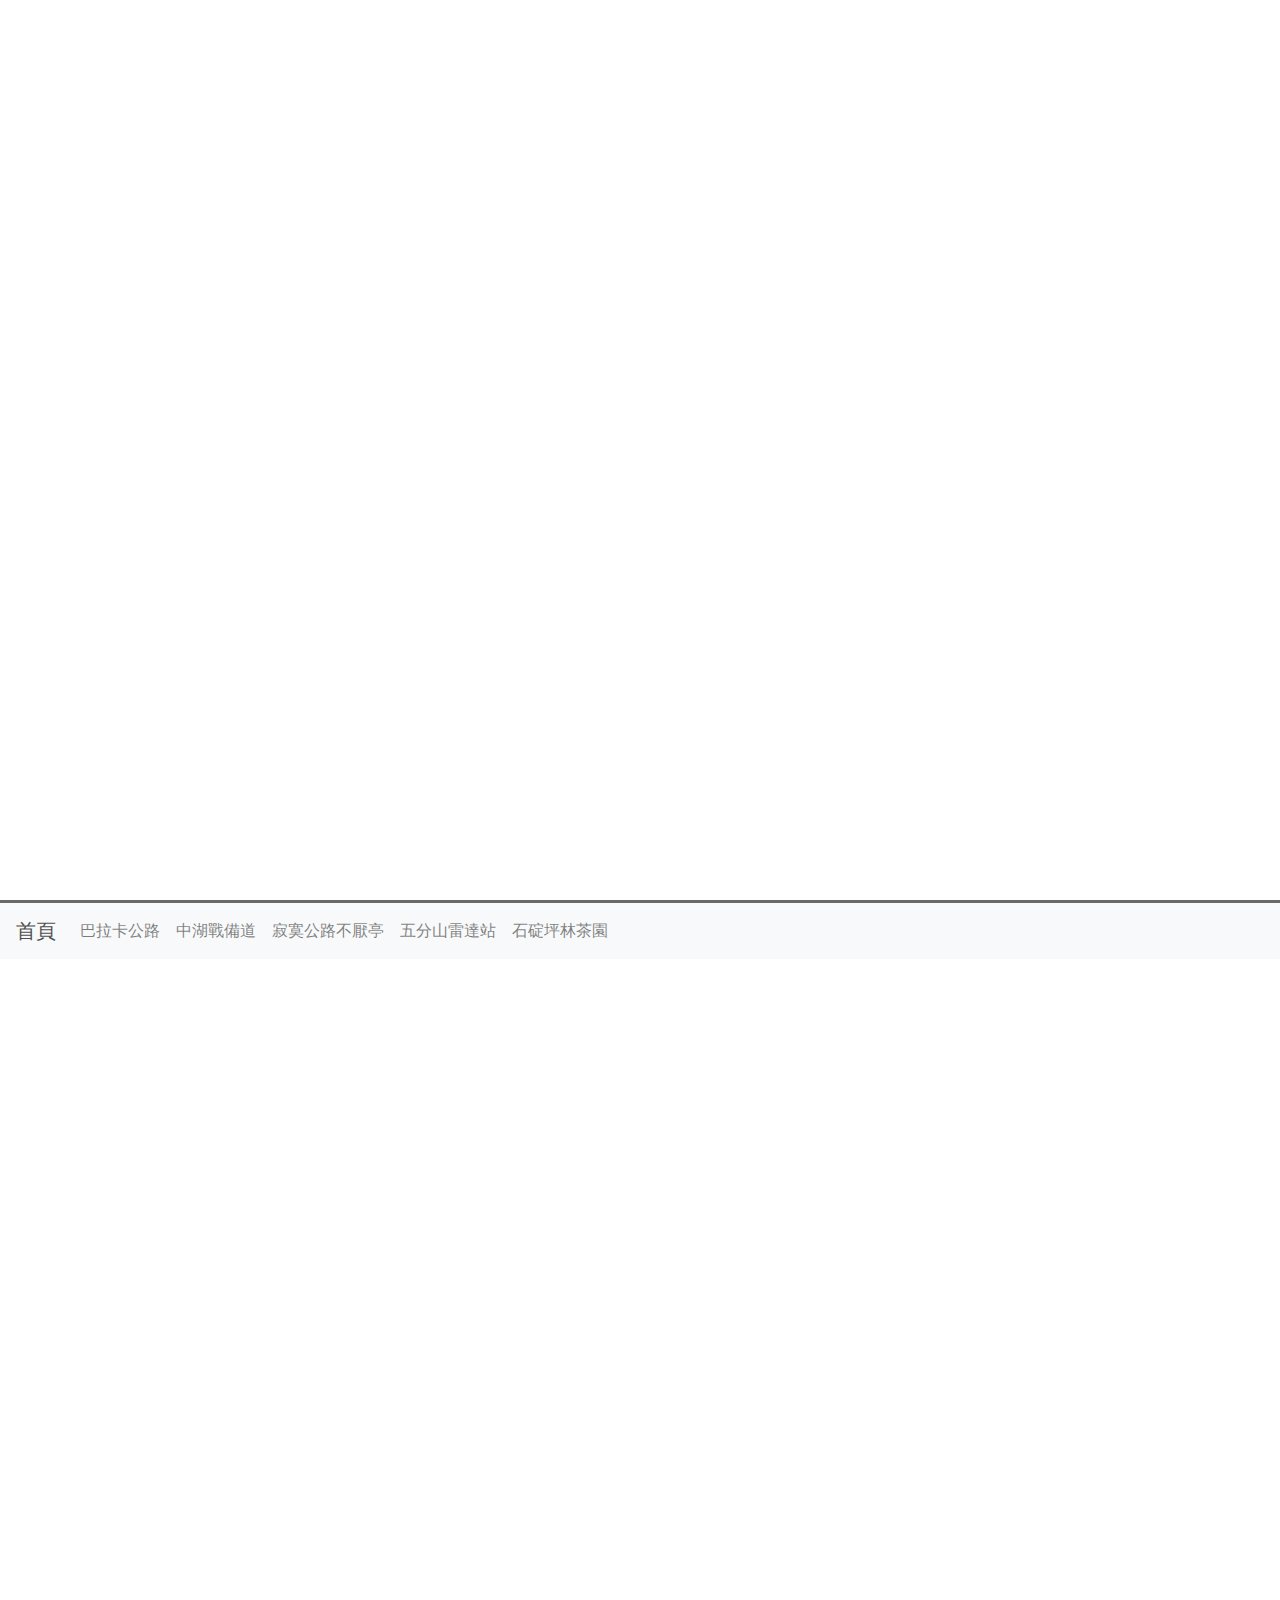
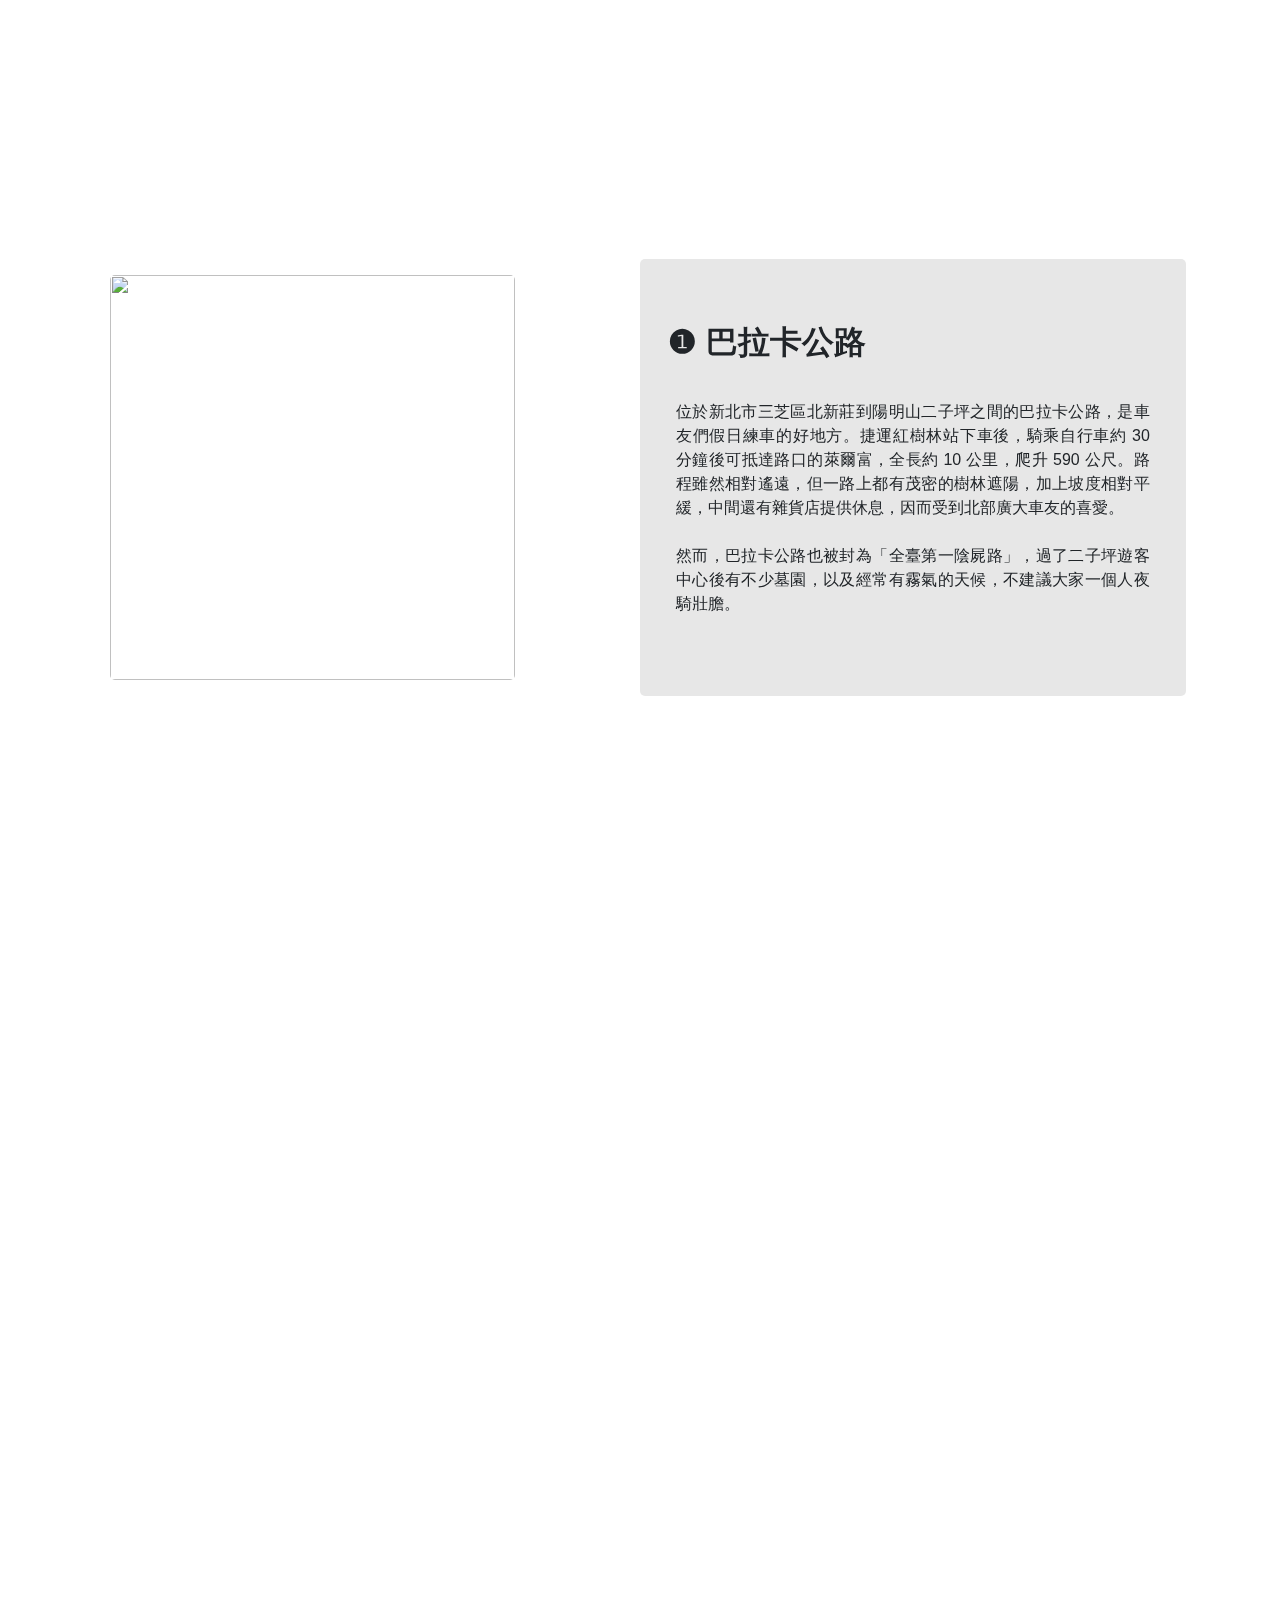
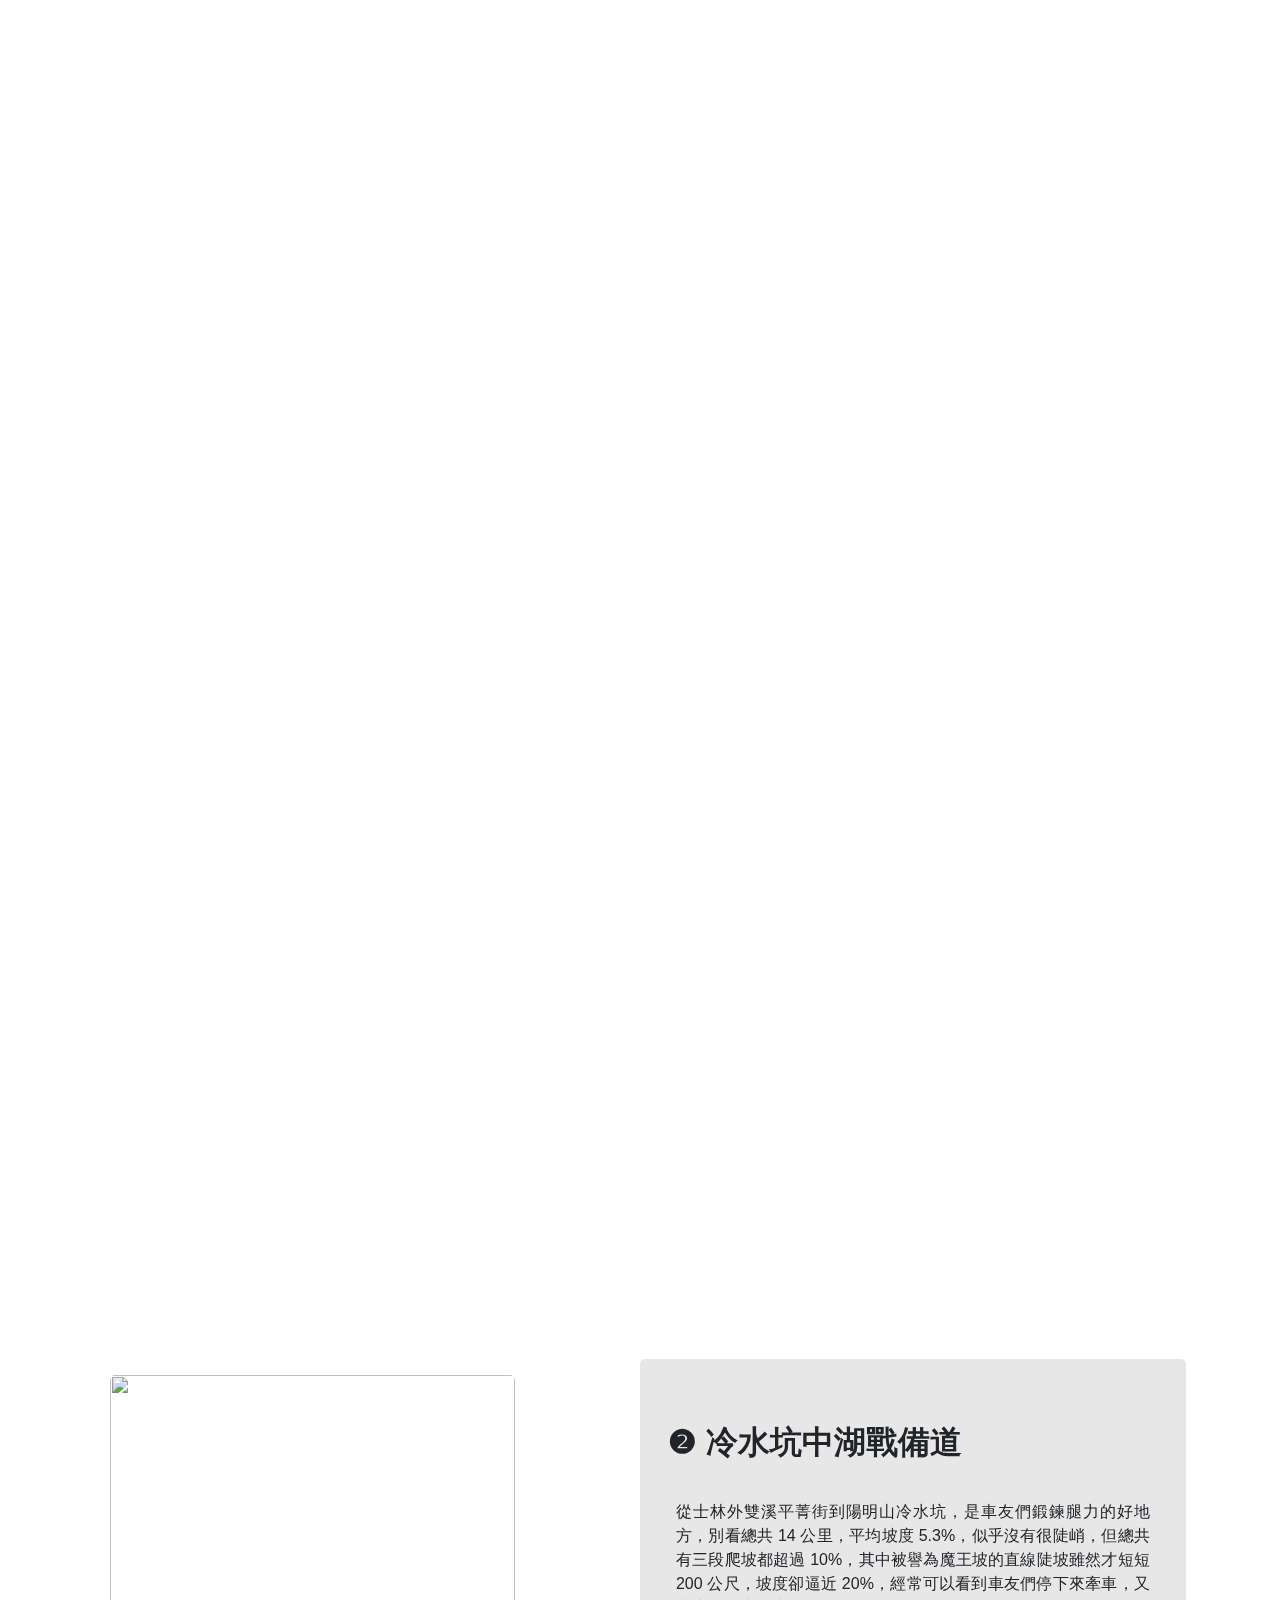
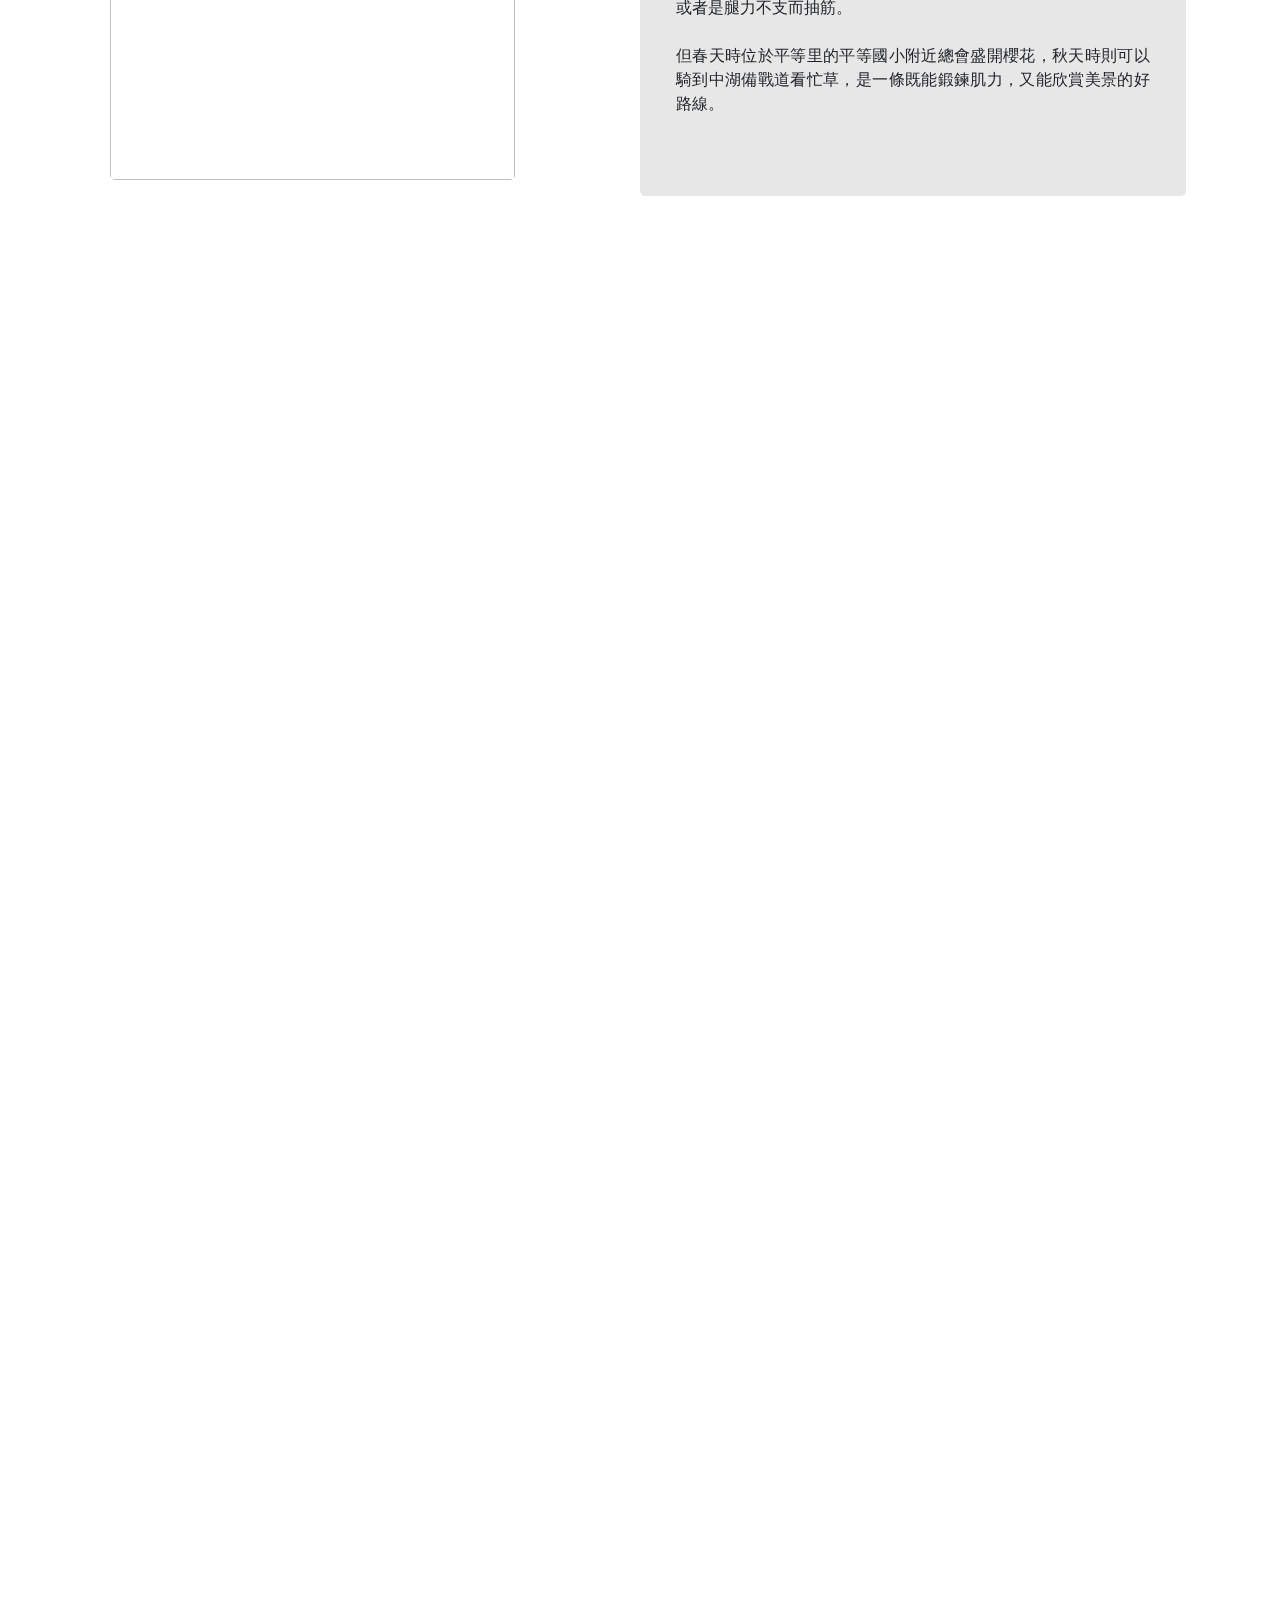
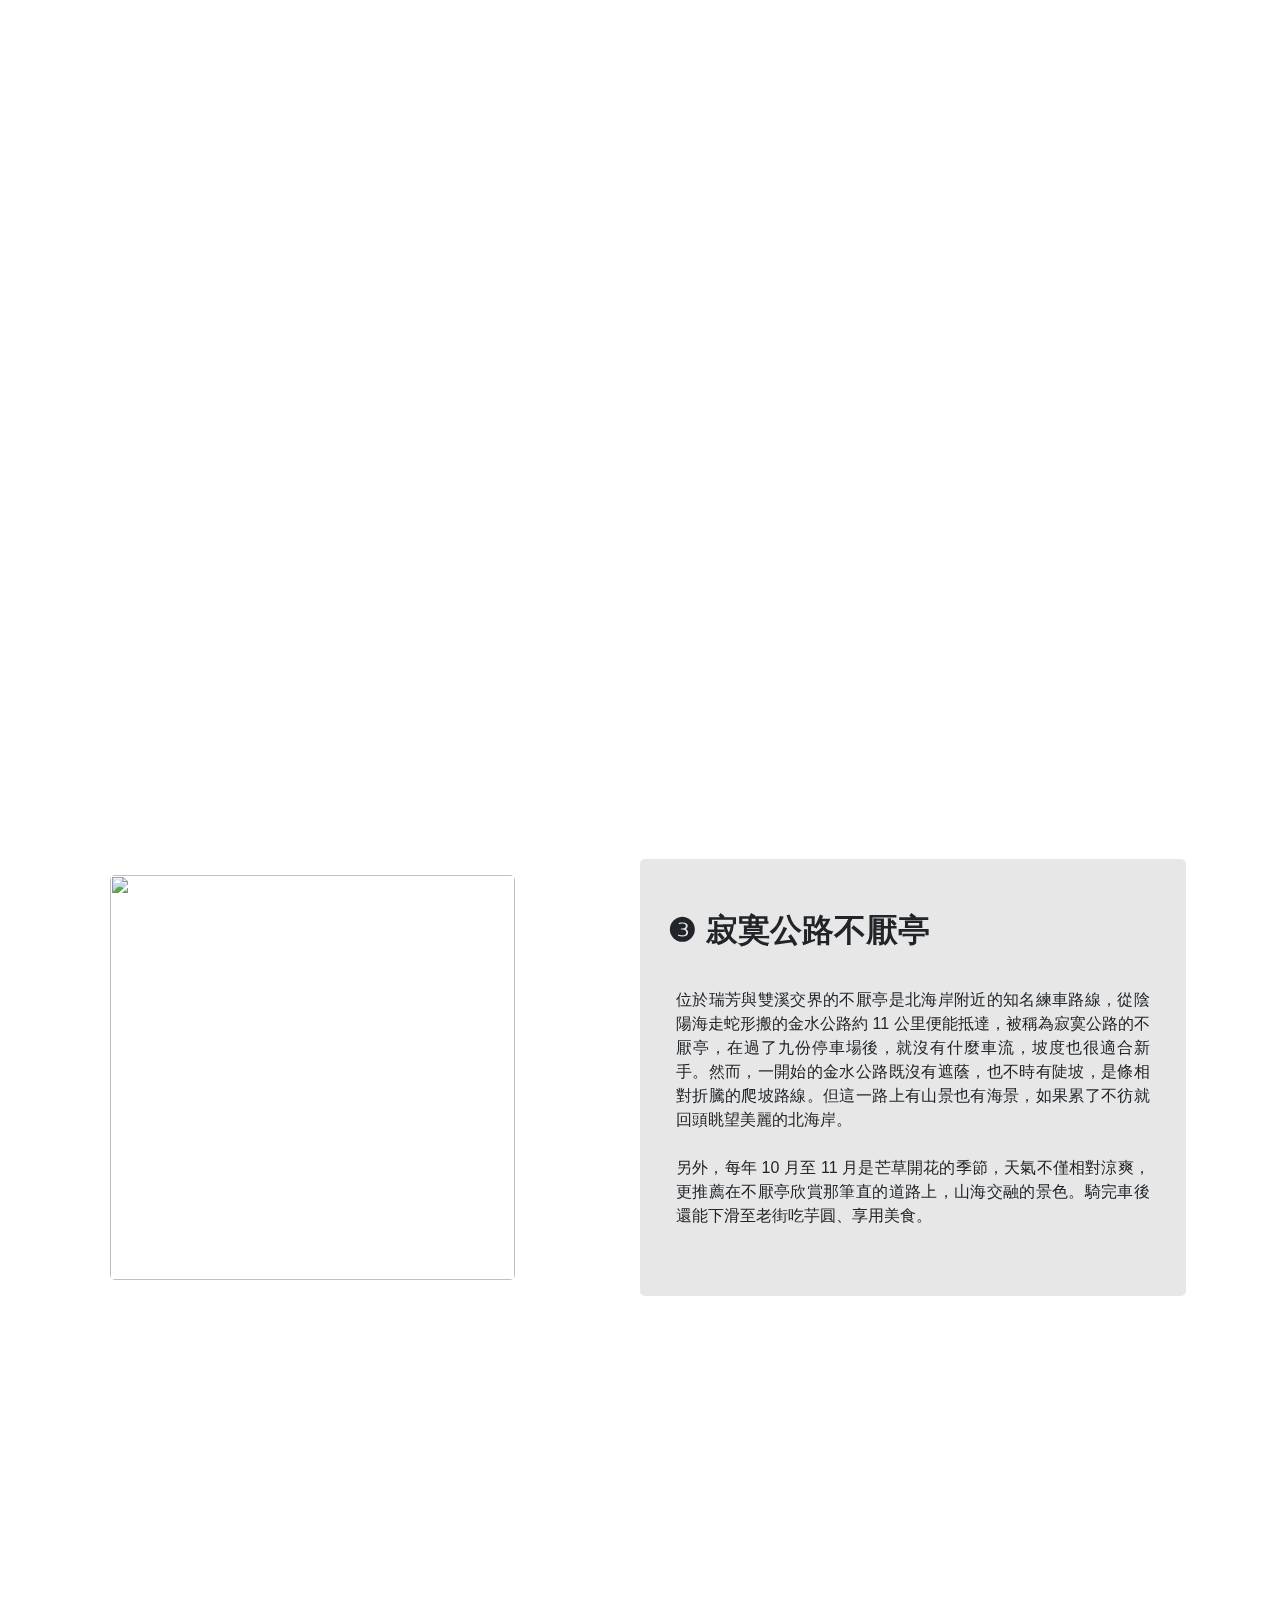
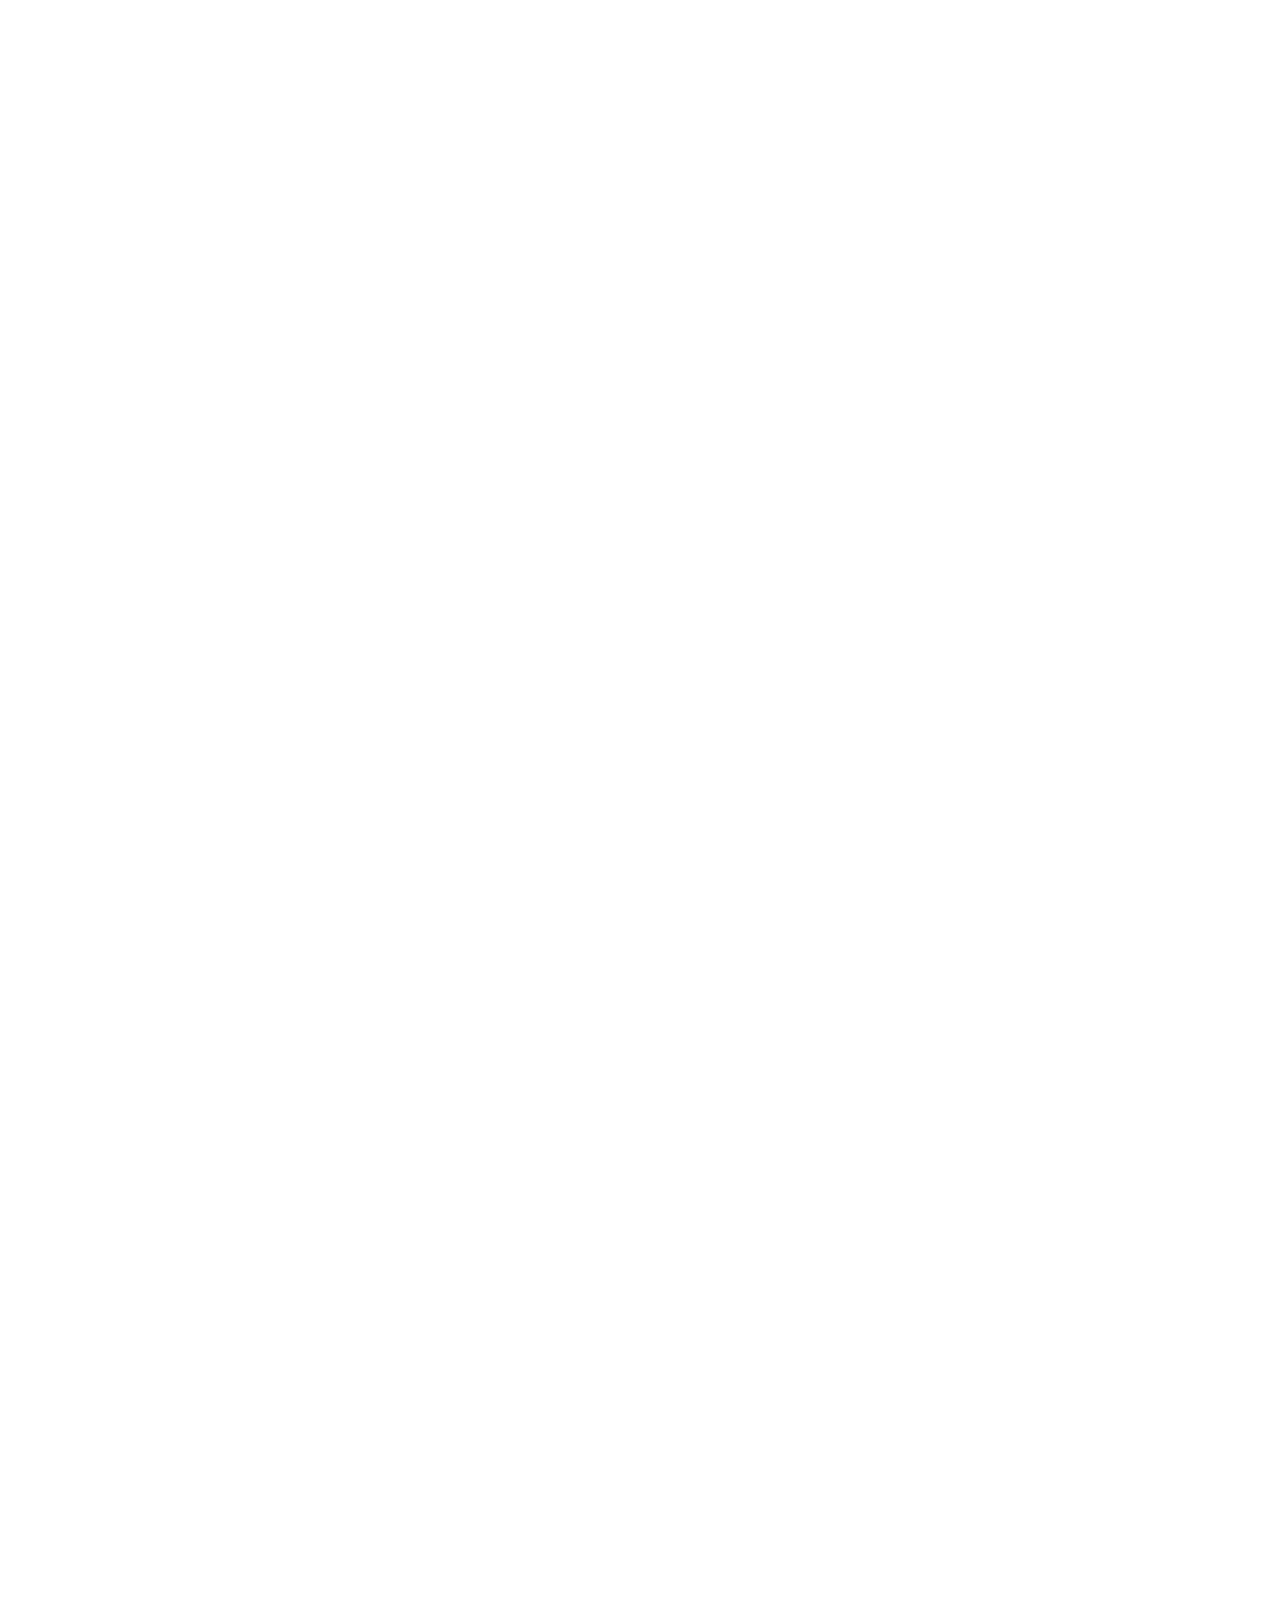
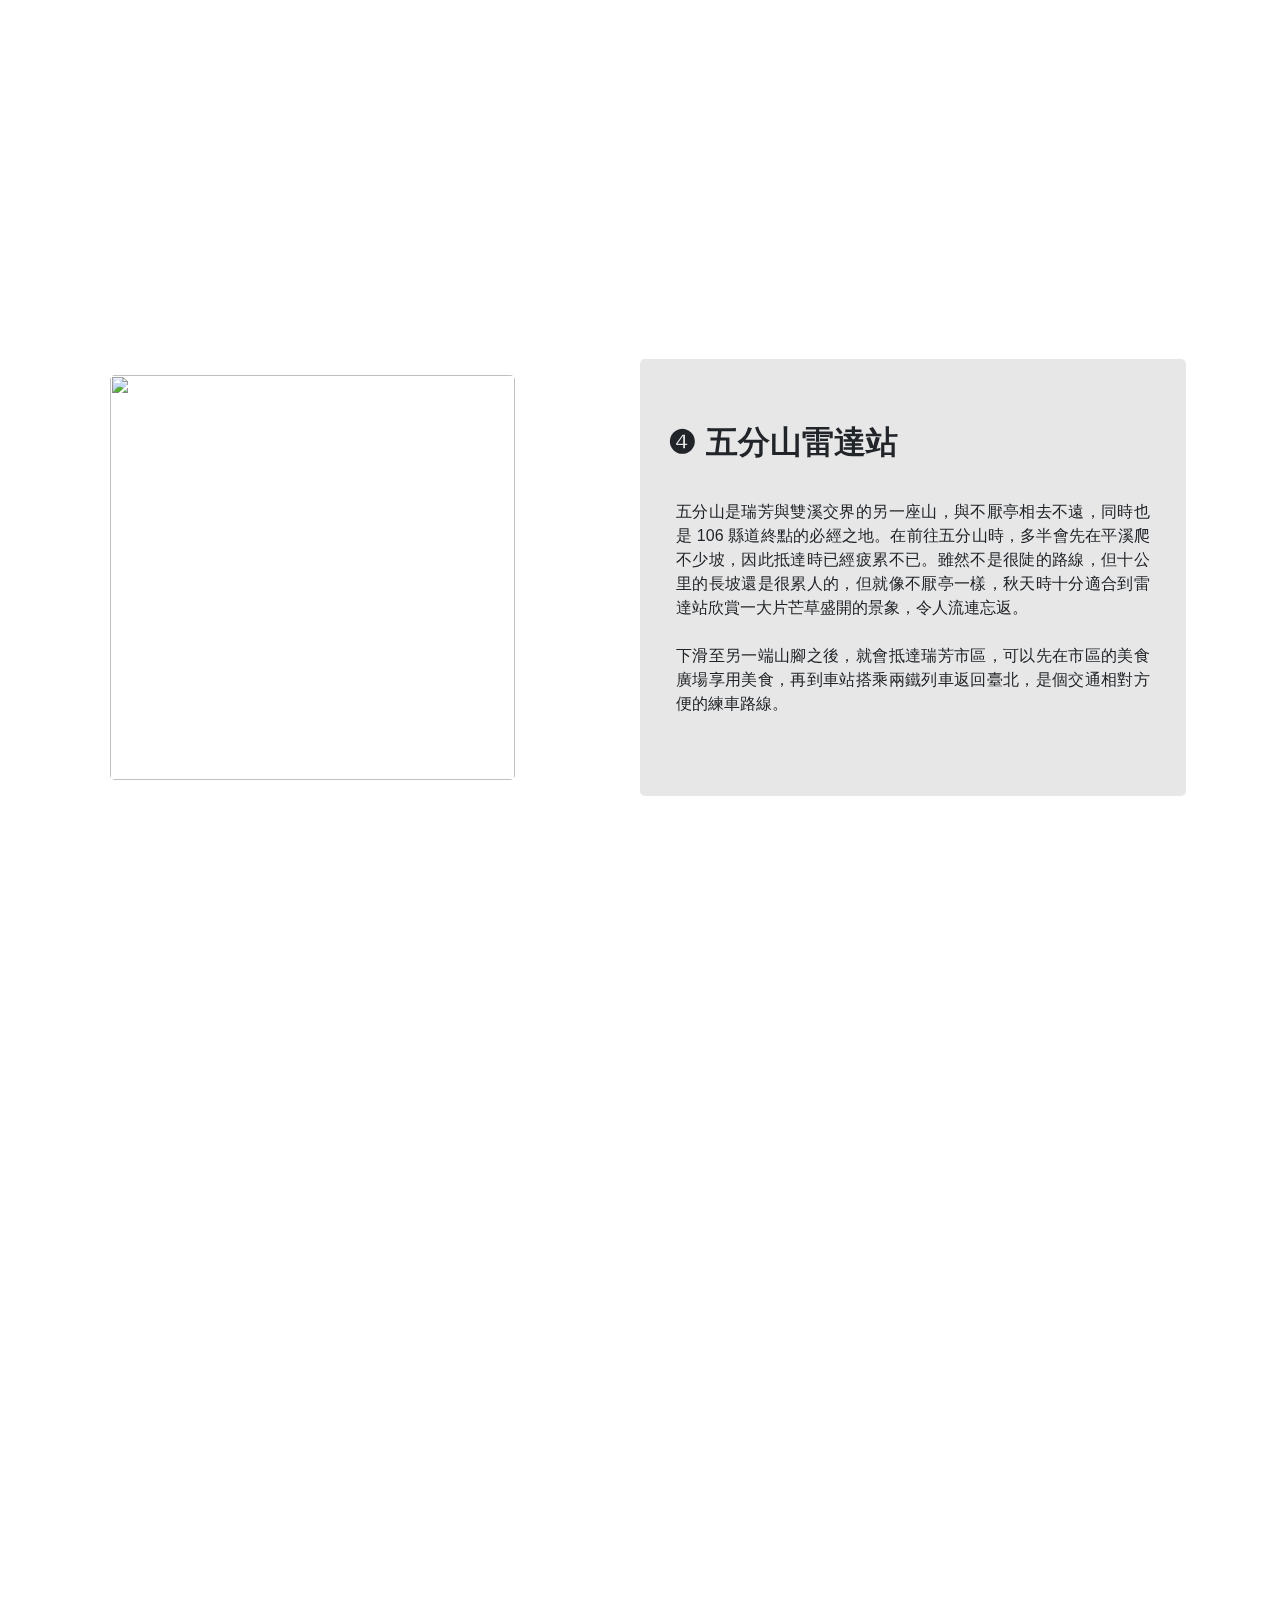
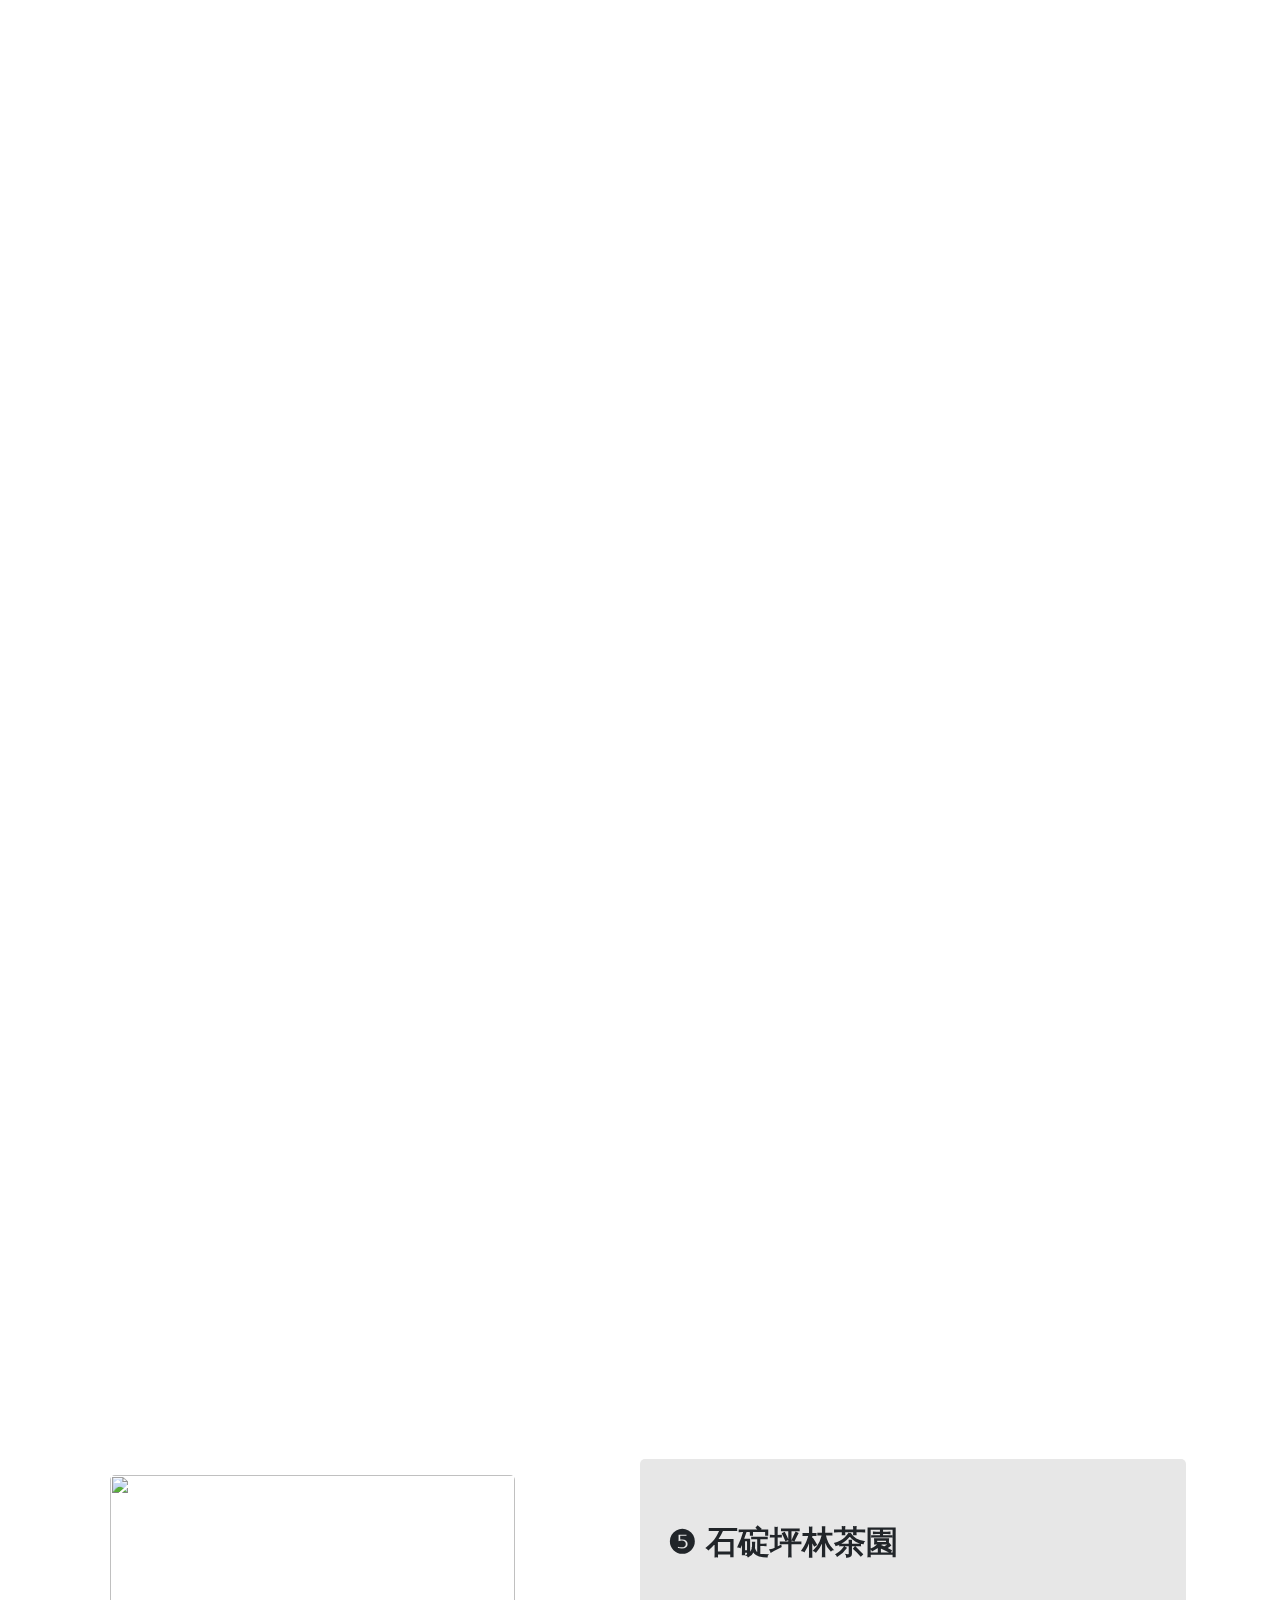
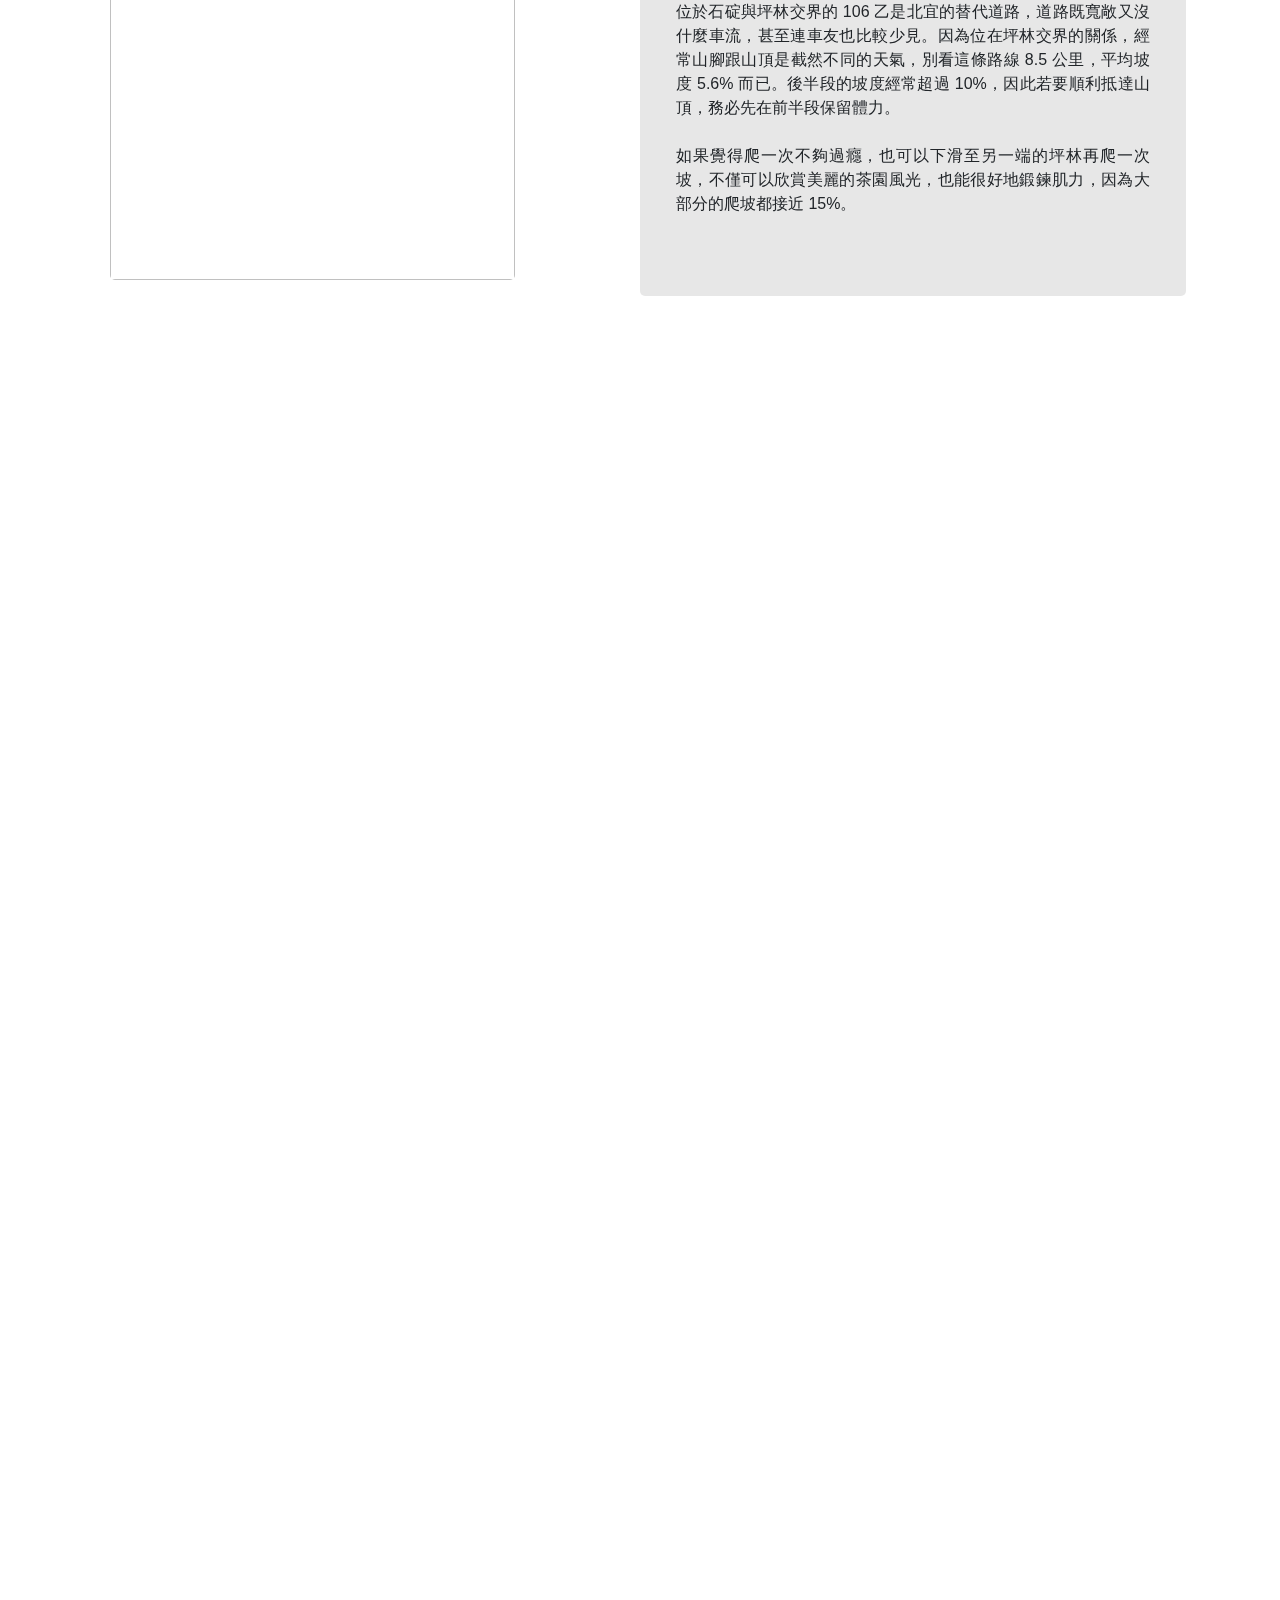
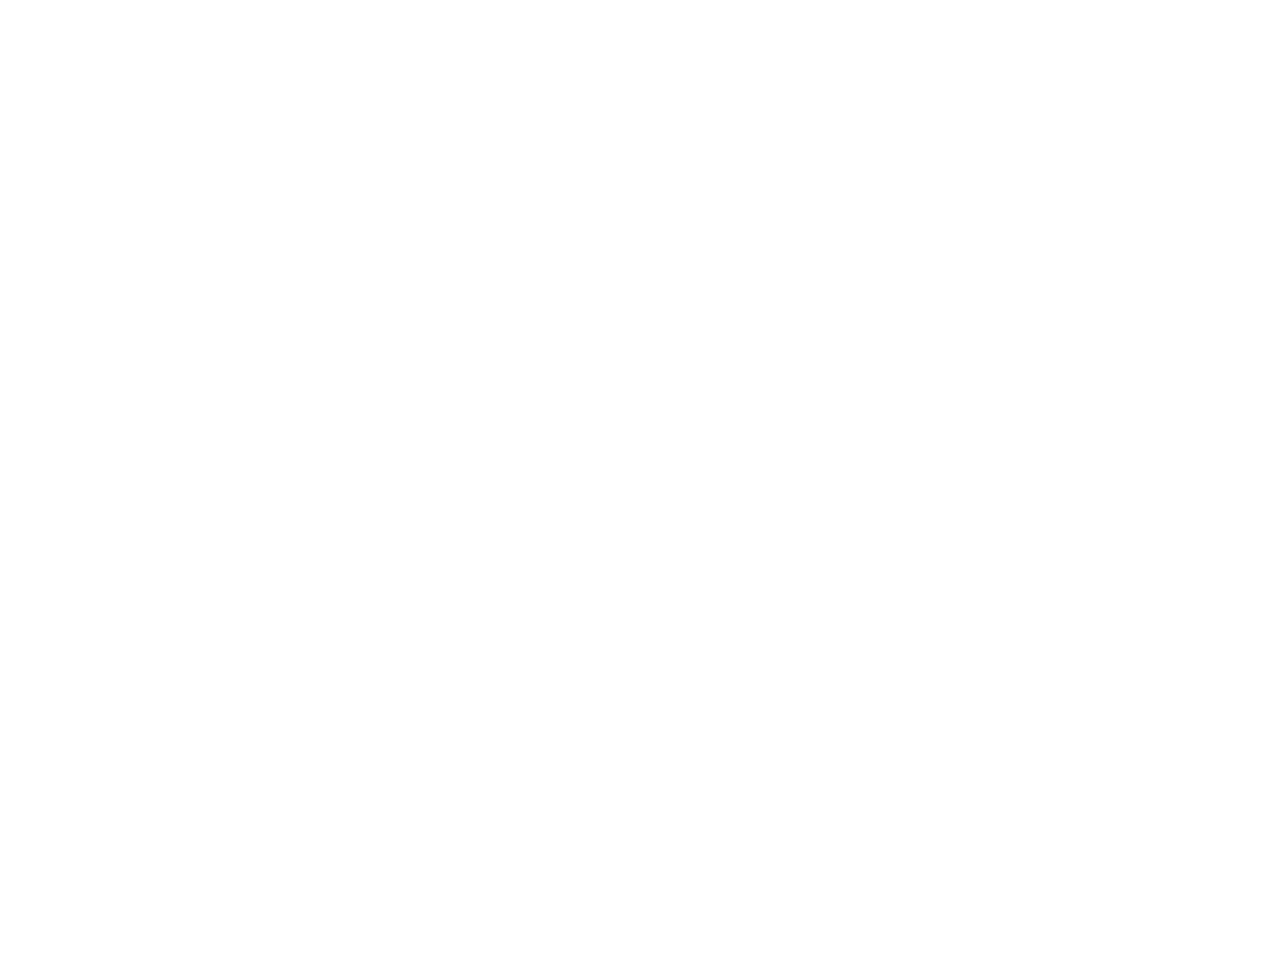
==== index.html @ a6b3d667 "Rename sticky-top.html to index.html" ====
<!DOCTYPE html>
<html lang="zh-Hant-TW">

<head>
    <meta charset="UTF-8">
    <meta name="viewport" content="width=device-width, initial-scale=1.0">
    <title>網頁設計與敘事-作業三</title>
    <link href="https://cdn.jsdelivr.net/npm/bootstrap@4.5.2/dist/css/bootstrap.min.css" rel="stylesheet">
    <link href="https://cdn.jsdelivr.net/npm/bootstrap@4.5.2/dist/js/bootstrap.min.js">
    <link rel="stylesheet" href="sticky-top.css">
</head>

<body>
    <div class="bg banner-div" style="height:100vh;background-image:url('https://yufan1120.github.io/cycling-photo/Cycling-Taiwan.jpg')">
        <h1 style="font-weight:600">雙北地區五條自行車經典爬坡路線</h1>
        <h4>Go Hard or Go Home</h4>
    </div>
    
    <div class="sticky-top" style="height:3px;background-color:dimgray;z-index:1051">
        <div id="statusbar" style="height:3px;width:0px;background-color: #90EE90"></div>
    </div>

    <nav class="navbar navbar-expand-lg navbar-light bg-light sticky-top">
        <a class="navbar-brand" style="font-weight:550;color:#4f4f4f" href="#">首頁</a>
        <button class="navbar-toggler" type="button" data-toggle="collapse" data-target="#navbarNav" aria-controls="navbarNav" aria-expanded="false" aria-label="Toggle navigation">
            <span class="navbar-toggler-icon"></span>
        </button>
        <div class="collapse navbar-collapse" id="navbarNav">
            <ul class="navbar-nav">
                <li class="nav-item">
                    <a class="nav-link" href="#section1">巴拉卡公路</a>
                </li>
                <li class="nav-item">
                    <a class="nav-link" href="#section2">中湖戰備道</a>
                </li>
                <li class="nav-item">
                    <a class="nav-link" href="#section3">寂寞公路不厭亭</a>
                </li>
                <li class="nav-item">
                    <a class="nav-link" href="#section4">五分山雷達站</a>
                </li>
                <li class="nav-item">
                    <a class="nav-link" href="#section5">石碇坪林茶園</a>
                </li>
            </ul>
        </div>
    </nav>
    
    <div id="section1" style="height:300vh">
        <div class="sticky-top bg" style="height:100vh;z-index:-1;background-image: url('https://yufan1120.github.io/cycling-photo/Bailaka-Road.jpg')"></div>
        <div class="row">
            <div class="col-sm-1"></div>
            <div class="col-sm-4 bg content-bg content-padding">
                <div class="grid-photo">
                    <img src="https://yufan1120.github.io/cycling-photo/Bailaka-Strava.png" class="square-photo">
                </div>
            </div>
            <div class="col-sm-1"></div>
            <div class="col-sm-5 content-bg content-padding d-flex flex-column justify-content-center" style="background-color:rgba(225, 225, 225, 0.8)">
                <h2 style="font-weight:600;padding-left:12px">❶ 巴拉卡公路</h2>
                <p class="p-text">
                    位於新北市三芝區北新莊到陽明山二子坪之間的巴拉卡公路，是車友們假日練車的好地方。捷運紅樹林站下車後，騎乘自行車約 30 分鐘後可抵達路口的萊爾富，全長約 10 公里，爬升 590 公尺。路程雖然相對遙遠，但一路上都有茂密的樹林遮陽，加上坡度相對平緩，中間還有雜貨店提供休息，因而受到北部廣大車友的喜愛。<br><br>
                    然而，巴拉卡公路也被封為「全臺第一陰屍路」，過了二子坪遊客中心後有不少墓園，以及經常有霧氣的天候，不建議大家一個人夜騎壯膽。
                </p>
            </div>
            <div class="col-sm-1"></div>
        </div>
    </div>
      
    <div id="section2" style="height:300vh">
        <div class="sticky-top bg" style="height:100vh;z-index:-1;background-image: url('https://yufan1120.github.io/cycling-photo/Zhonghu-Road.jpg')"></div> 
        <div class="row">
            <div class="col-sm-1"></div>
            <div class="col-sm-4 bg content-bg content-padding">
                <div class="grid-photo">
                    <img src="https://yufan1120.github.io/cycling-photo/Zhonghu-Strava.png" class="square-photo">
                </div>
            </div>
            <div class="col-sm-1"></div>
            <div class="col-sm-5 content-bg content-bg d-flex flex-column justify-content-center" style="background-color:rgba(225, 225, 225, 0.8)">
                <h2 style="font-weight:600;padding-left:12px">❷ 冷水坑中湖戰備道</h2>
                <p class="p-text">
                    從士林外雙溪平菁街到陽明山冷水坑，是車友們鍛鍊腿力的好地方，別看總共 14 公里，平均坡度 5.3%，似乎沒有很陡峭，但總共有三段爬坡都超過 10%，其中被譽為魔王坡的直線陡坡雖然才短短 200 公尺，坡度卻逼近 20%，經常可以看到車友們停下來牽車，又或者是腿力不支而抽筋。<br><br>
                    但春天時位於平等里的平等國小附近總會盛開櫻花，秋天時則可以騎到中湖備戰道看忙草，是一條既能鍛鍊肌力，又能欣賞美景的好路線。
                </p>
            </div>
            <div class="col-sm-1"></div>
        </div>  
    </div>
      
    <div id="section3" style="height:300vh">
        <div class="sticky-top bg" style="height:100vh;z-index:-1;background-image: url('https://yufan1120.github.io/cycling-photo/Buyangting-Pavilion.jpg')"></div> 
        <div class="row">
            <div class="col-sm-1"></div>
            <div class="col-sm-4 bg content-bg content-padding">
                <div class="grid-photo">
                    <img src="https://yufan1120.github.io/cycling-photo/Buyangting-Strava.png" class="square-photo">
                </div>
            </div>
            <div class="col-sm-1"></div>
            <div class="col-sm-5 content-bg content-bg d-flex flex-column justify-content-center" style="background-color:rgba(225, 225, 225, 0.8)">
                <h2 style="font-weight:600;padding-left:12px">❸ 寂寞公路不厭亭</h2>
                <p class="p-text">
                    位於瑞芳與雙溪交界的不厭亭是北海岸附近的知名練車路線，從陰陽海走蛇形搬的金水公路約 11 公里便能抵達，被稱為寂寞公路的不厭亭，在過了九份停車場後，就沒有什麼車流，坡度也很適合新手。然而，一開始的金水公路既沒有遮蔭，也不時有陡坡，是條相對折騰的爬坡路線。但這一路上有山景也有海景，如果累了不彷就回頭眺望美麗的北海岸。<br><br>
                    另外，每年 10 月至 11 月是芒草開花的季節，天氣不僅相對涼爽，更推薦在不厭亭欣賞那筆直的道路上，山海交融的景色。騎完車後還能下滑至老街吃芋圓、享用美食。
                </p>
            </div>
            <div class="col-sm-1"></div>
        </div>
    </div>
      
    <div id="section4" style="height:300vh">
        <div class="sticky-top bg" style="height:100vh;z-index:-1;background-image: url('https://yufan1120.github.io/cycling-photo/Wufenshan-Radar.jpg')"></div> 
        <div class="row">
            <div class="col-sm-1"></div>
            <div class="col-sm-4 bg content-bg content-padding">
                <div class="grid-photo">
                    <img src="https://yufan1120.github.io/cycling-photo/Wufenshan-Strava.png" class="square-photo">
                </div>
            </div>
            <div class="col-sm-1"></div>
            <div class="col-sm-5 content-bg content-bg d-flex flex-column justify-content-center" style="background-color:rgba(225, 225, 225, 0.8)">
                <h2 style="font-weight:600;padding-left:12px">❹ 五分山雷達站</h2>
                <p class="p-text">
                    五分山是瑞芳與雙溪交界的另一座山，與不厭亭相去不遠，同時也是 106 縣道終點的必經之地。在前往五分山時，多半會先在平溪爬不少坡，因此抵達時已經疲累不已。雖然不是很陡的路線，但十公里的長坡還是很累人的，但就像不厭亭一樣，秋天時十分適合到雷達站欣賞一大片芒草盛開的景象，令人流連忘返。<br><br>
                    下滑至另一端山腳之後，就會抵達瑞芳市區，可以先在市區的美食廣場享用美食，再到車站搭乘兩鐵列車返回臺北，是個交通相對方便的練車路線。
                </p>
            </div>
            <div class="col-sm-1"></div>
        </div>
    </div>

    <div id="section5" style="height:300vh">
        <div class="sticky-top bg" style="height:100vh;z-index:-1;background-image: url('https://yufan1120.github.io/cycling-photo/Pinglin-106.jpg')"></div> 
        <div class="row">
            <div class="col-sm-1"></div>
            <div class="col-sm-4 bg content-bg content-padding">
                <div class="grid-photo">
                    <img src="https://yufan1120.github.io/cycling-photo/Pinglin-Strava.png" class="square-photo">
                </div>
            </div>
            <div class="col-sm-1"></div>
            <div class="col-sm-5 content-bg content-bg d-flex flex-column justify-content-center" style="background-color:rgba(225, 225, 225, 0.8)">
                <h2 style="font-weight:600;padding-left:12px">❺ 石碇坪林茶園</h2>
                <p class="p-text">
                    位於石碇與坪林交界的 106 乙是北宜的替代道路，道路既寬敞又沒什麼車流，甚至連車友也比較少見。因為位在坪林交界的關係，經常山腳跟山頂是截然不同的天氣，別看這條路線 8.5 公里，平均坡度 5.6% 而已。後半段的坡度經常超過 10%，因此若要順利抵達山頂，務必先在前半段保留體力。<br><br>
                    如果覺得爬一次不夠過癮，也可以下滑至另一端的坪林再爬一次坡，不僅可以欣賞美麗的茶園風光，也能很好地鍛鍊肌力，因為大部分的爬坡都接近 15%。
                </p>
            </div>
            <div class="col-sm-1"></div>
        </div>
    </div>    

    <div class="bg banner-div" style="height:100vh;background-image:url('https://yufan1120.github.io/cycling-photo/Keep-Cycling.jpg')">
        <h1 style="font-weight:650">Just Go Cycling</h1>
    </div>

    <script src="https://code.jquery.com/jquery-3.5.1.slim.min.js"></script>
    <script src="https://cdn.jsdelivr.net/npm/@popperjs/core@2.5.3/dist/umd/popper.min.js"></script>
    <script src="sticky-top.js"></script>
</body>

</html>
---- sticky-top.css ----
.bg {
  background-position: center;
  background-repeat: no-repeat;
  background-size: cover;
}

.banner-div {
  height: 100vh;
  color: #fff;
  text-align: center;
  display: flex;
  flex-direction: column;
  justify-content: center;
}

.content-div {
  padding: 2rem;
}

.content-padding {
  padding: 0 2rem;
}

.content-bg {
  padding: 1rem;
  border-radius: 5px;
}

.p-text {
  text-align: justify;
  text-align-last: left;
  margin-top: 30px;
  font-weight: 450;
  padding-left: 20px;
  padding-right: 20px;
}

.grid-photo {
  position: relative;
  width: 100%;
  height: 0;
  padding-bottom: 100%;
  border-radius: inherit;
  overflow: hidden;
}

.square-photo {
  position: absolute;
  top: 0;
  left: 0;
  width: 100%;
  height: 100%;
  object-fit: contain;
}

.footer-div {
  height: 100vh;
  color: #000000;
  text-align: center;
  display: flex;
  flex-direction: column;
  justify-content: center;
}
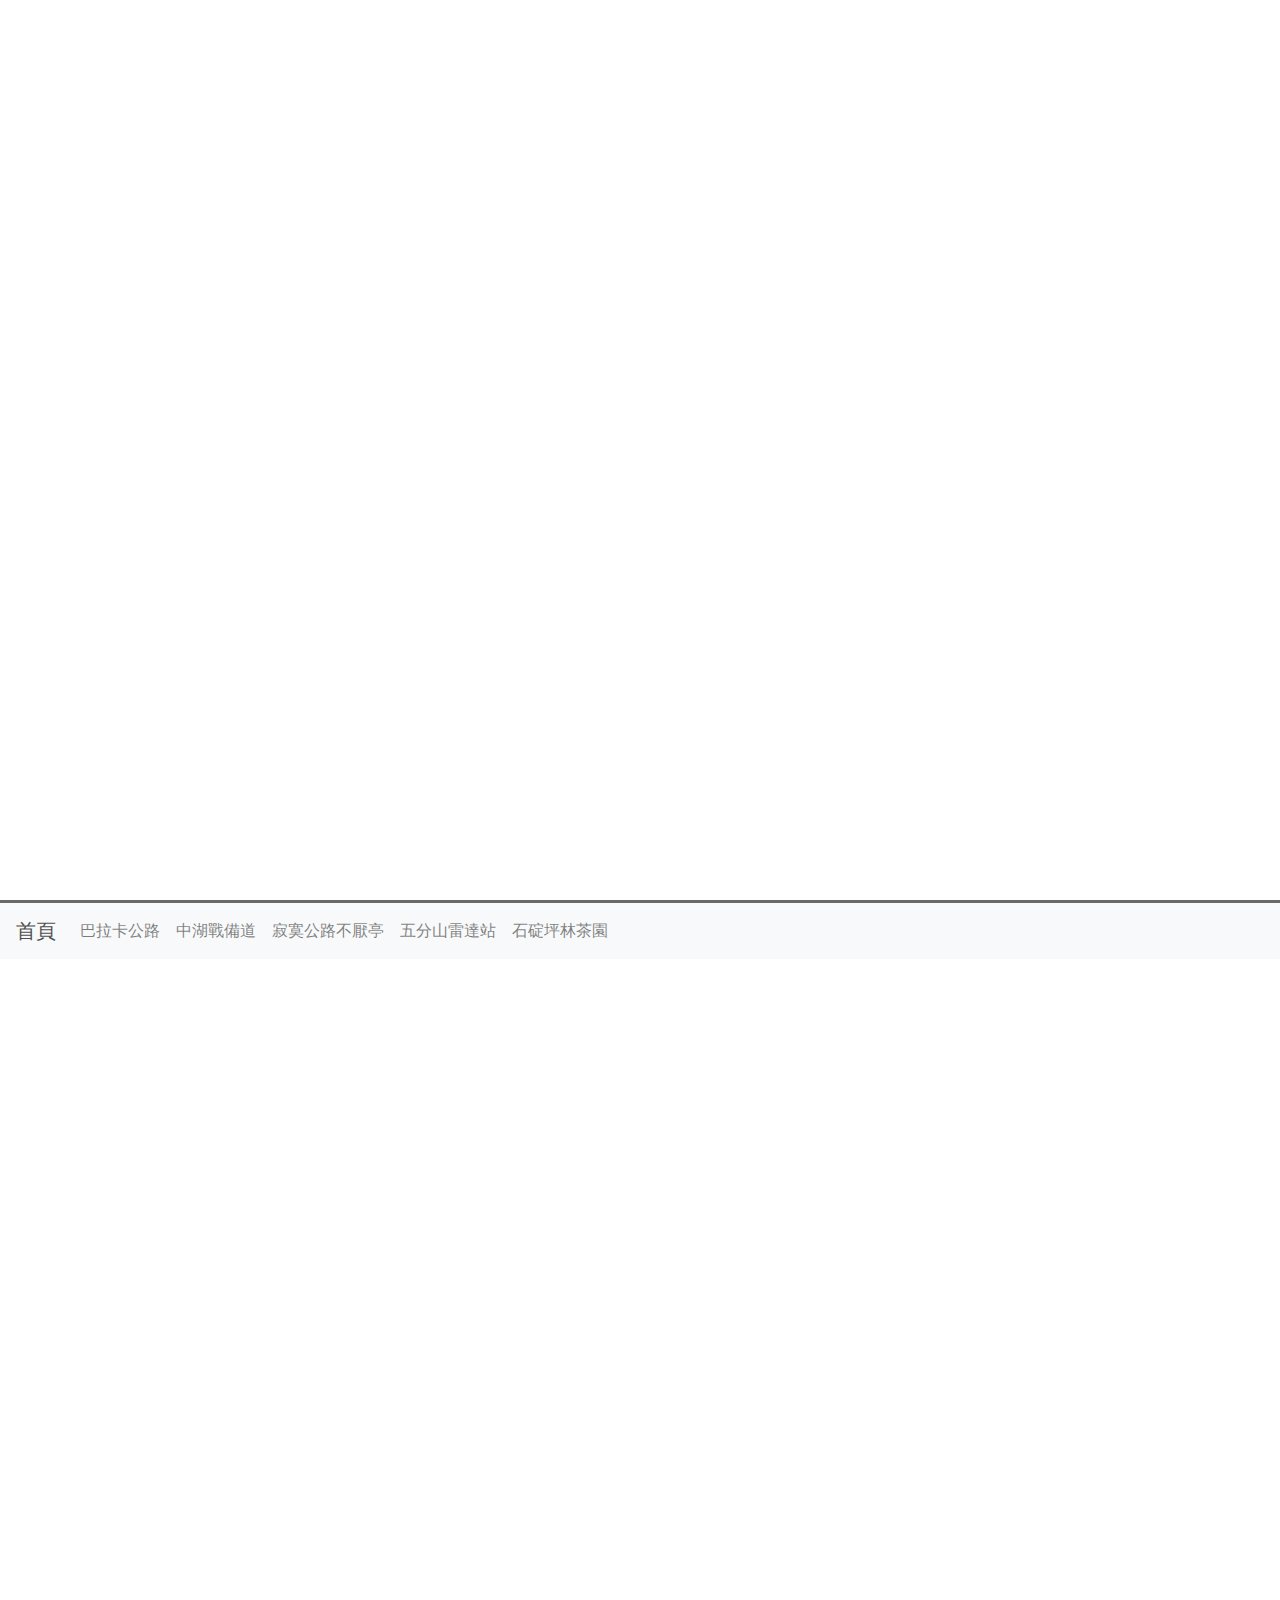
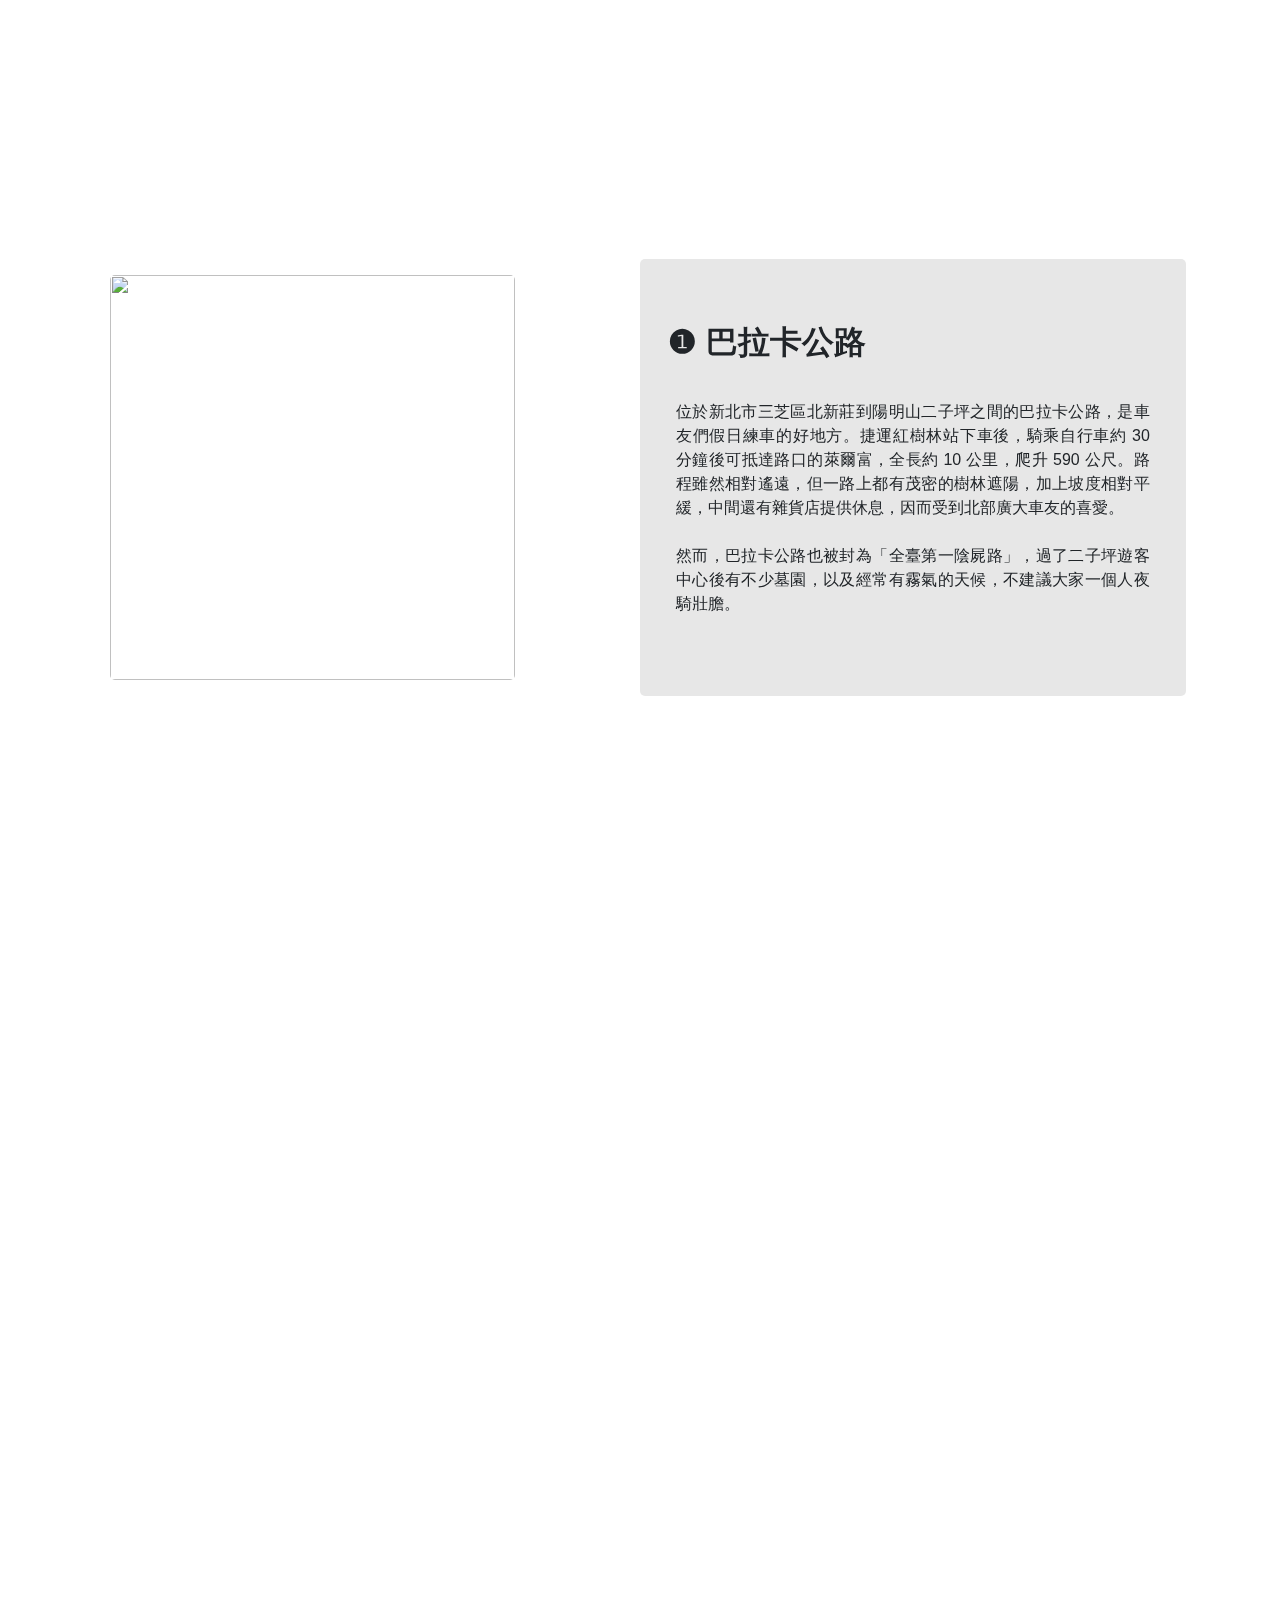
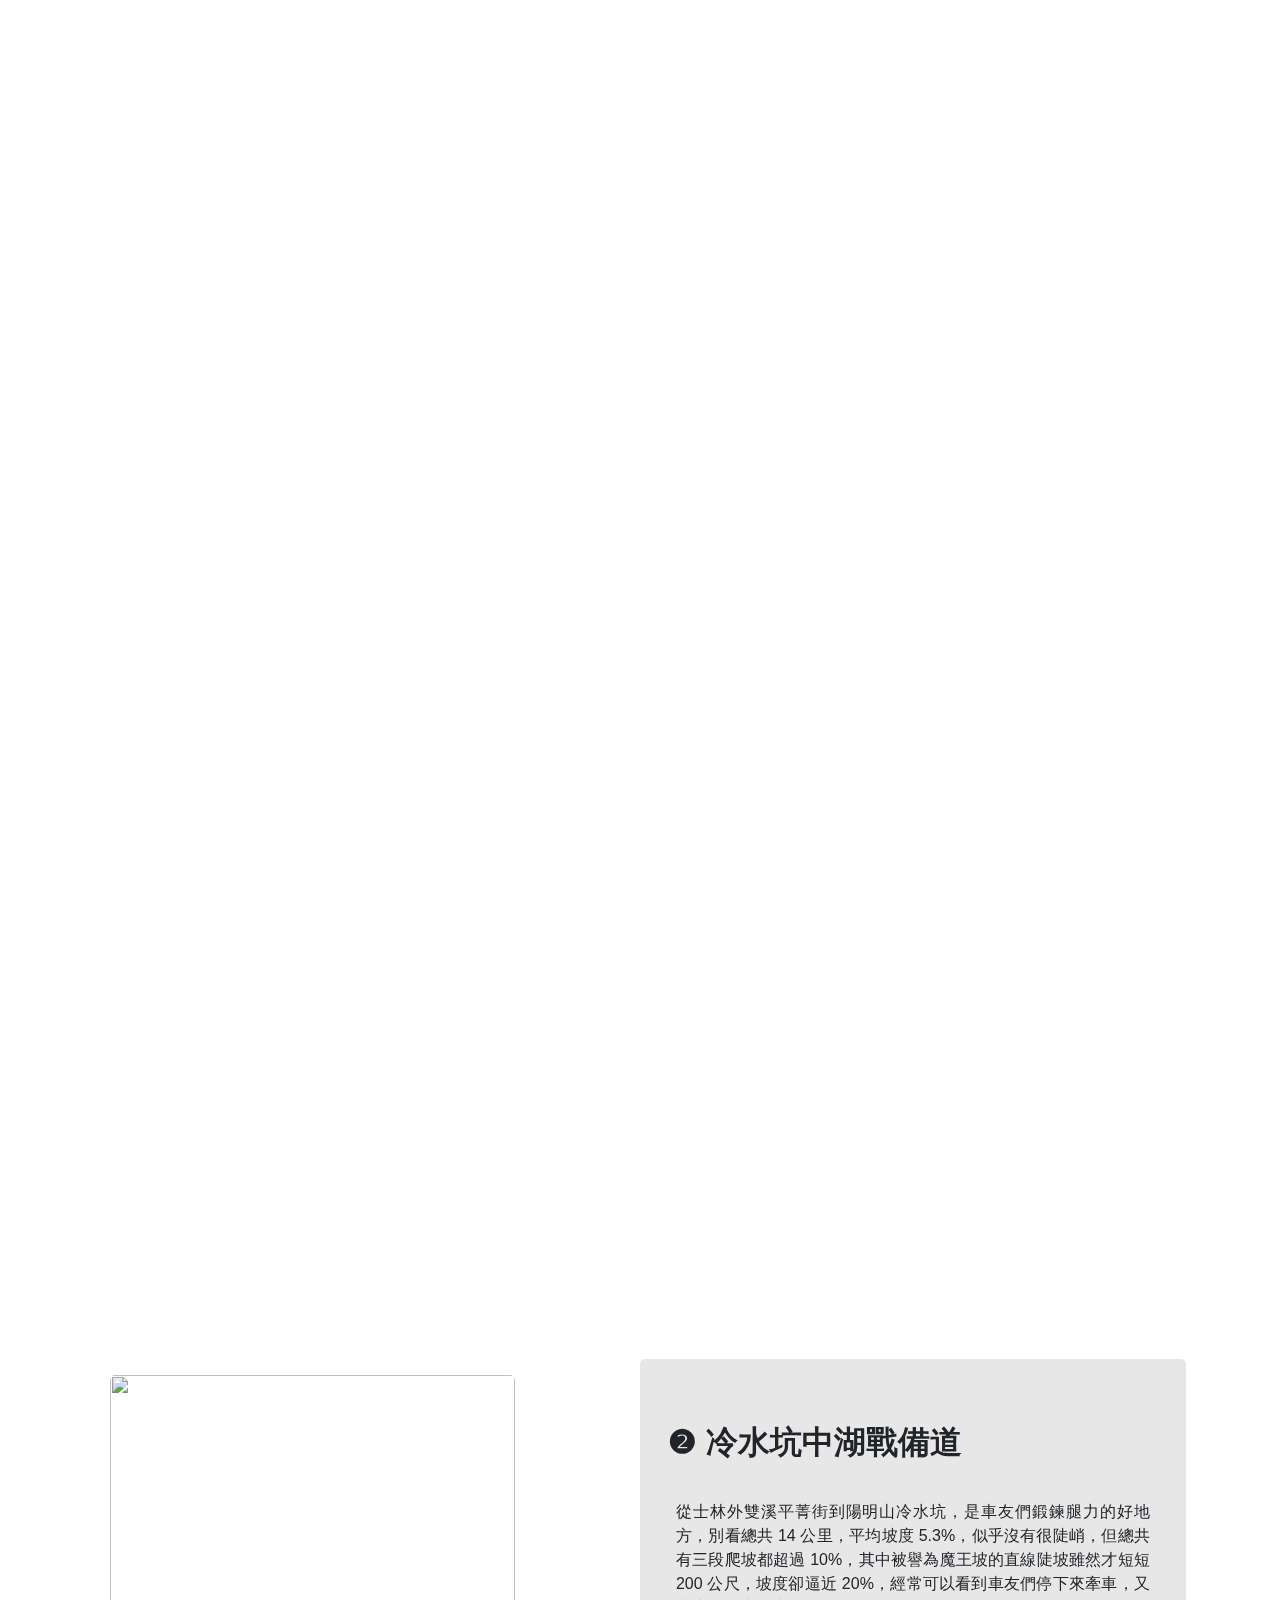
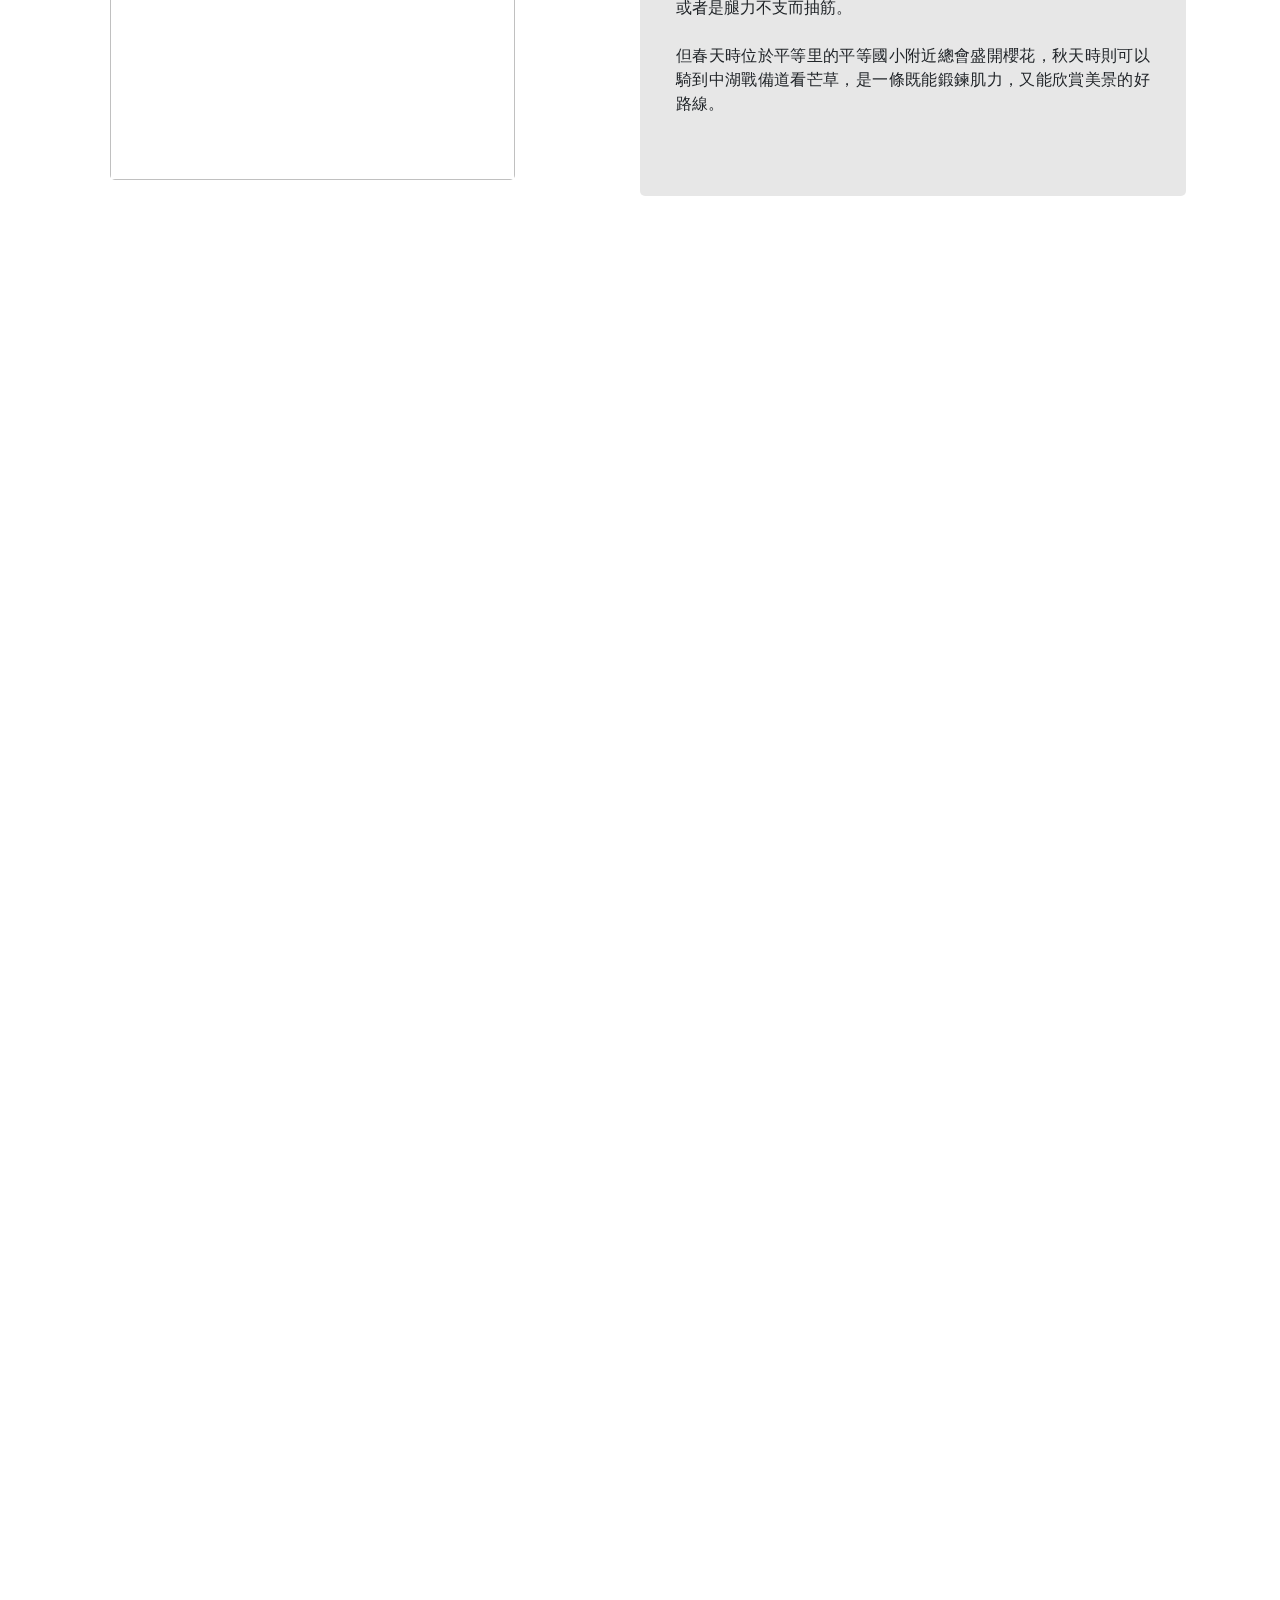
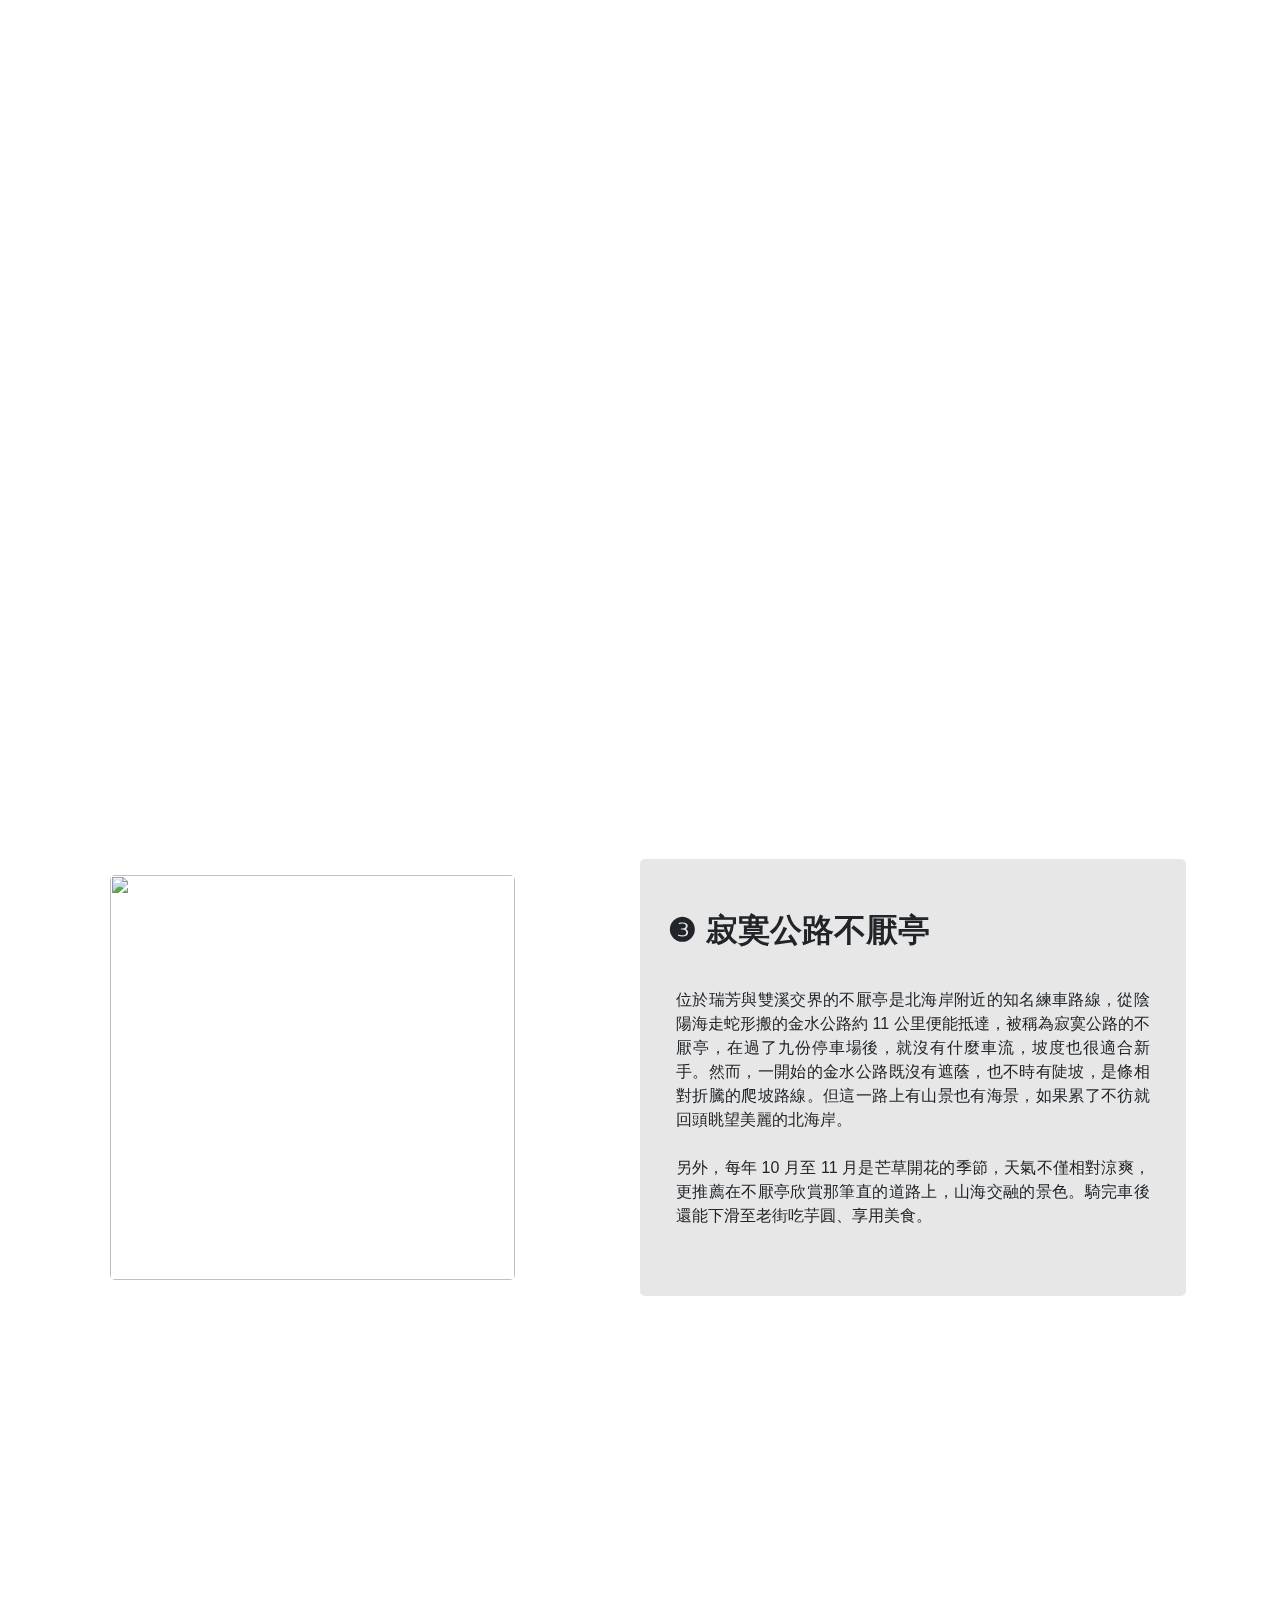
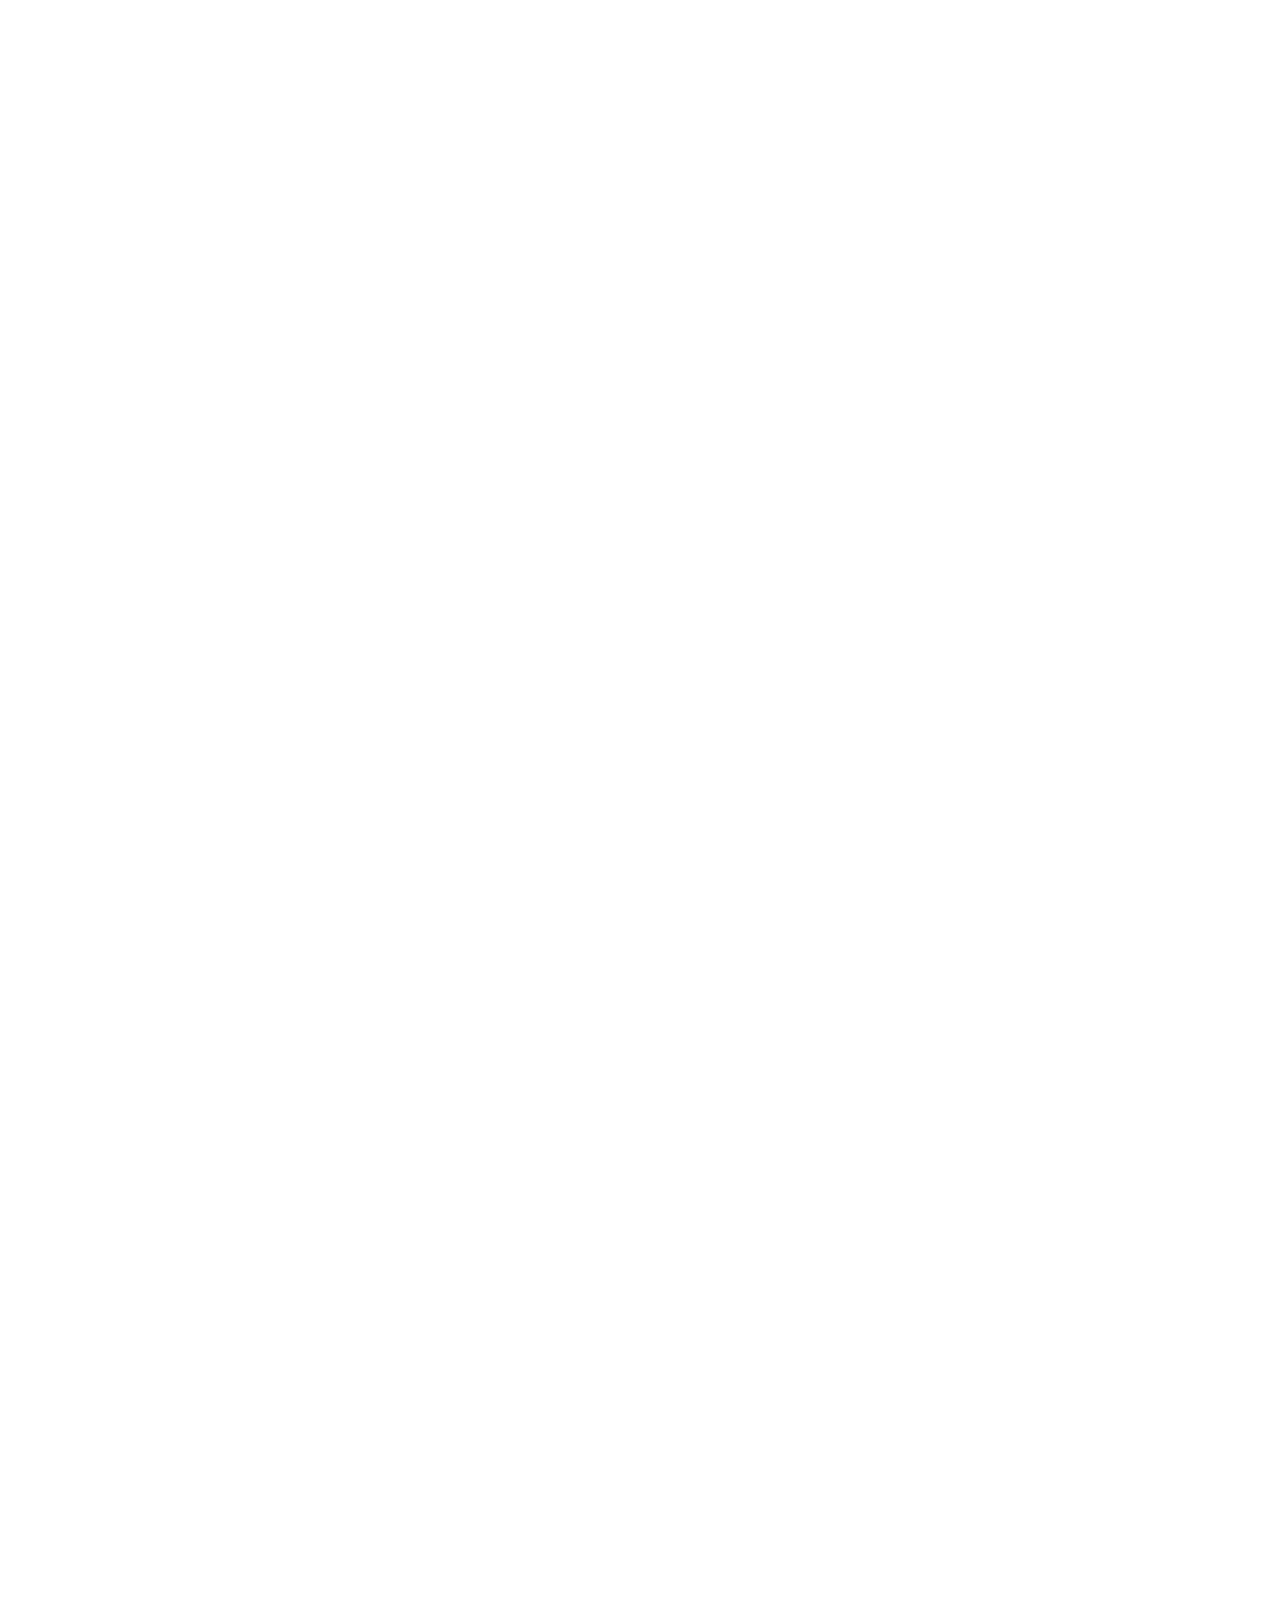
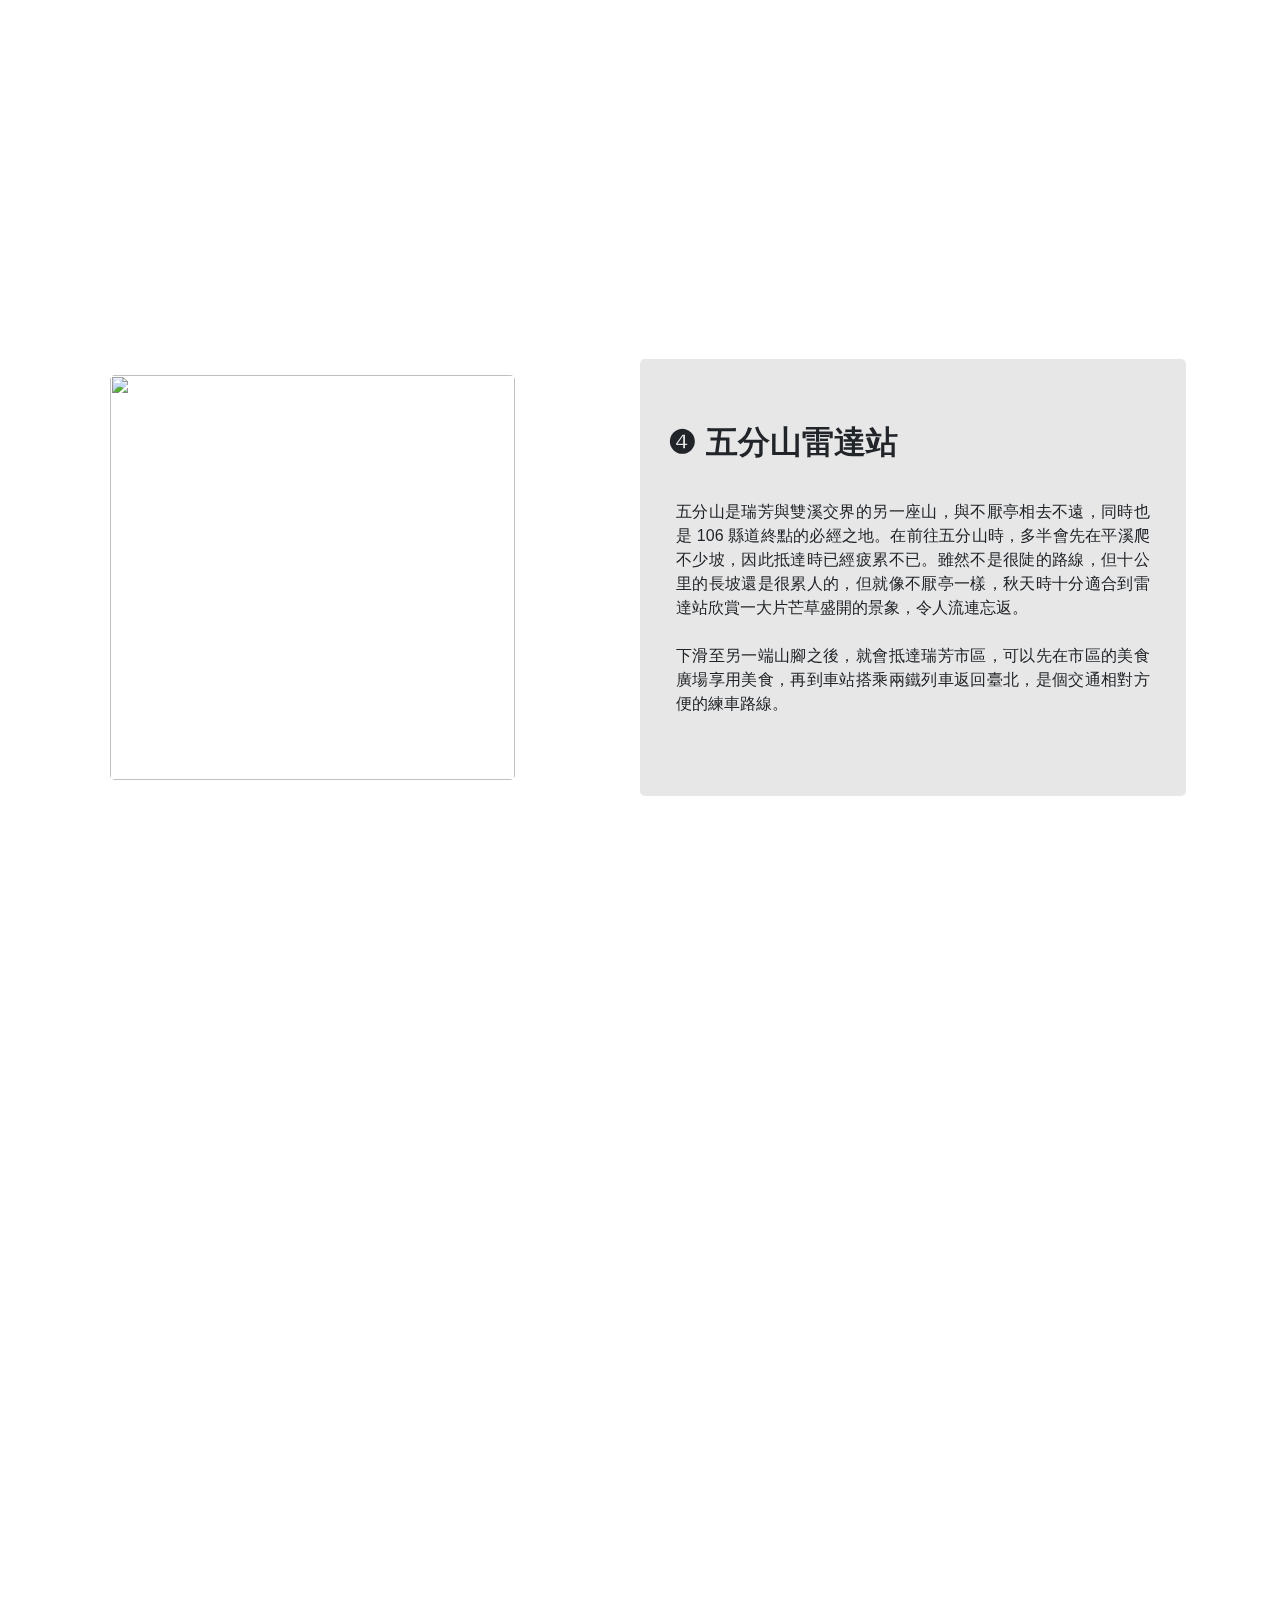
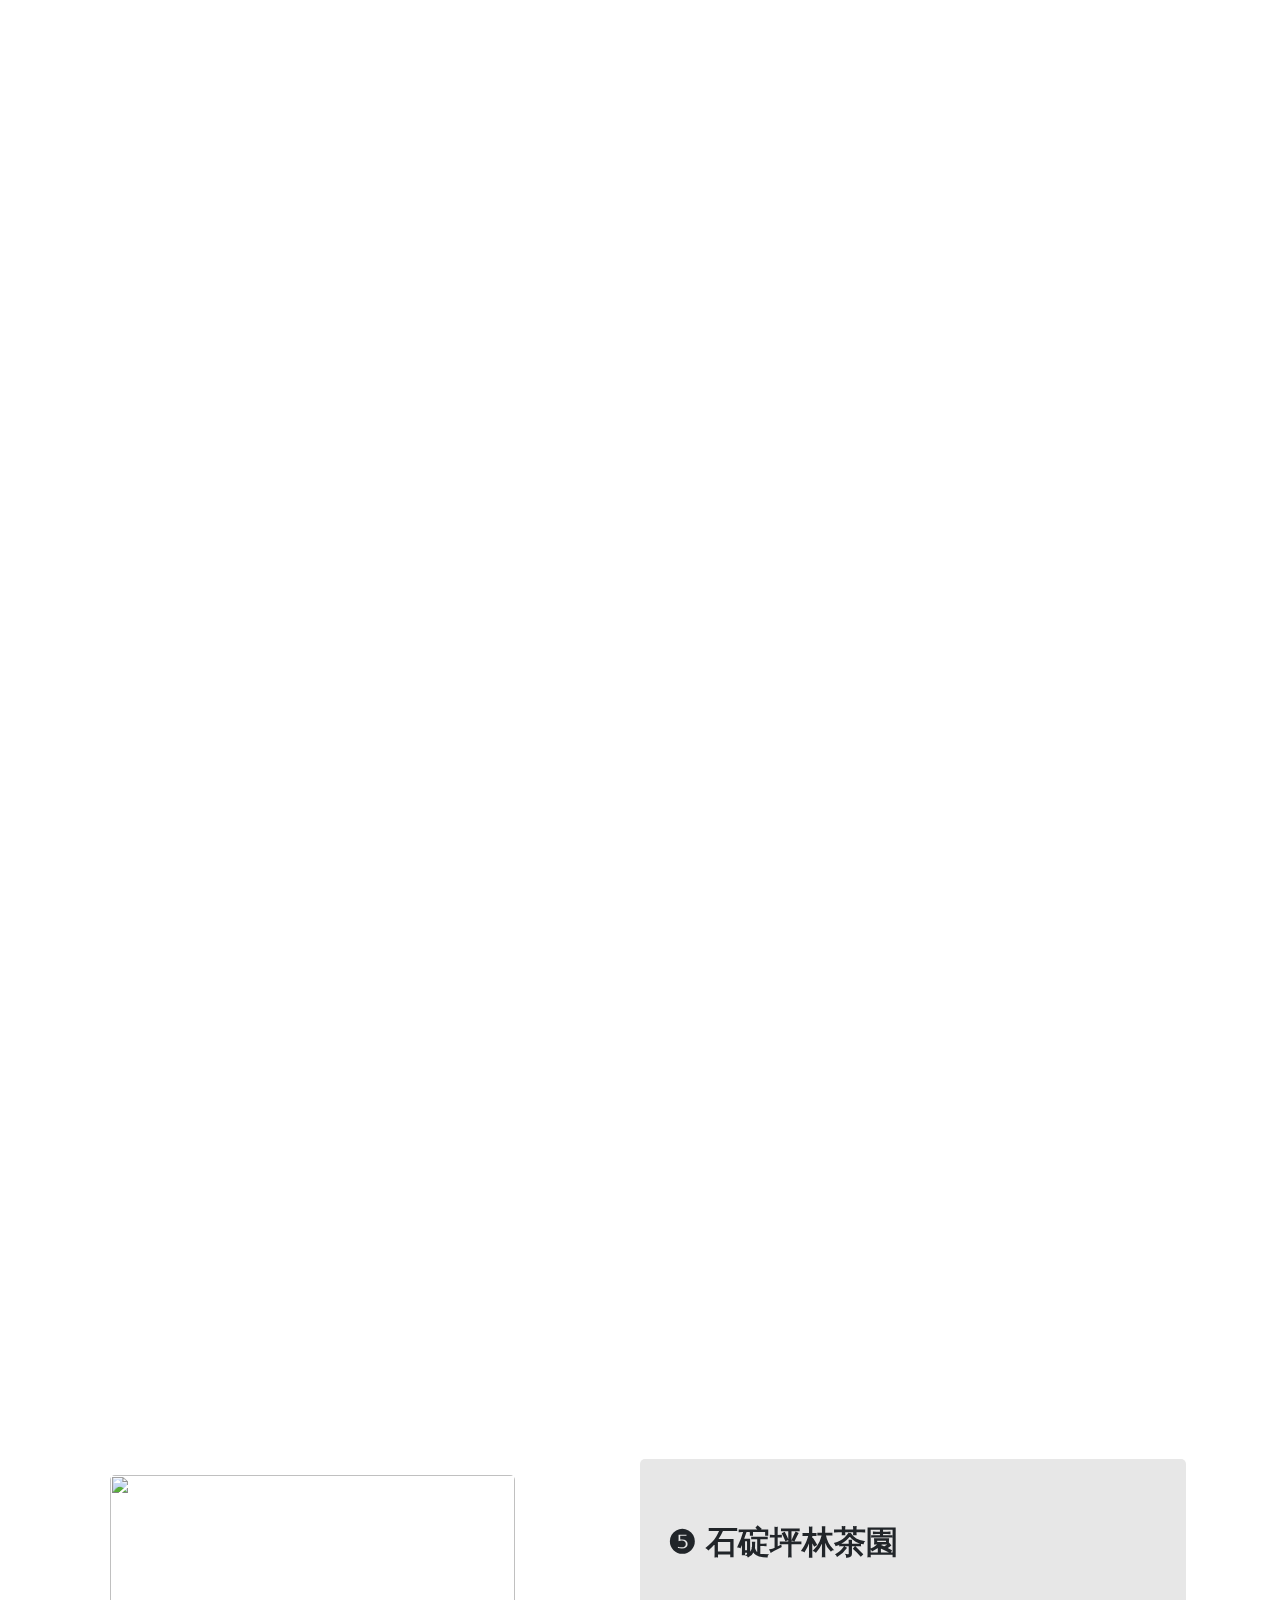
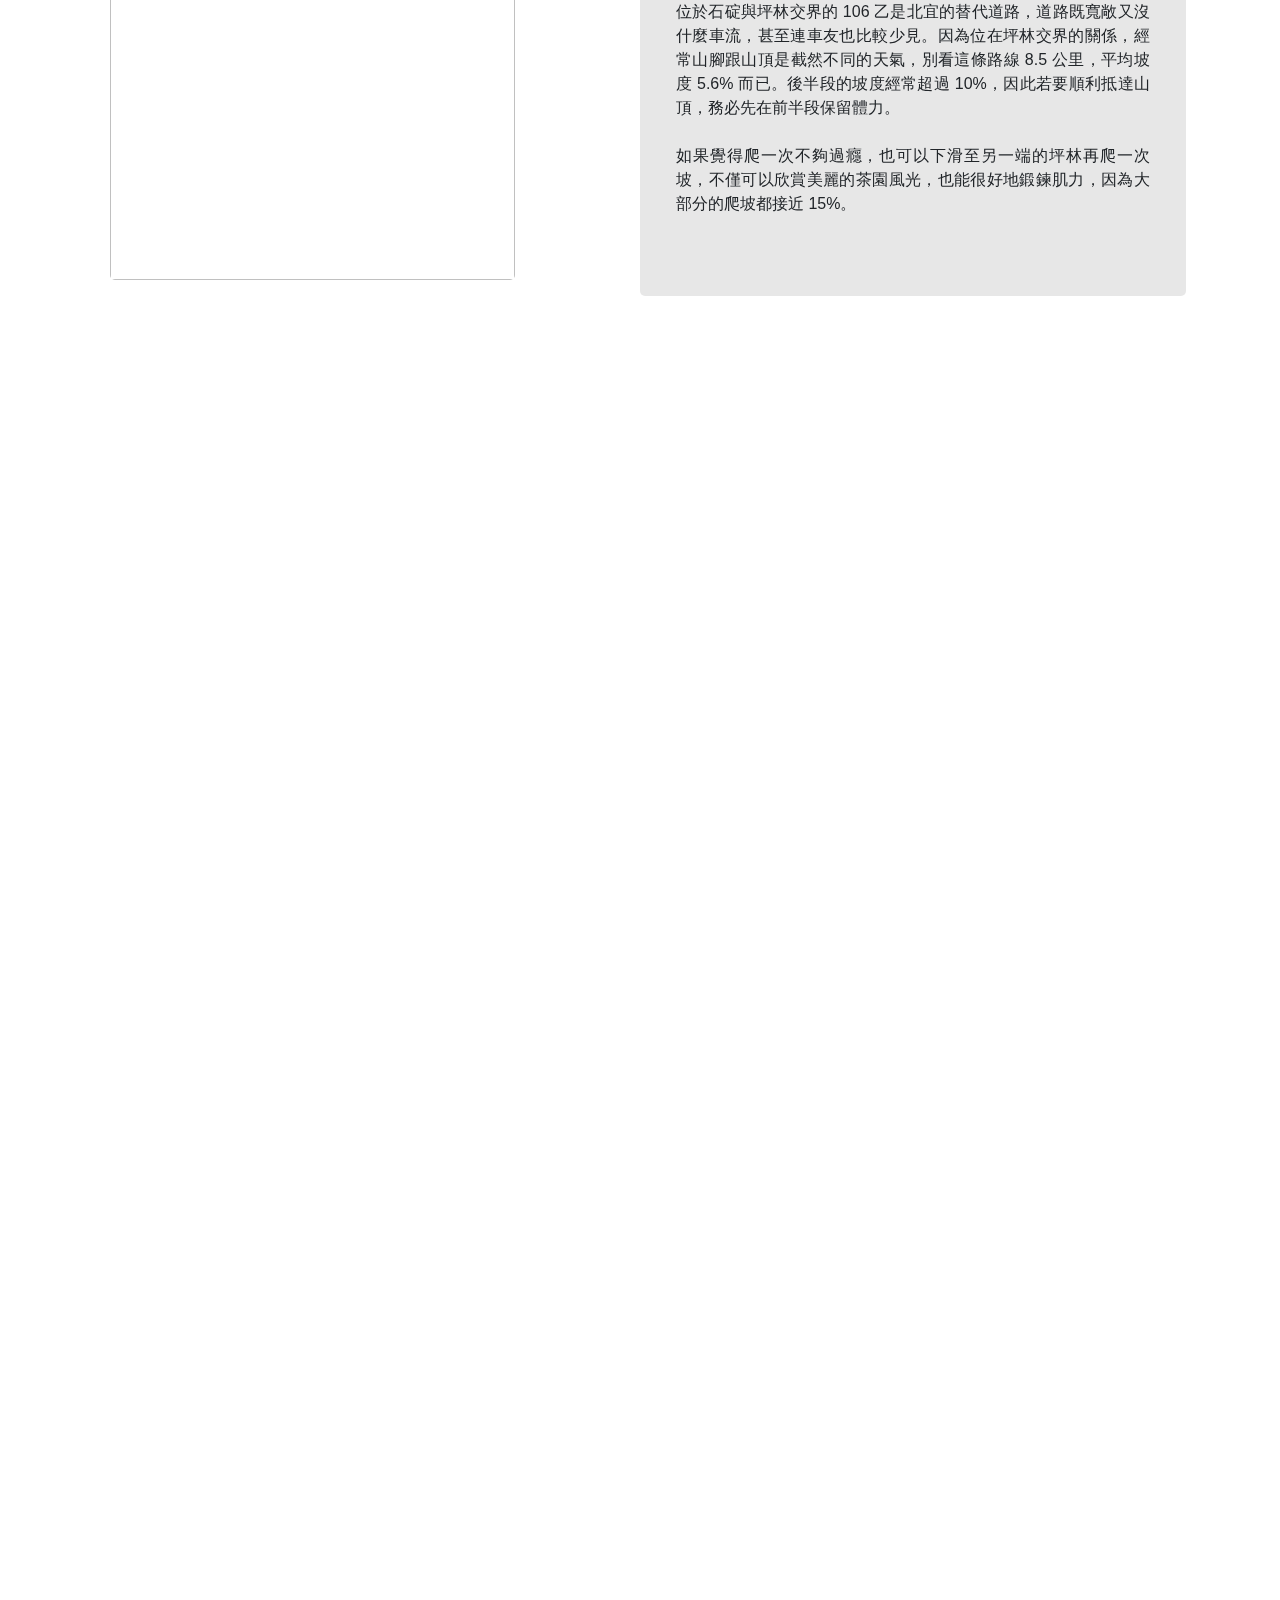
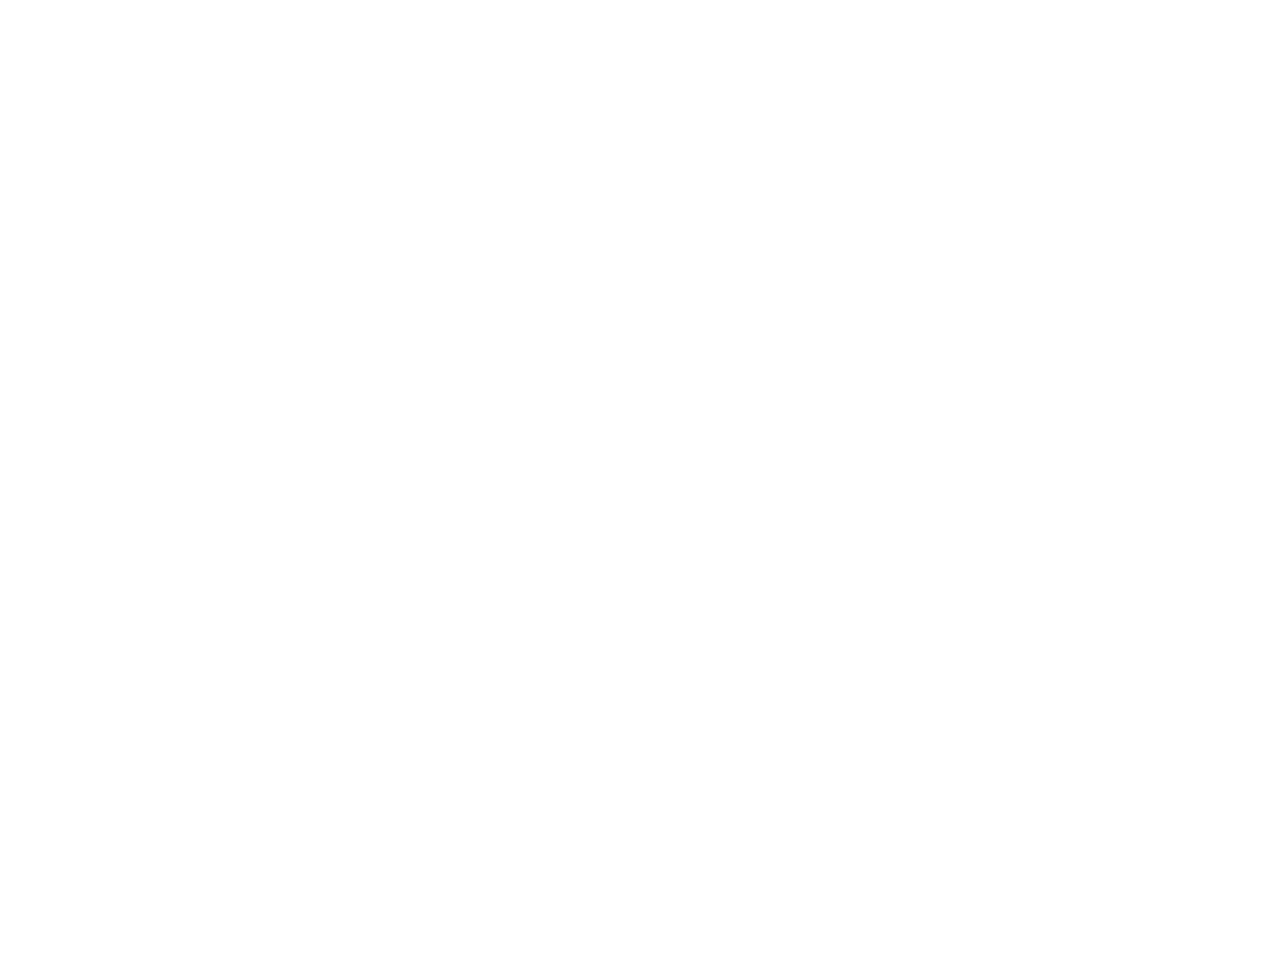
==== commit c1622611: "Update index.html" ====
--- a/index.html
+++ b/index.html
@@ -81,7 +81,7 @@
                 <h2 style="font-weight:600;padding-left:12px">❷ 冷水坑中湖戰備道</h2>
                 <p class="p-text">
                     從士林外雙溪平菁街到陽明山冷水坑，是車友們鍛鍊腿力的好地方，別看總共 14 公里，平均坡度 5.3%，似乎沒有很陡峭，但總共有三段爬坡都超過 10%，其中被譽為魔王坡的直線陡坡雖然才短短 200 公尺，坡度卻逼近 20%，經常可以看到車友們停下來牽車，又或者是腿力不支而抽筋。<br><br>
-                    但春天時位於平等里的平等國小附近總會盛開櫻花，秋天時則可以騎到中湖備戰道看忙草，是一條既能鍛鍊肌力，又能欣賞美景的好路線。
+                    但春天時位於平等里的平等國小附近總會盛開櫻花，秋天時則可以騎到中湖戰備道看芒草，是一條既能鍛鍊肌力，又能欣賞美景的好路線。
                 </p>
             </div>
             <div class="col-sm-1"></div>
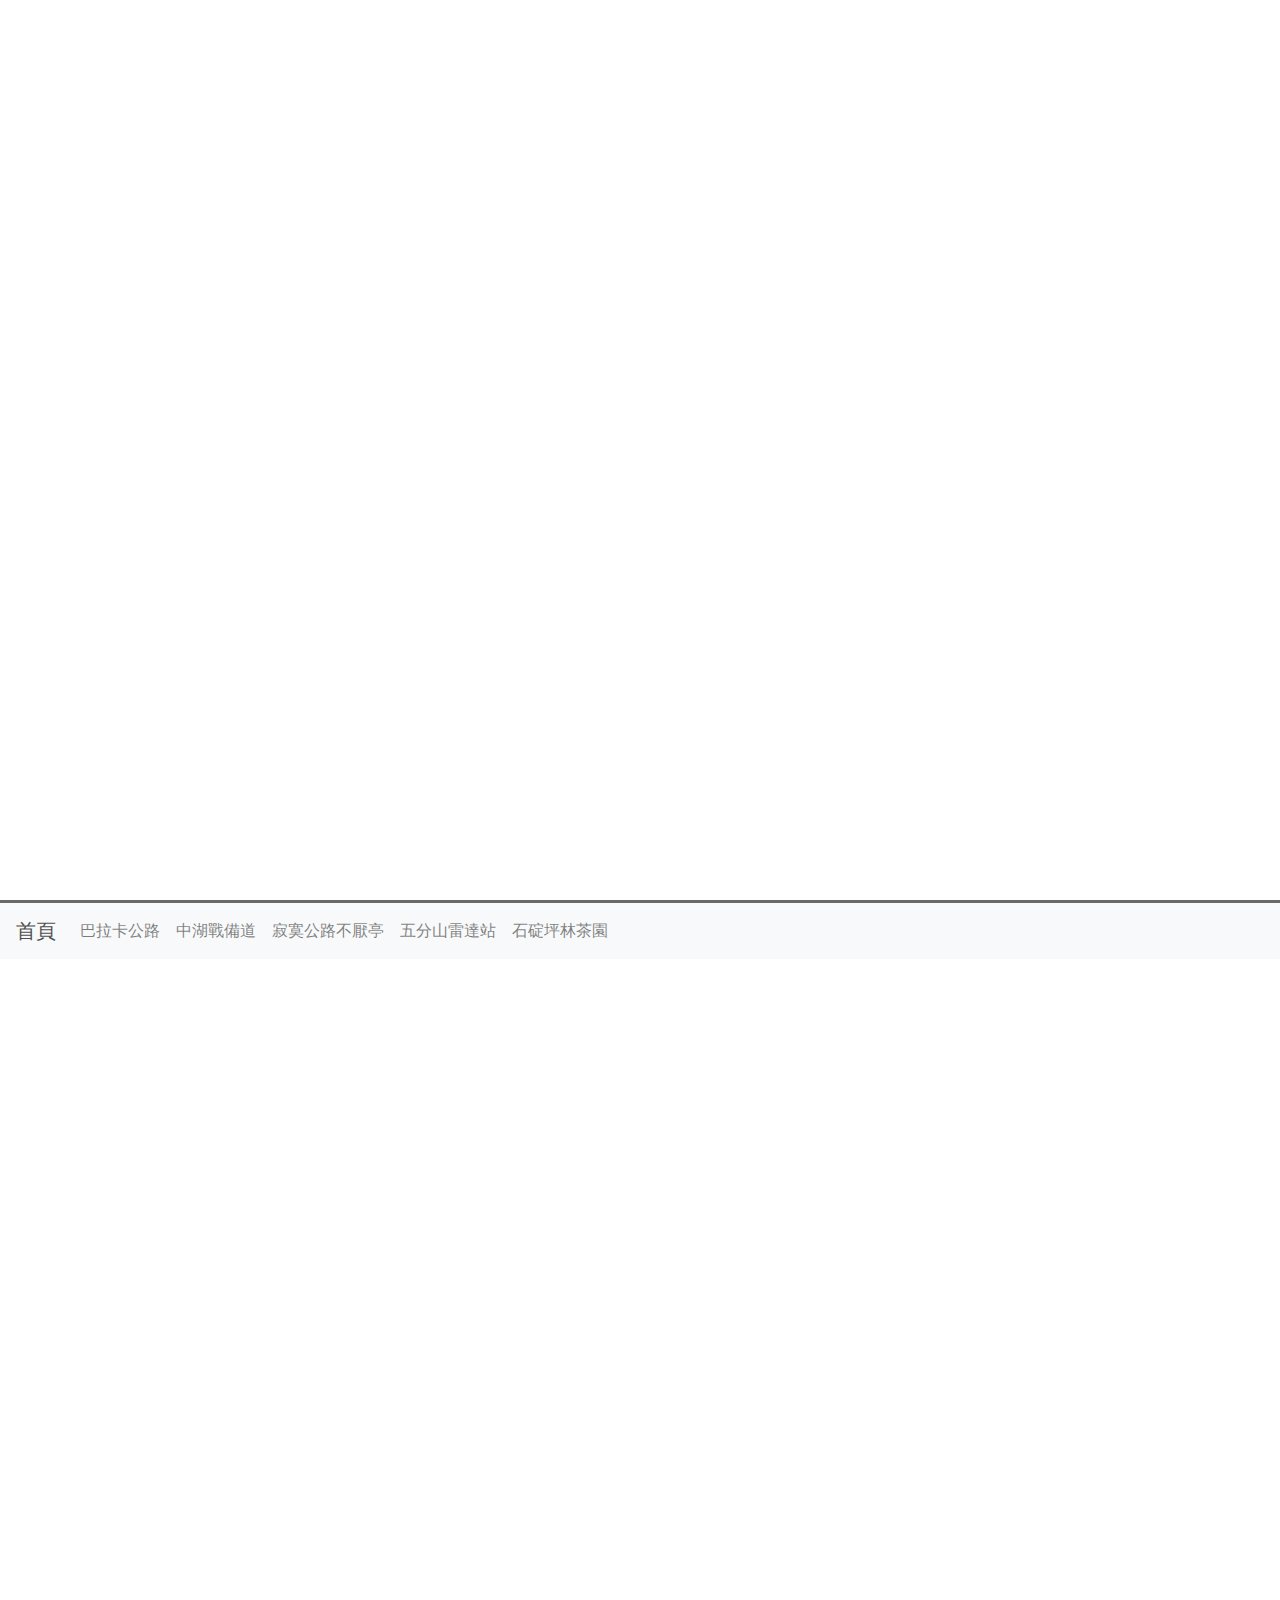
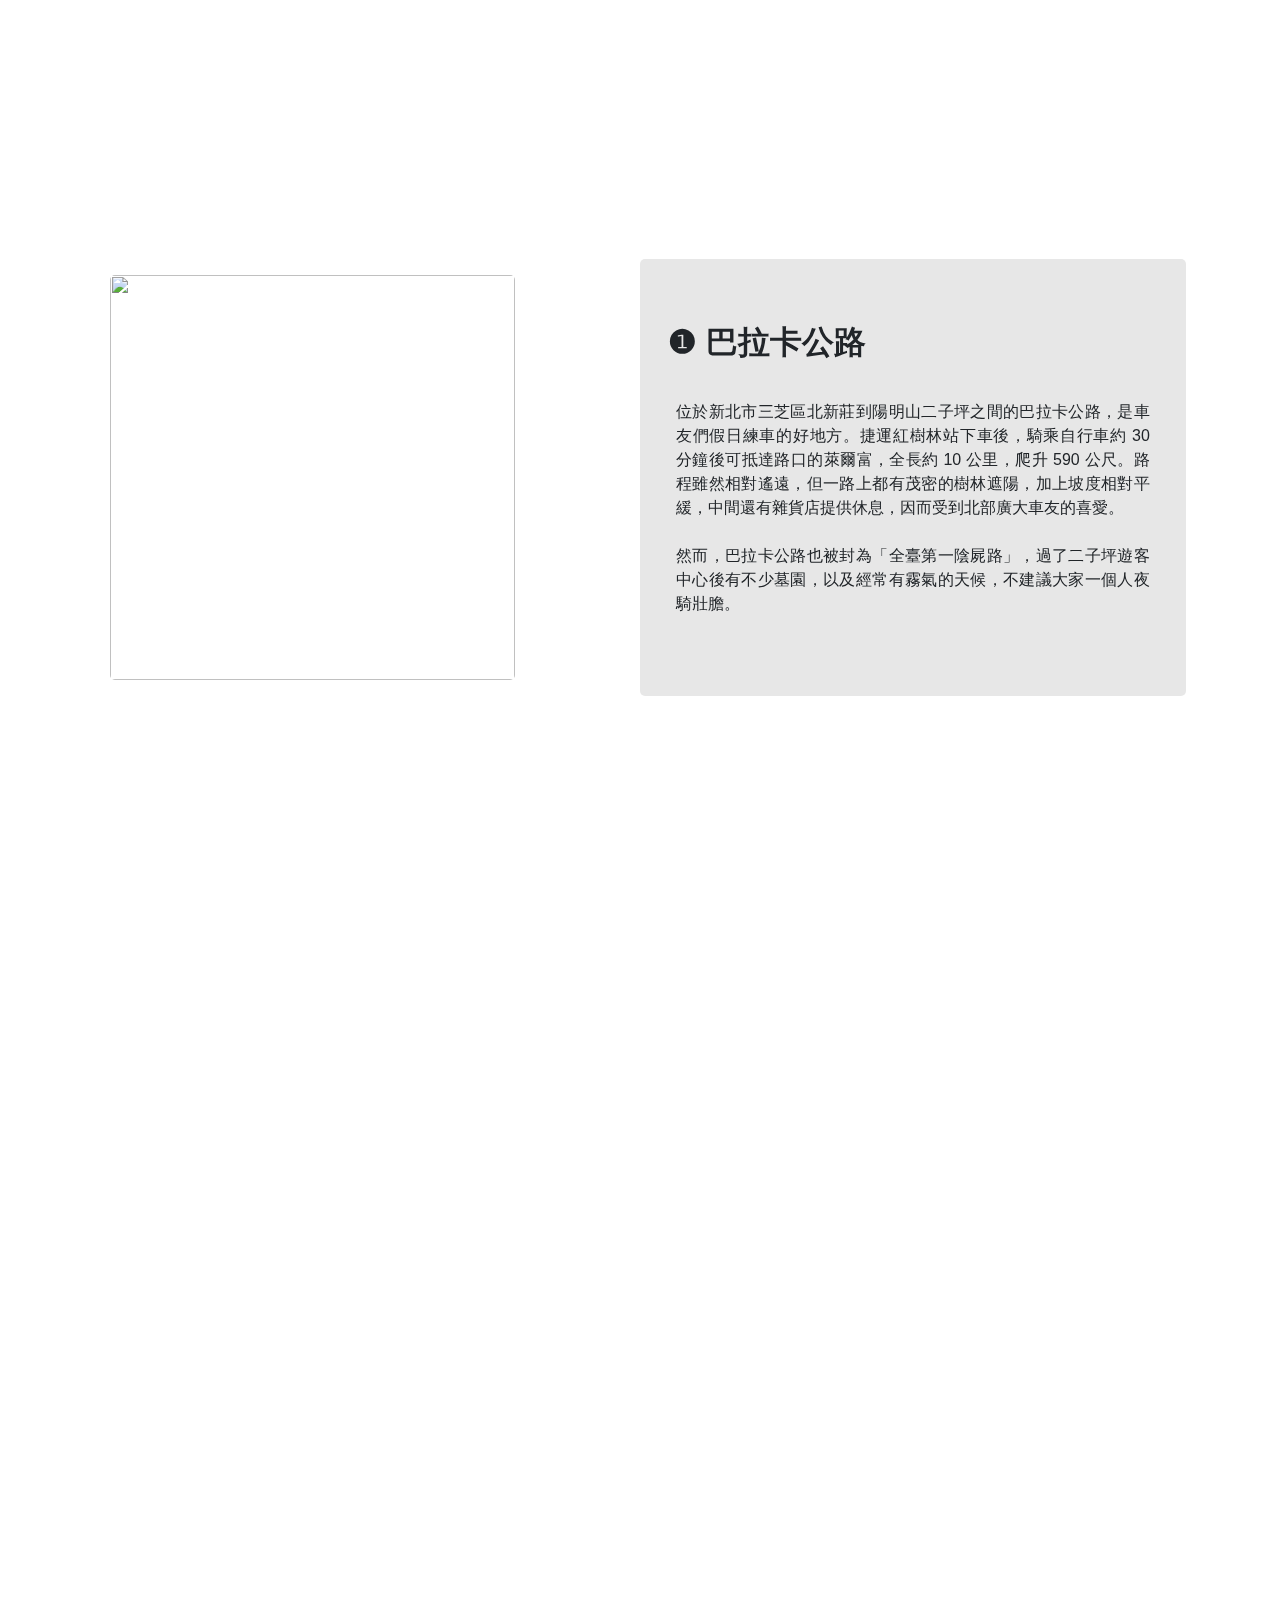
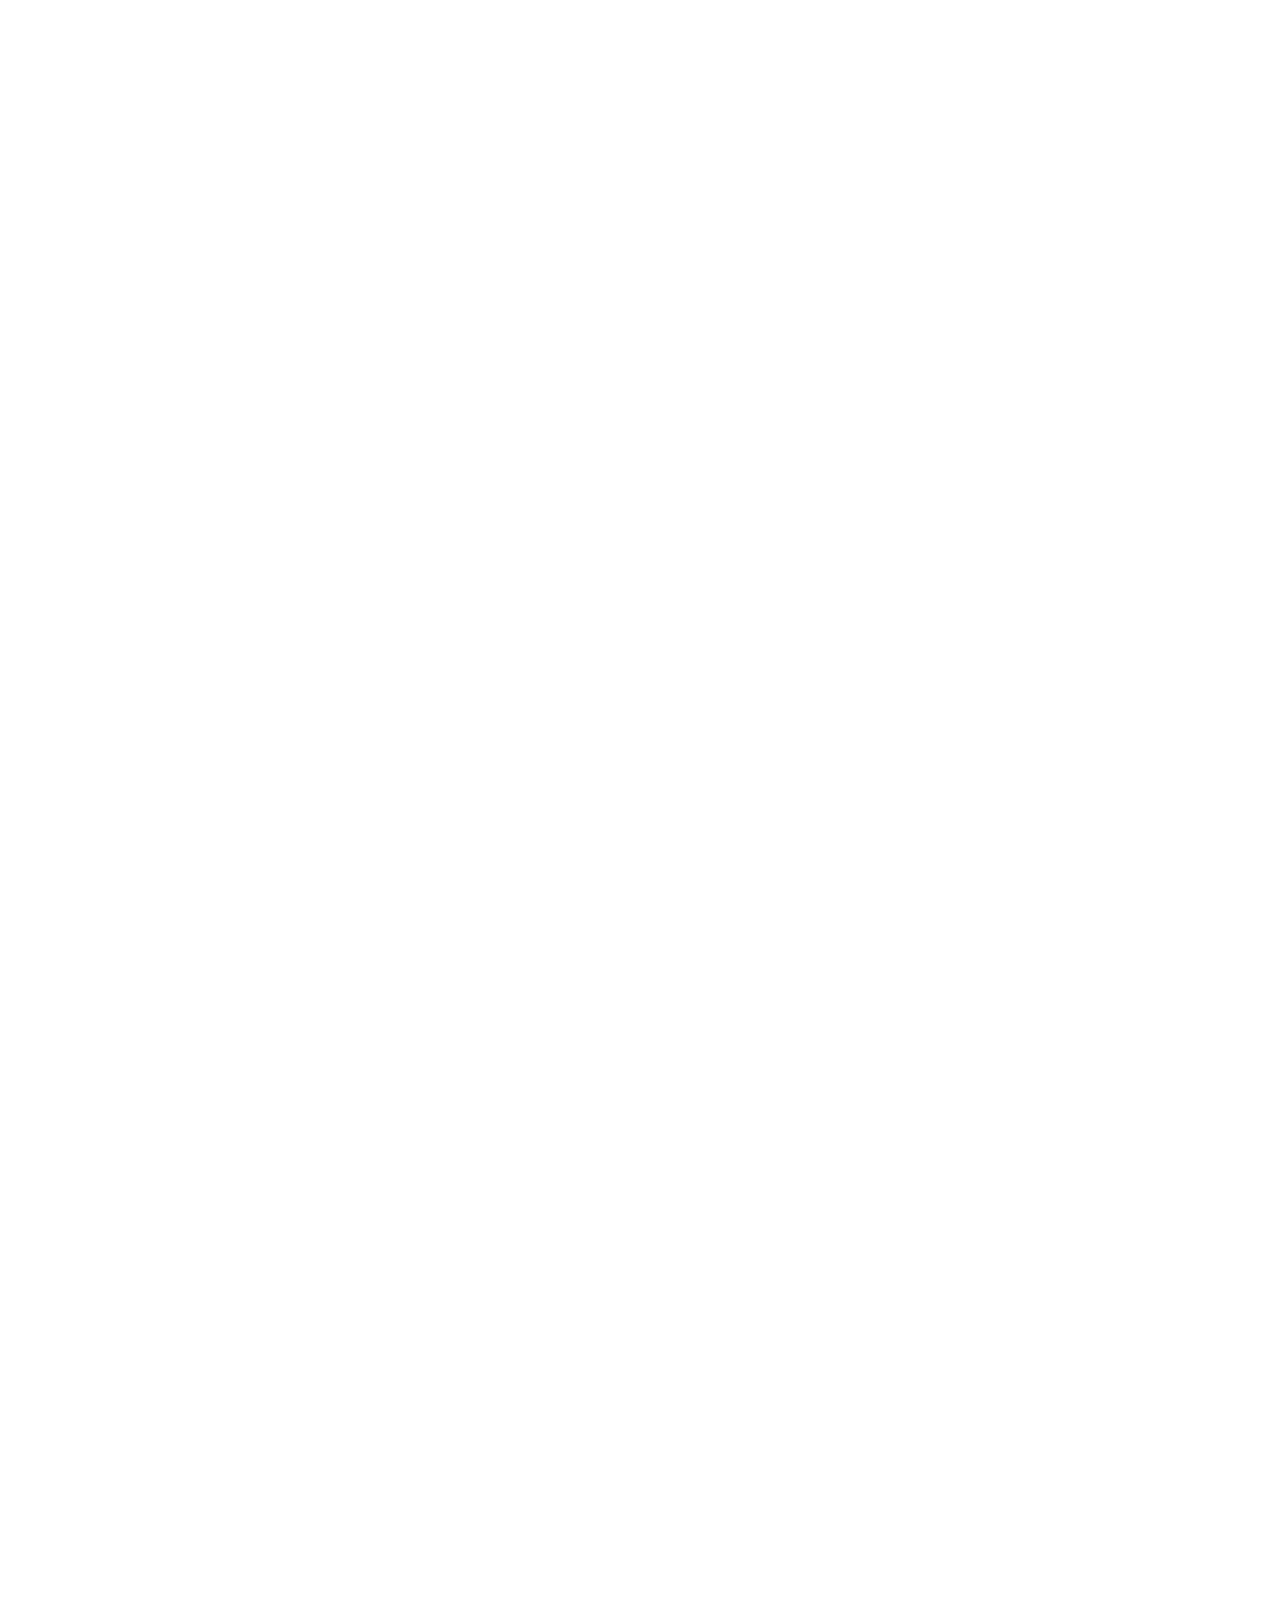
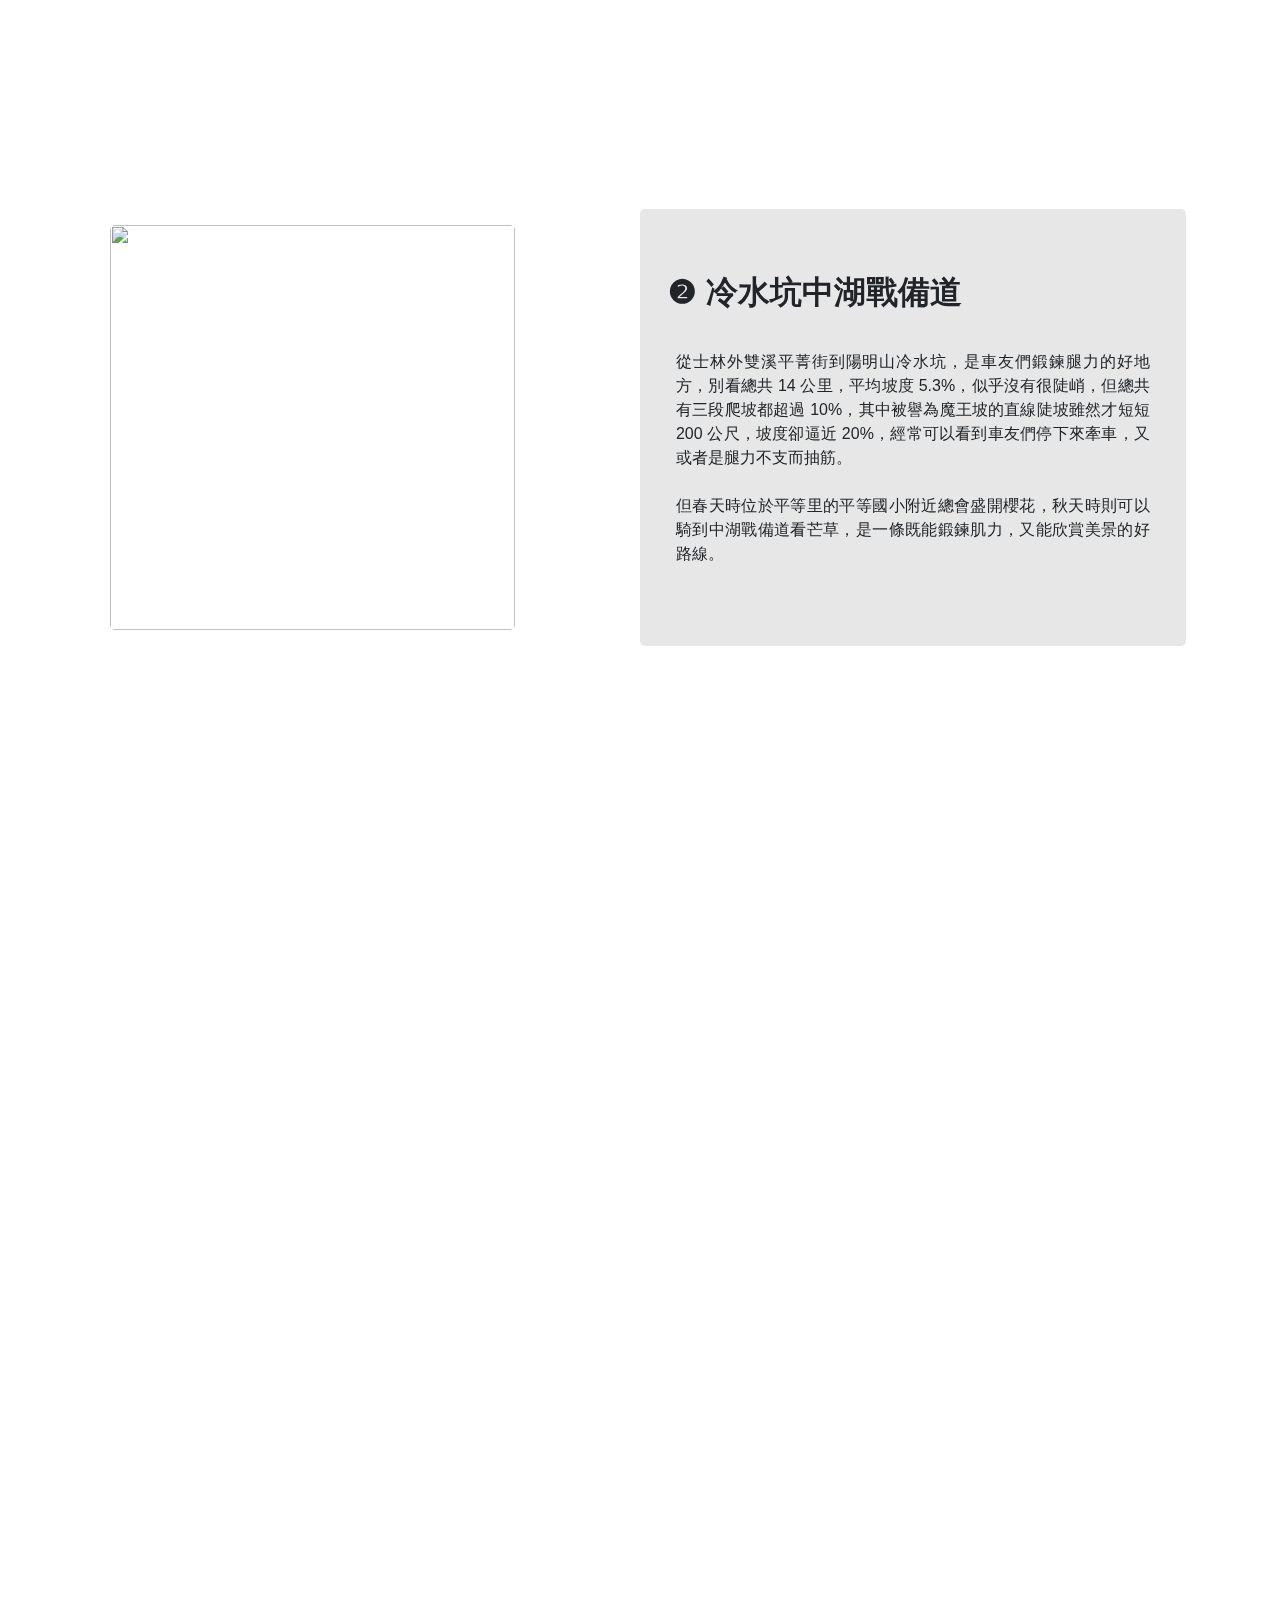
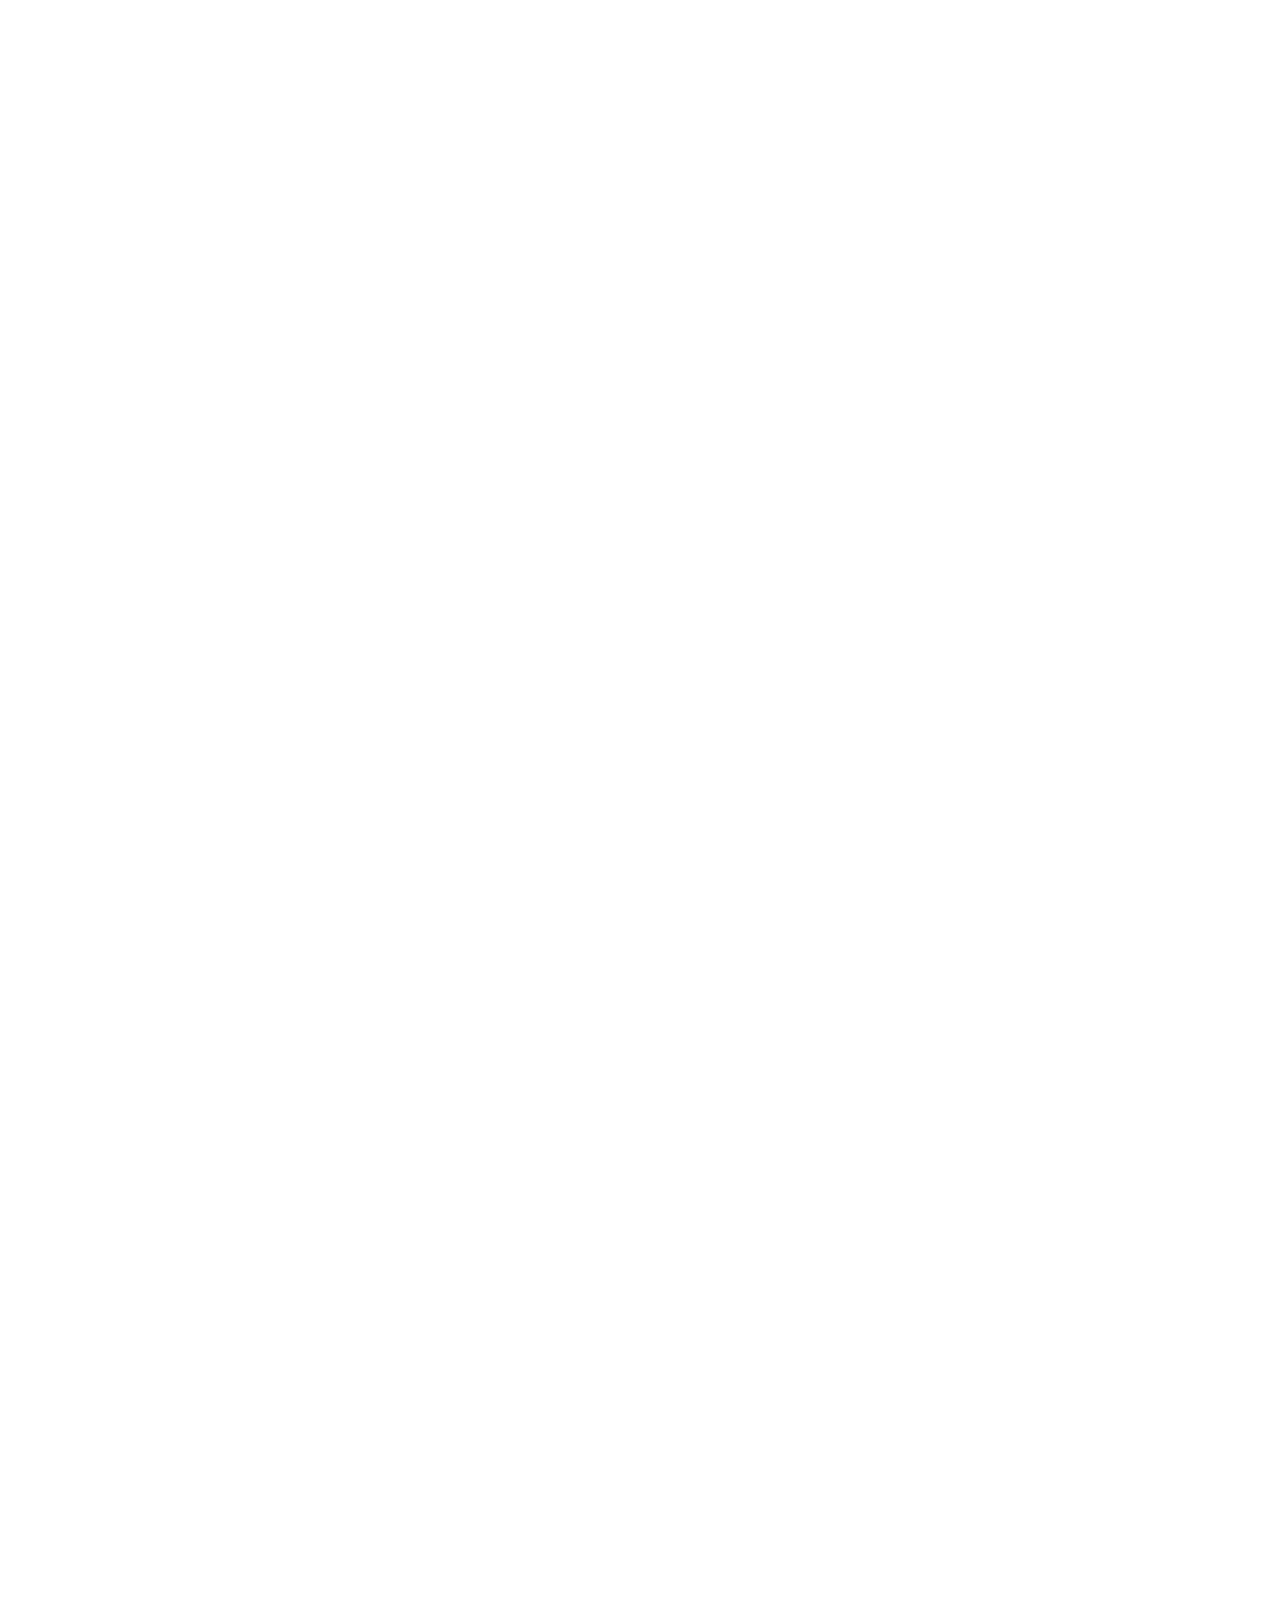
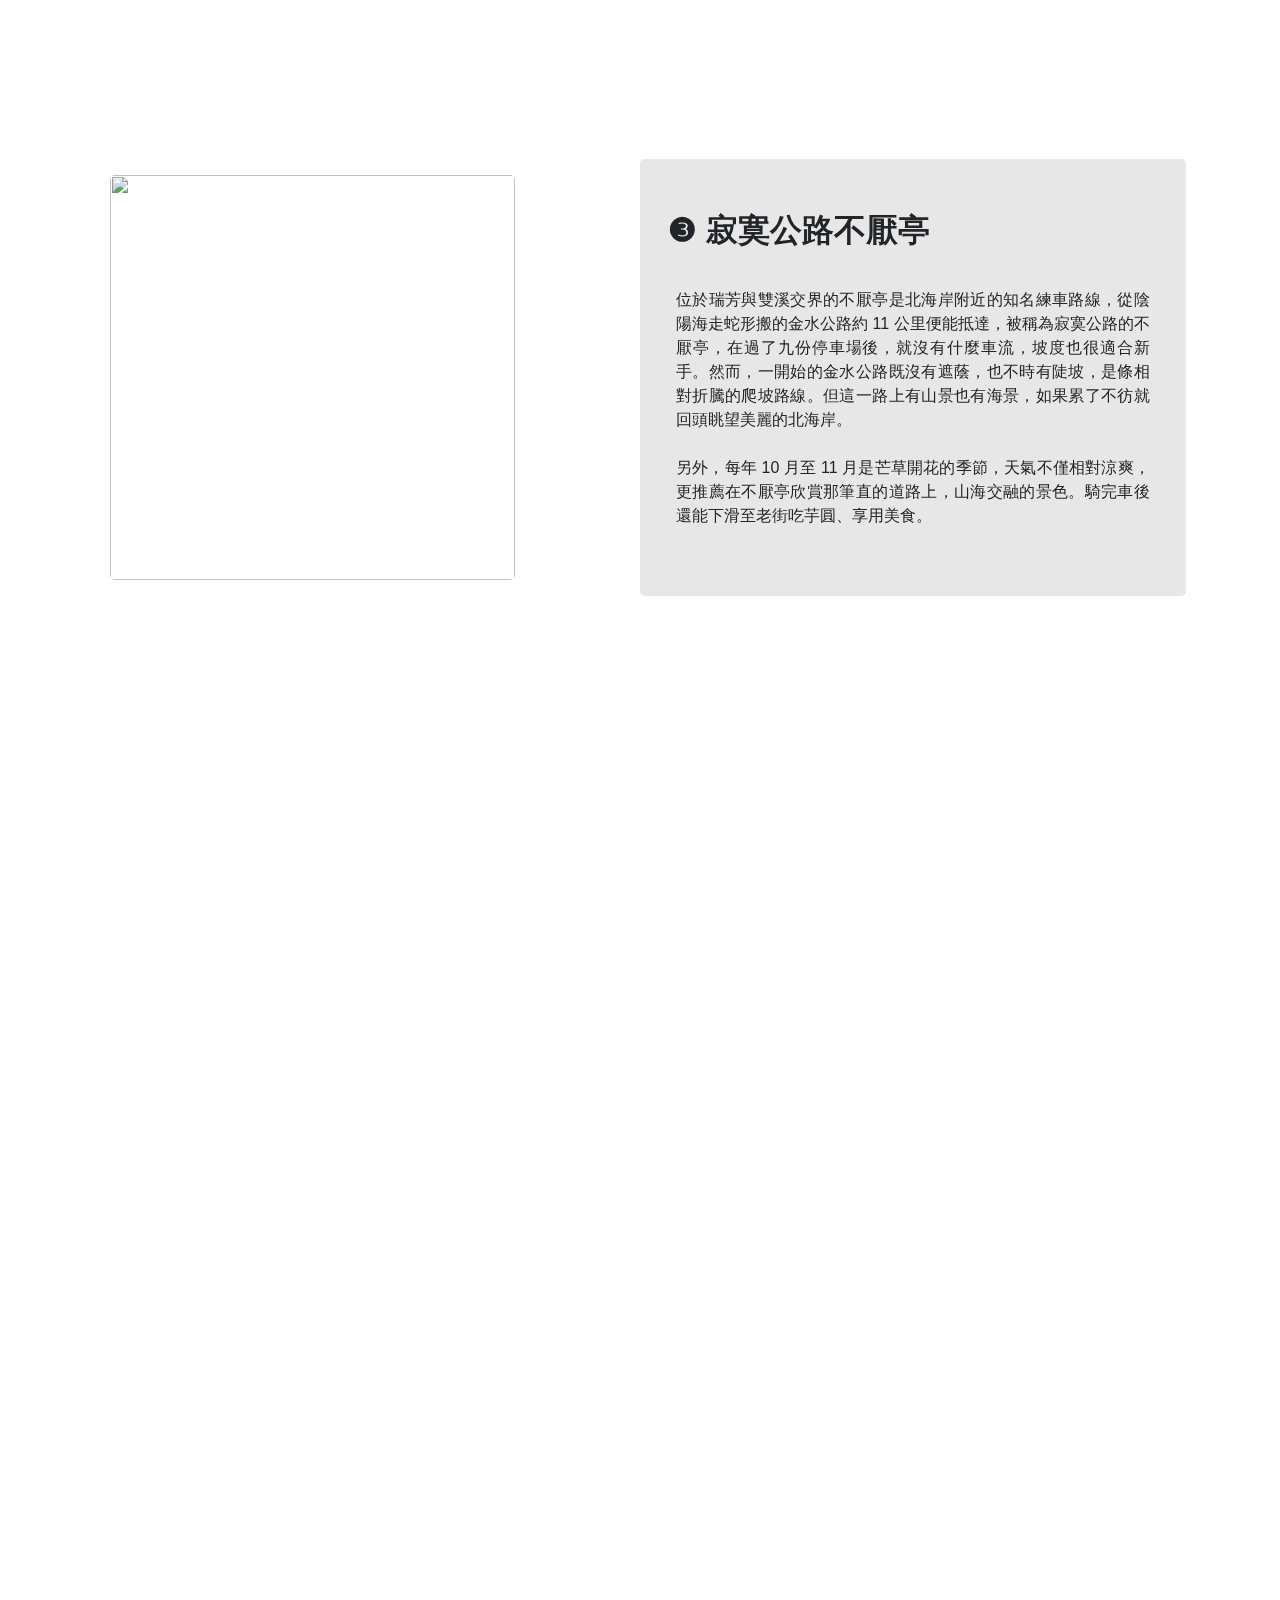
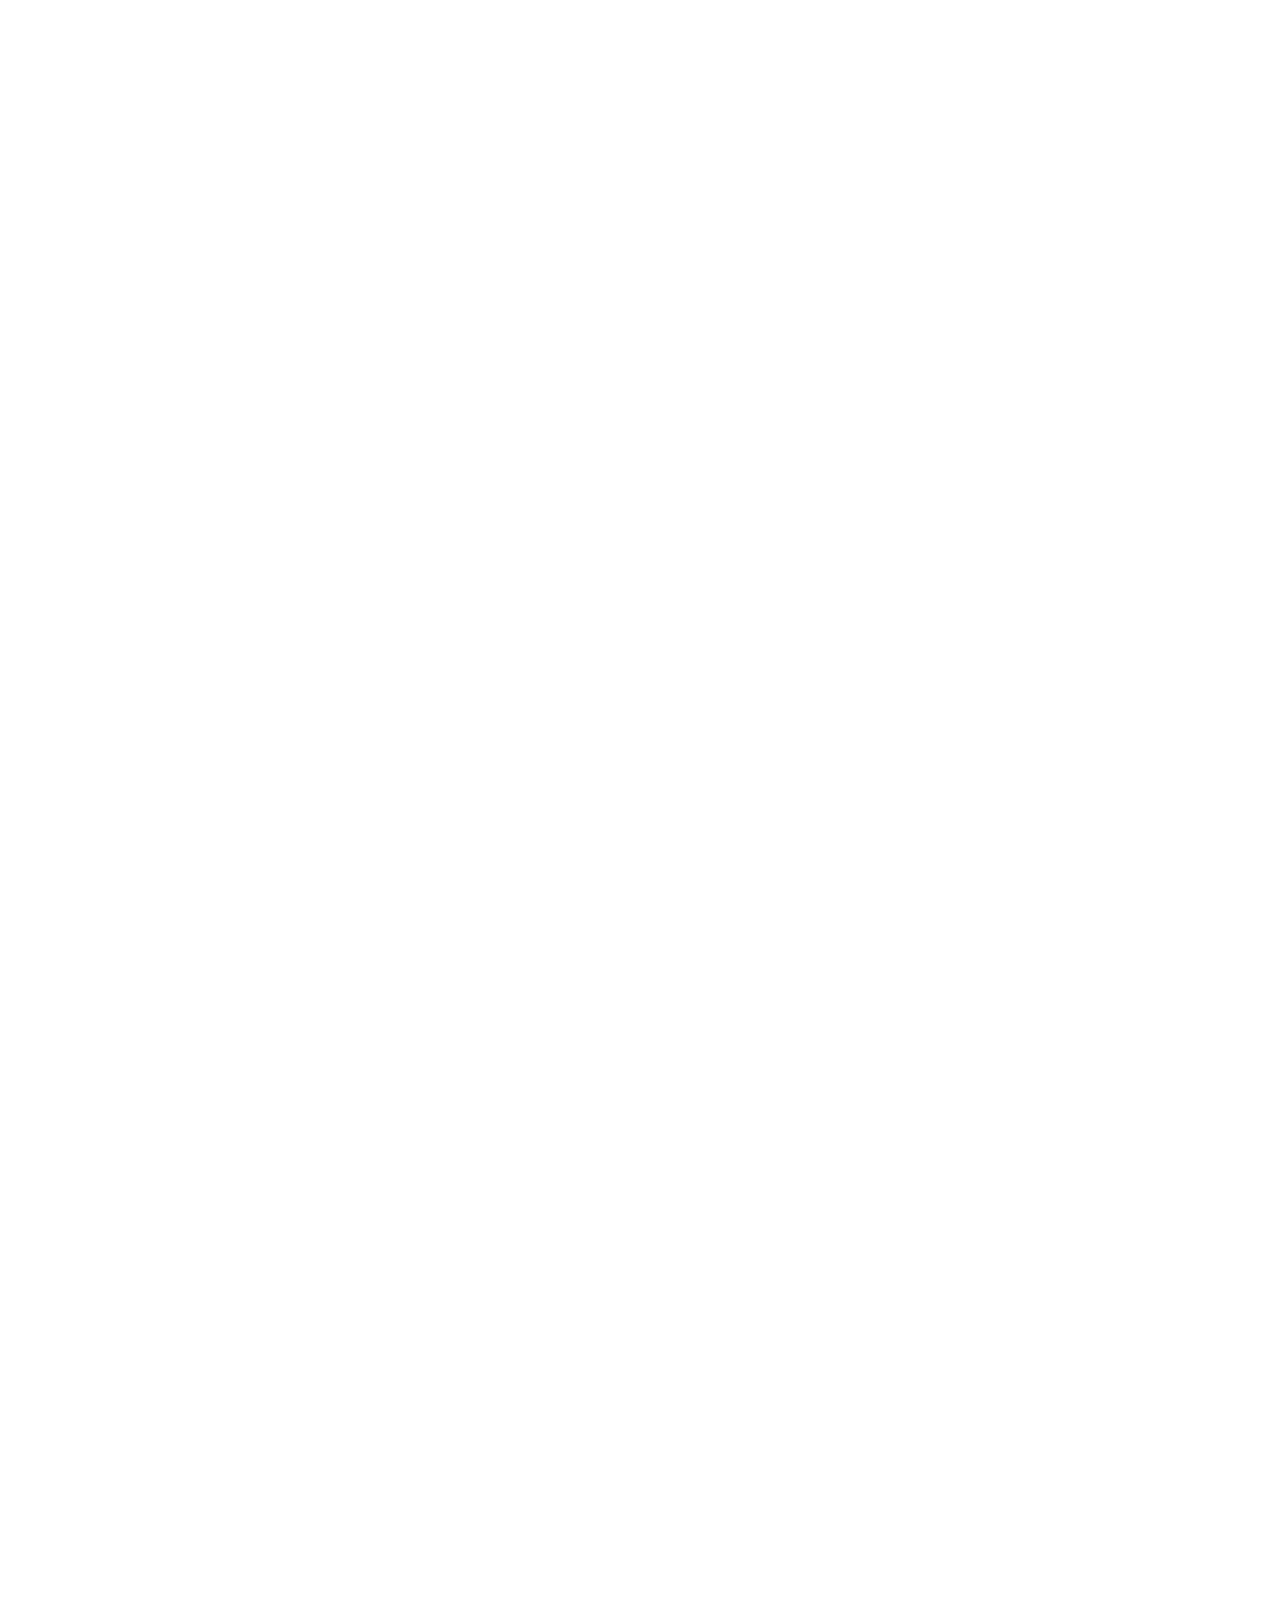
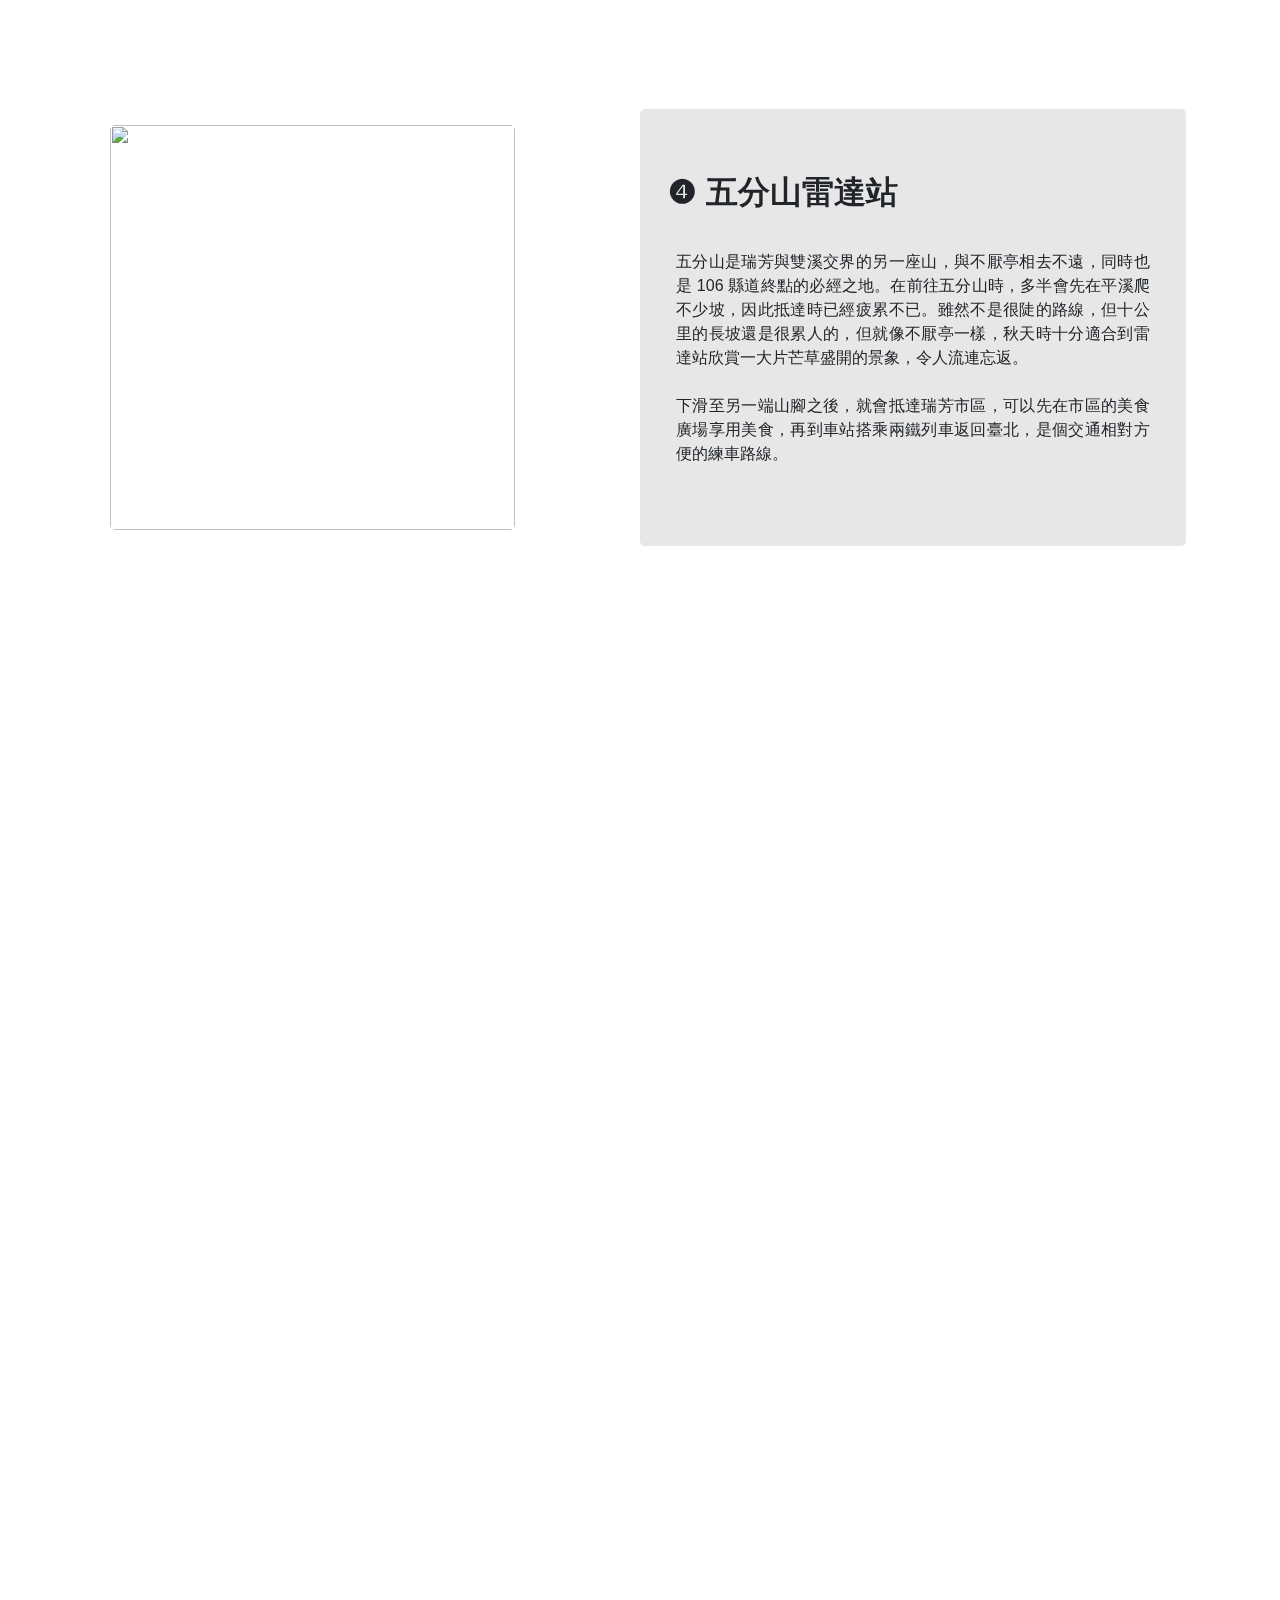
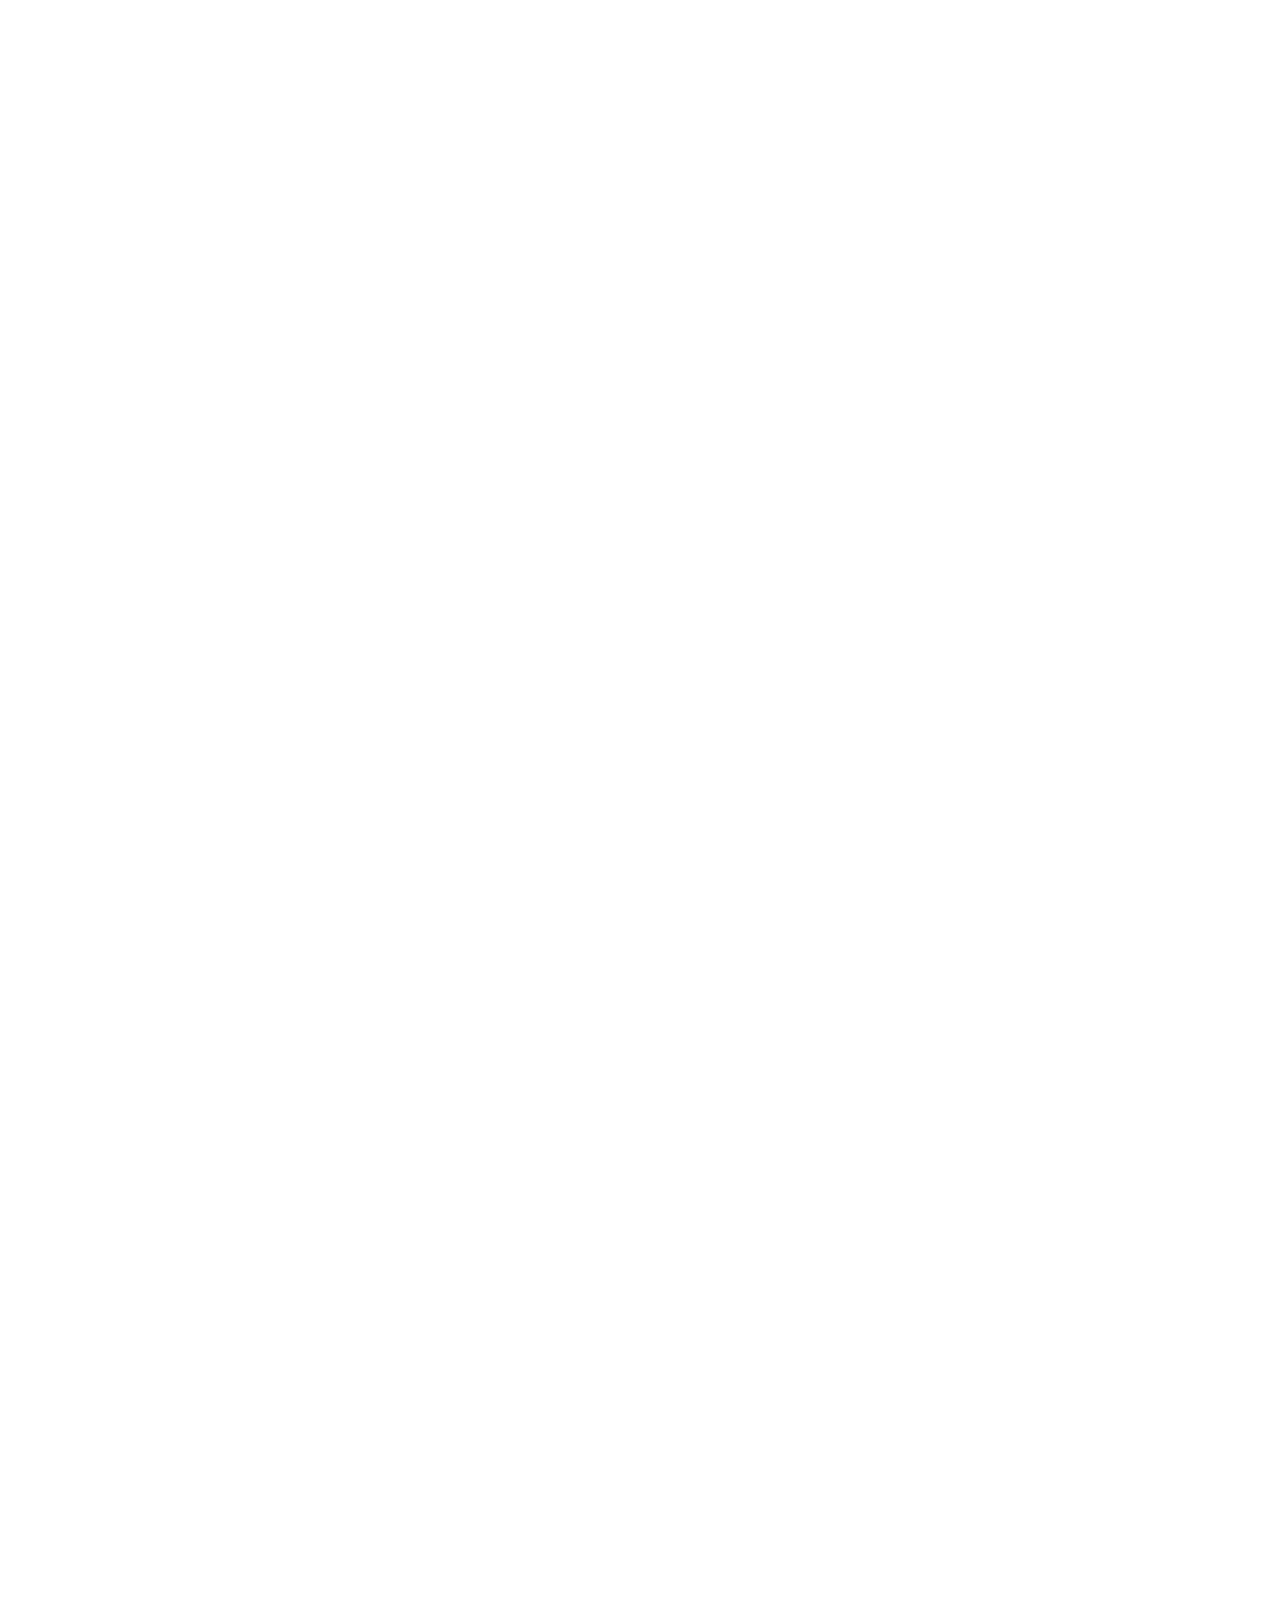
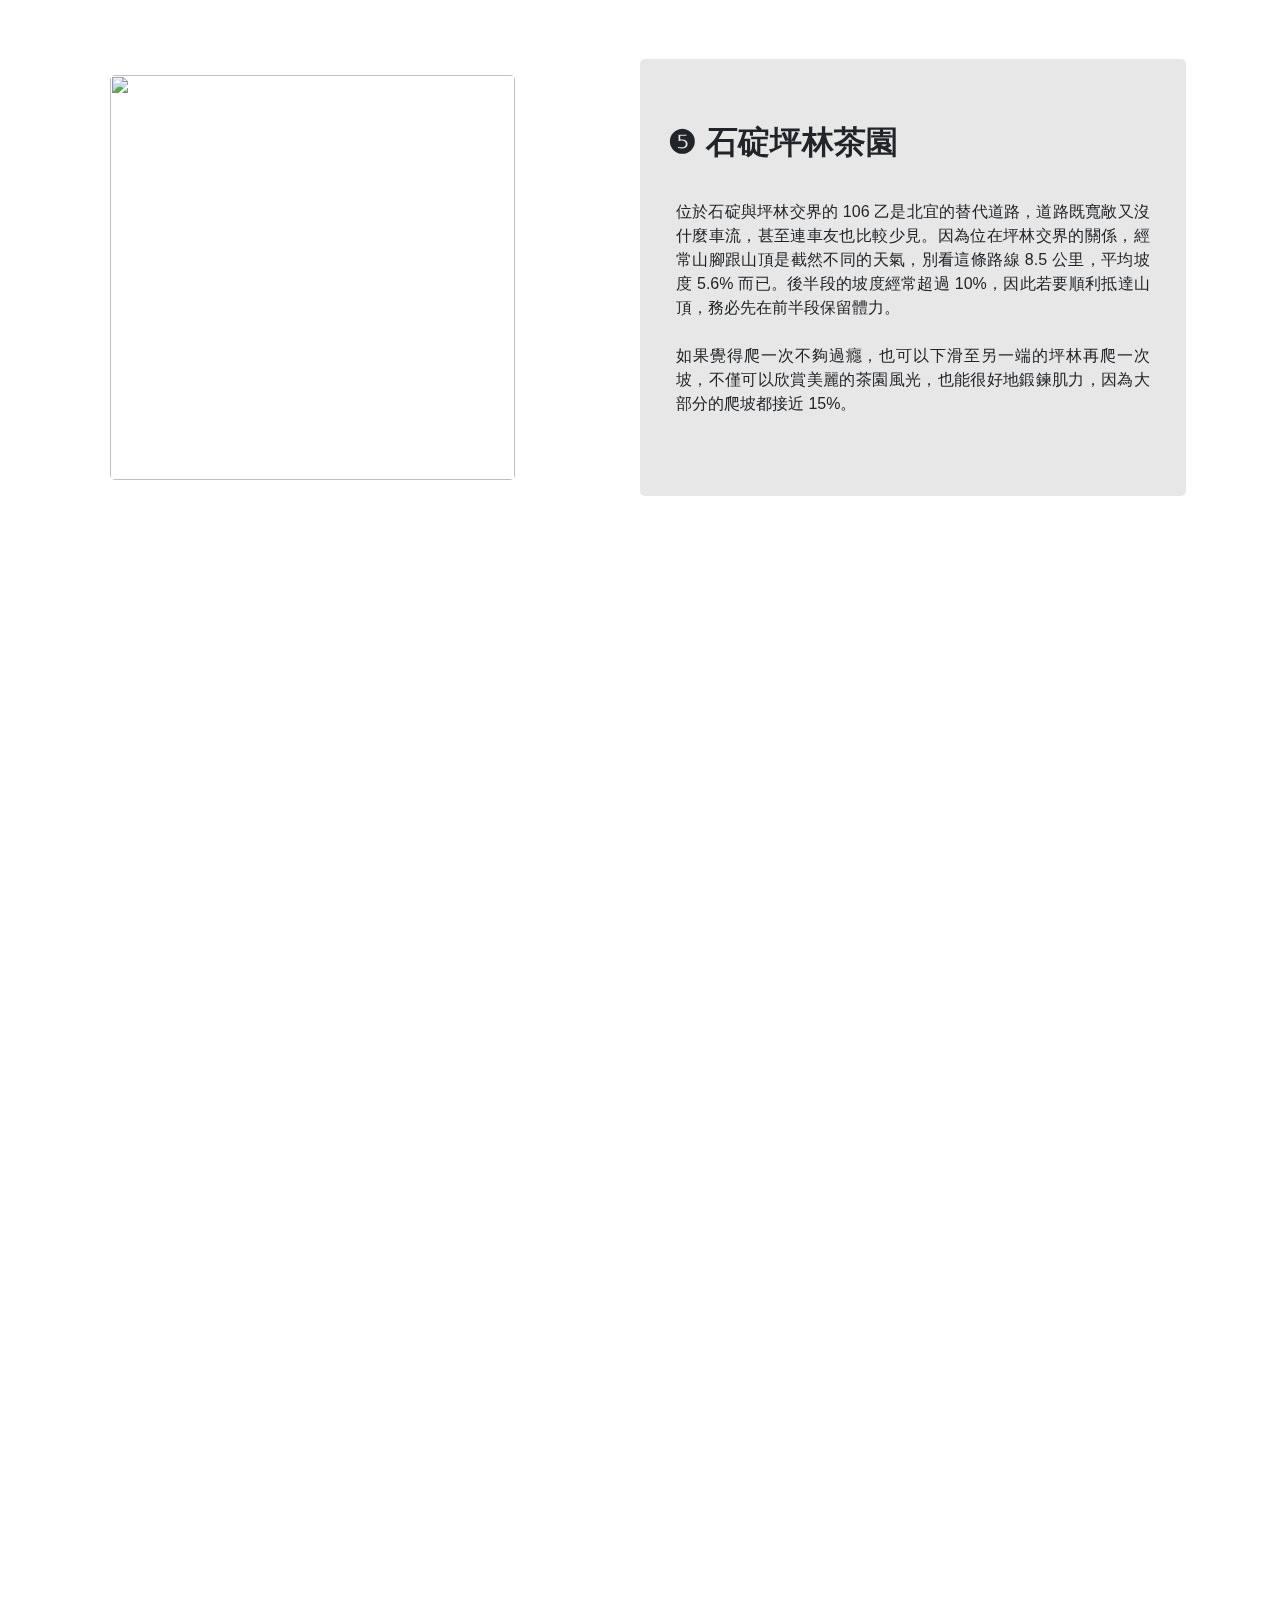
==== commit 569c1938: "Update index.html" ====
--- a/index.html
+++ b/index.html
@@ -46,7 +46,7 @@
         </div>
     </nav>
     
-    <div id="section1" style="height:300vh">
+    <div id="section1" style="height:350vh">
         <div class="sticky-top bg" style="height:100vh;z-index:-1;background-image: url('https://yufan1120.github.io/cycling-photo/Bailaka-Road.jpg')"></div>
         <div class="row">
             <div class="col-sm-1"></div>
@@ -67,7 +67,7 @@
         </div>
     </div>
       
-    <div id="section2" style="height:300vh">
+    <div id="section2" style="height:350vh">
         <div class="sticky-top bg" style="height:100vh;z-index:-1;background-image: url('https://yufan1120.github.io/cycling-photo/Zhonghu-Road.jpg')"></div> 
         <div class="row">
             <div class="col-sm-1"></div>
@@ -88,7 +88,7 @@
         </div>  
     </div>
       
-    <div id="section3" style="height:300vh">
+    <div id="section3" style="height:350vh">
         <div class="sticky-top bg" style="height:100vh;z-index:-1;background-image: url('https://yufan1120.github.io/cycling-photo/Buyangting-Pavilion.jpg')"></div> 
         <div class="row">
             <div class="col-sm-1"></div>
@@ -109,7 +109,7 @@
         </div>
     </div>
       
-    <div id="section4" style="height:300vh">
+    <div id="section4" style="height:350vh">
         <div class="sticky-top bg" style="height:100vh;z-index:-1;background-image: url('https://yufan1120.github.io/cycling-photo/Wufenshan-Radar.jpg')"></div> 
         <div class="row">
             <div class="col-sm-1"></div>
@@ -130,7 +130,7 @@
         </div>
     </div>
 
-    <div id="section5" style="height:300vh">
+    <div id="section5" style="height:350vh">
         <div class="sticky-top bg" style="height:100vh;z-index:-1;background-image: url('https://yufan1120.github.io/cycling-photo/Pinglin-106.jpg')"></div> 
         <div class="row">
             <div class="col-sm-1"></div>
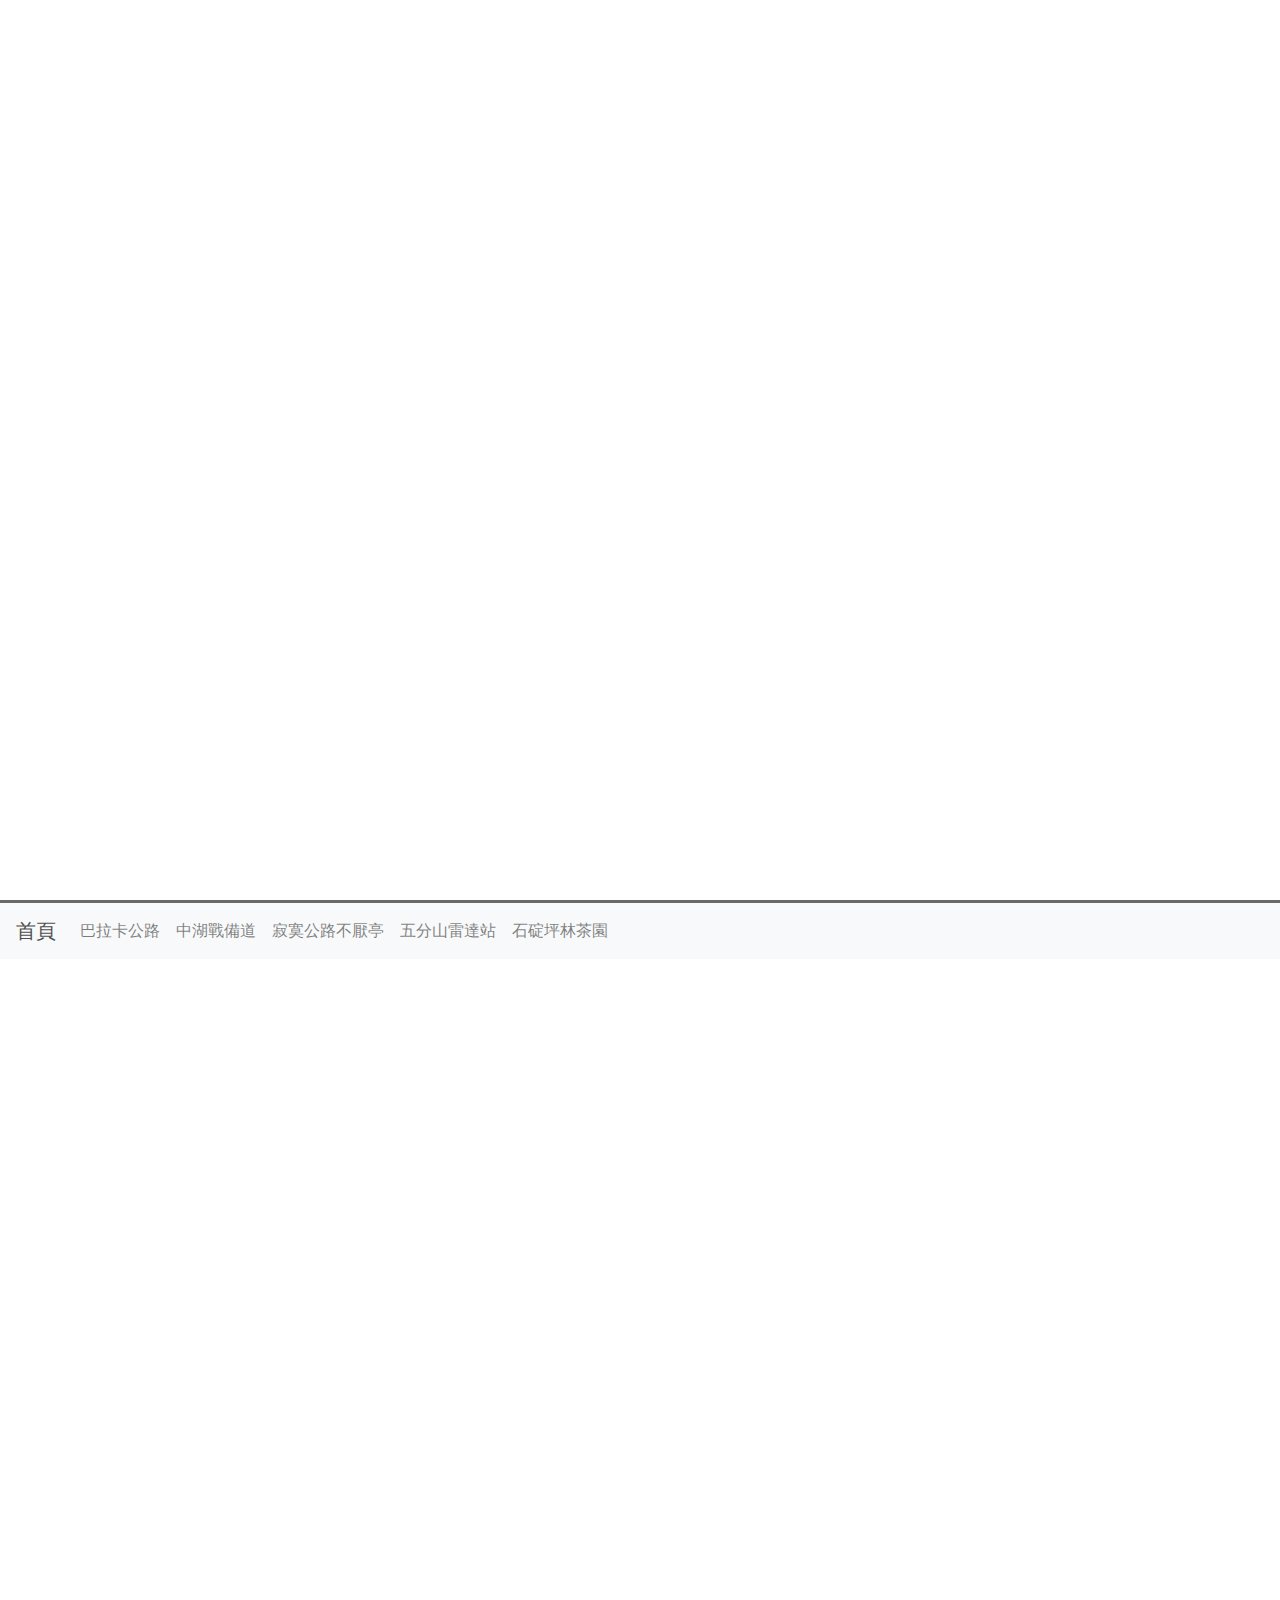
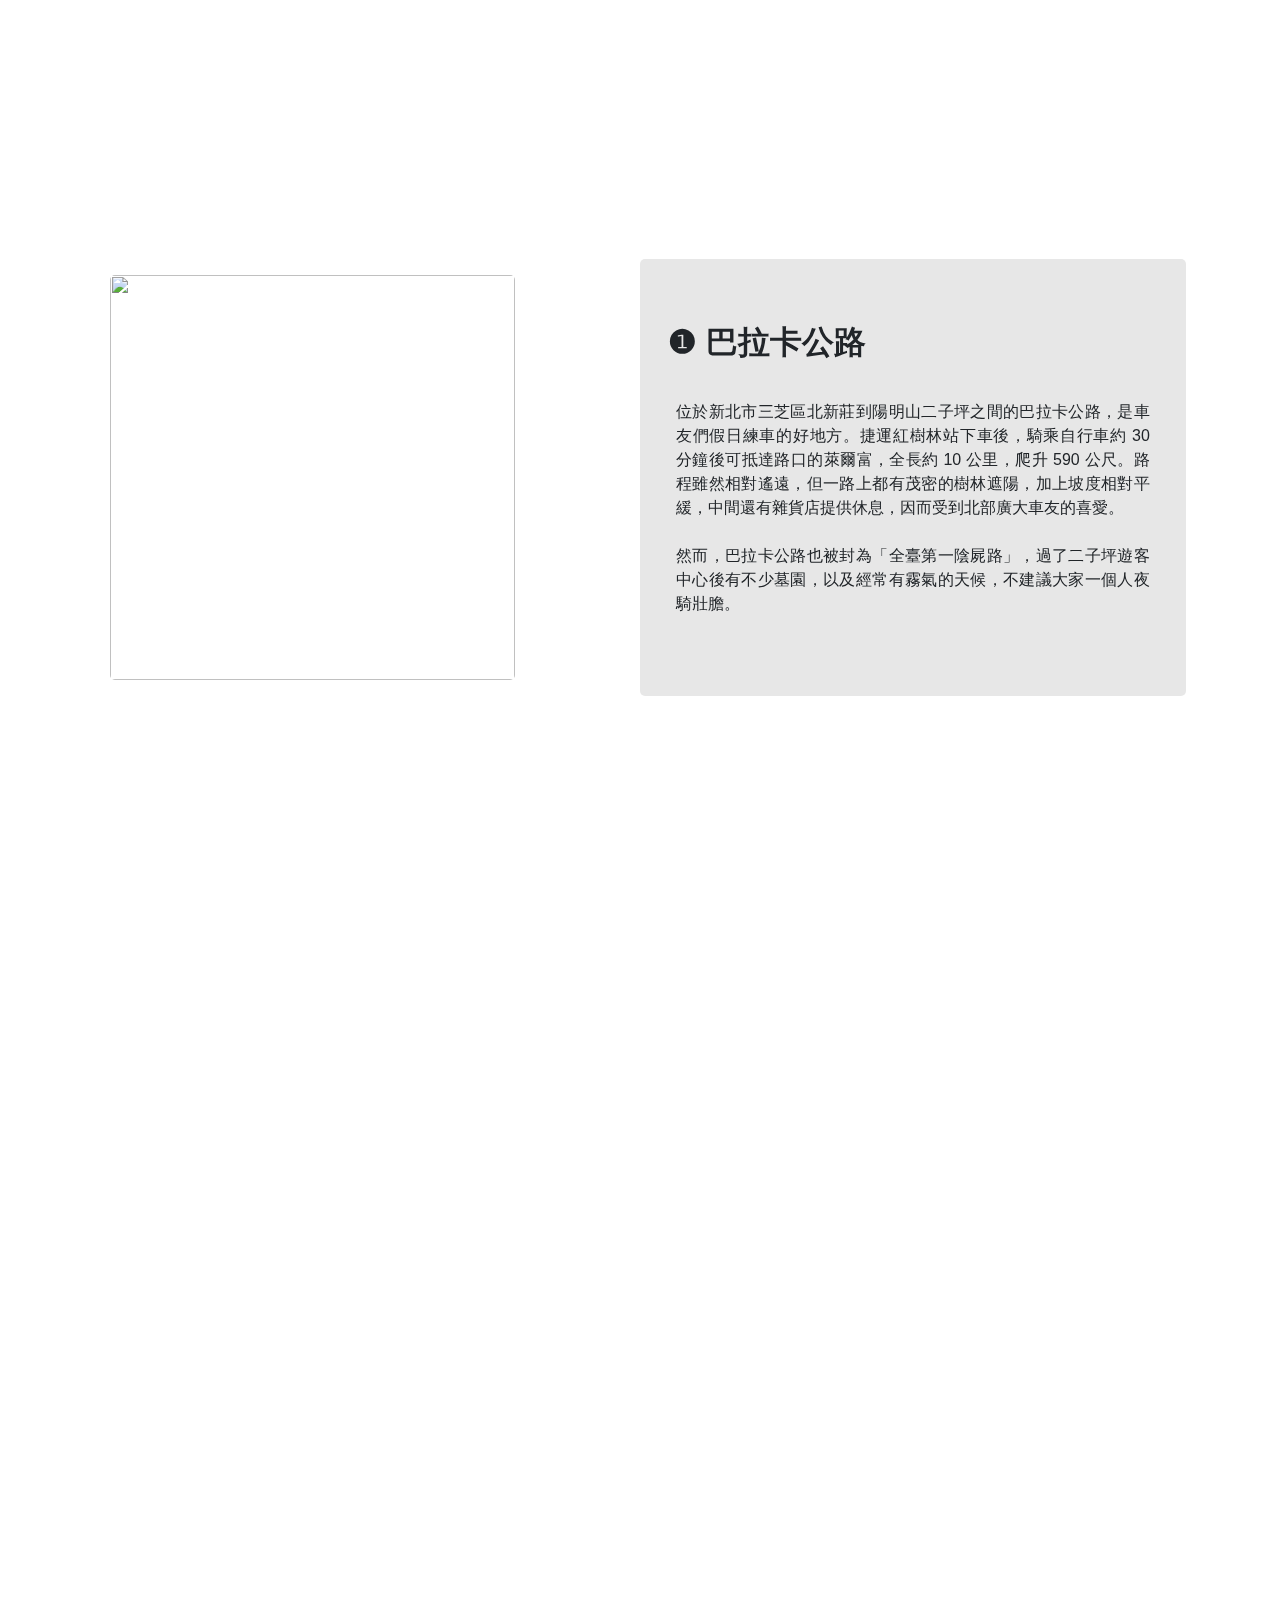
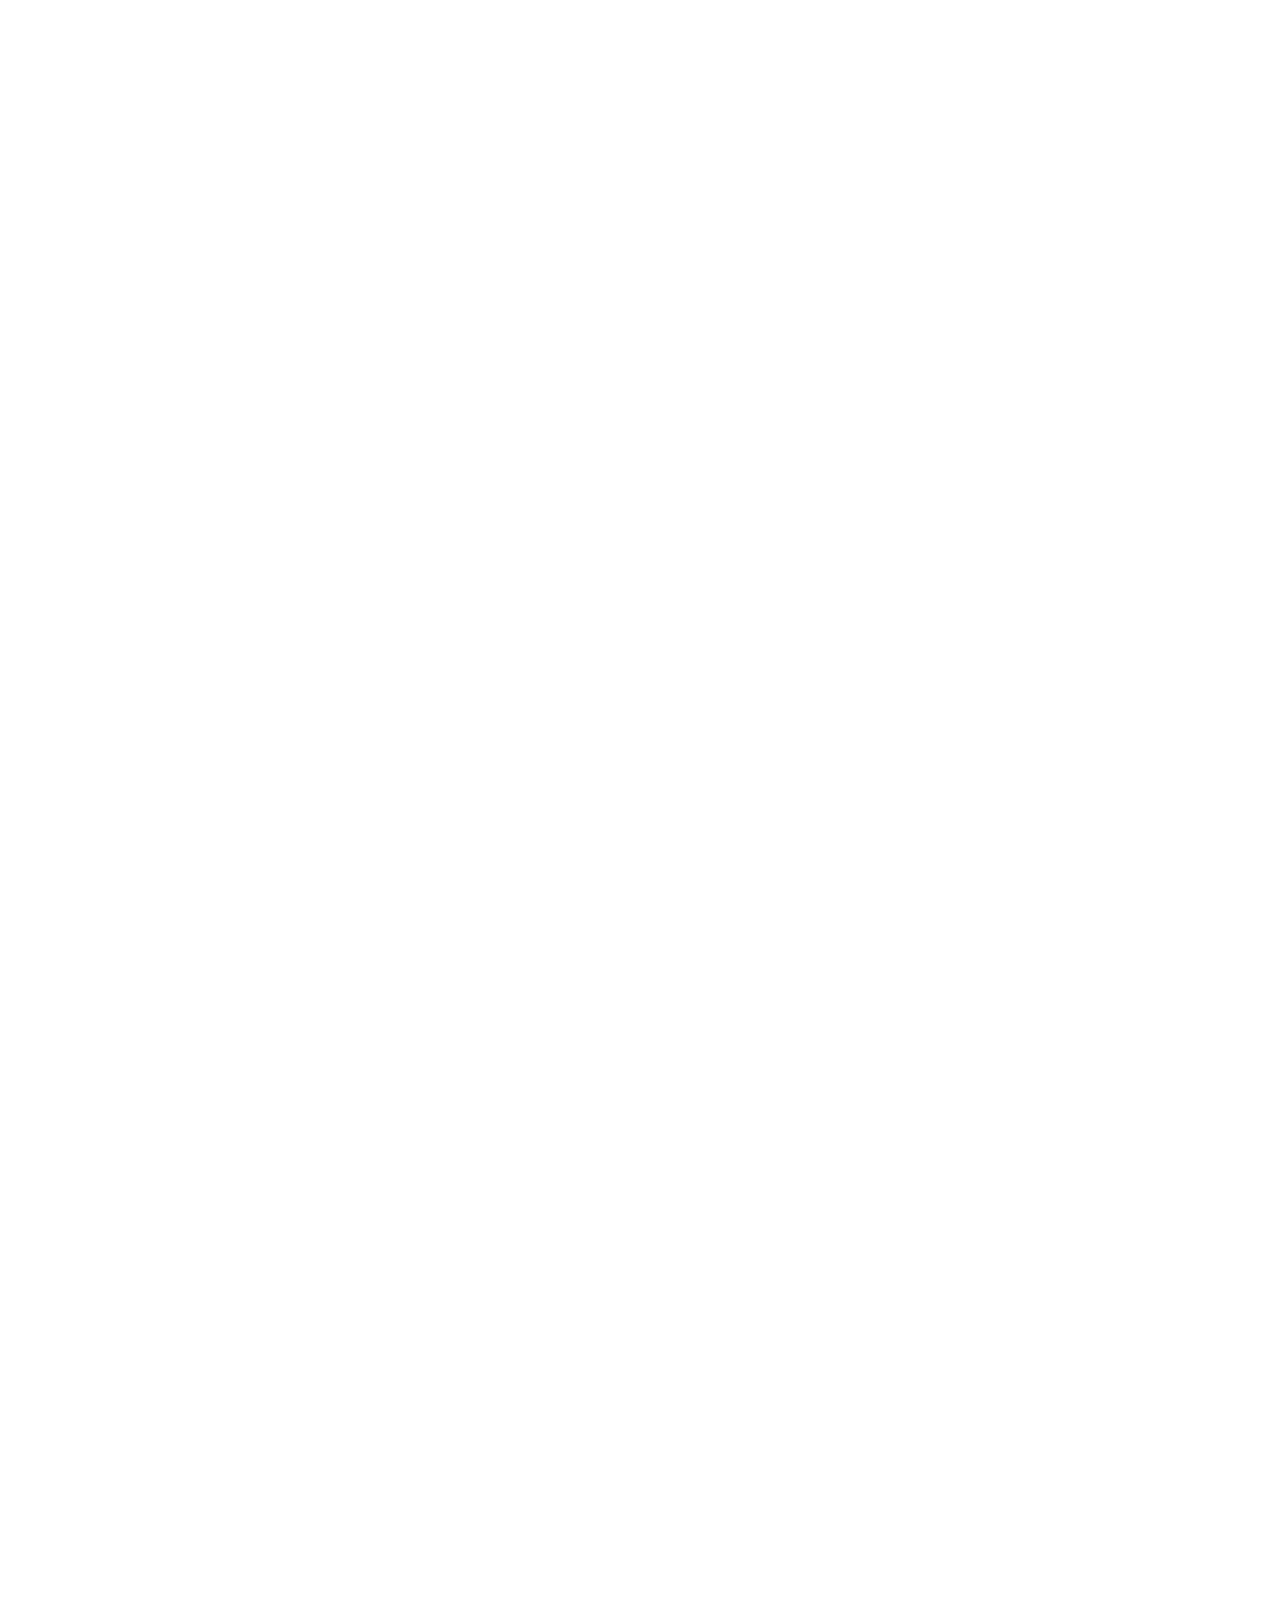
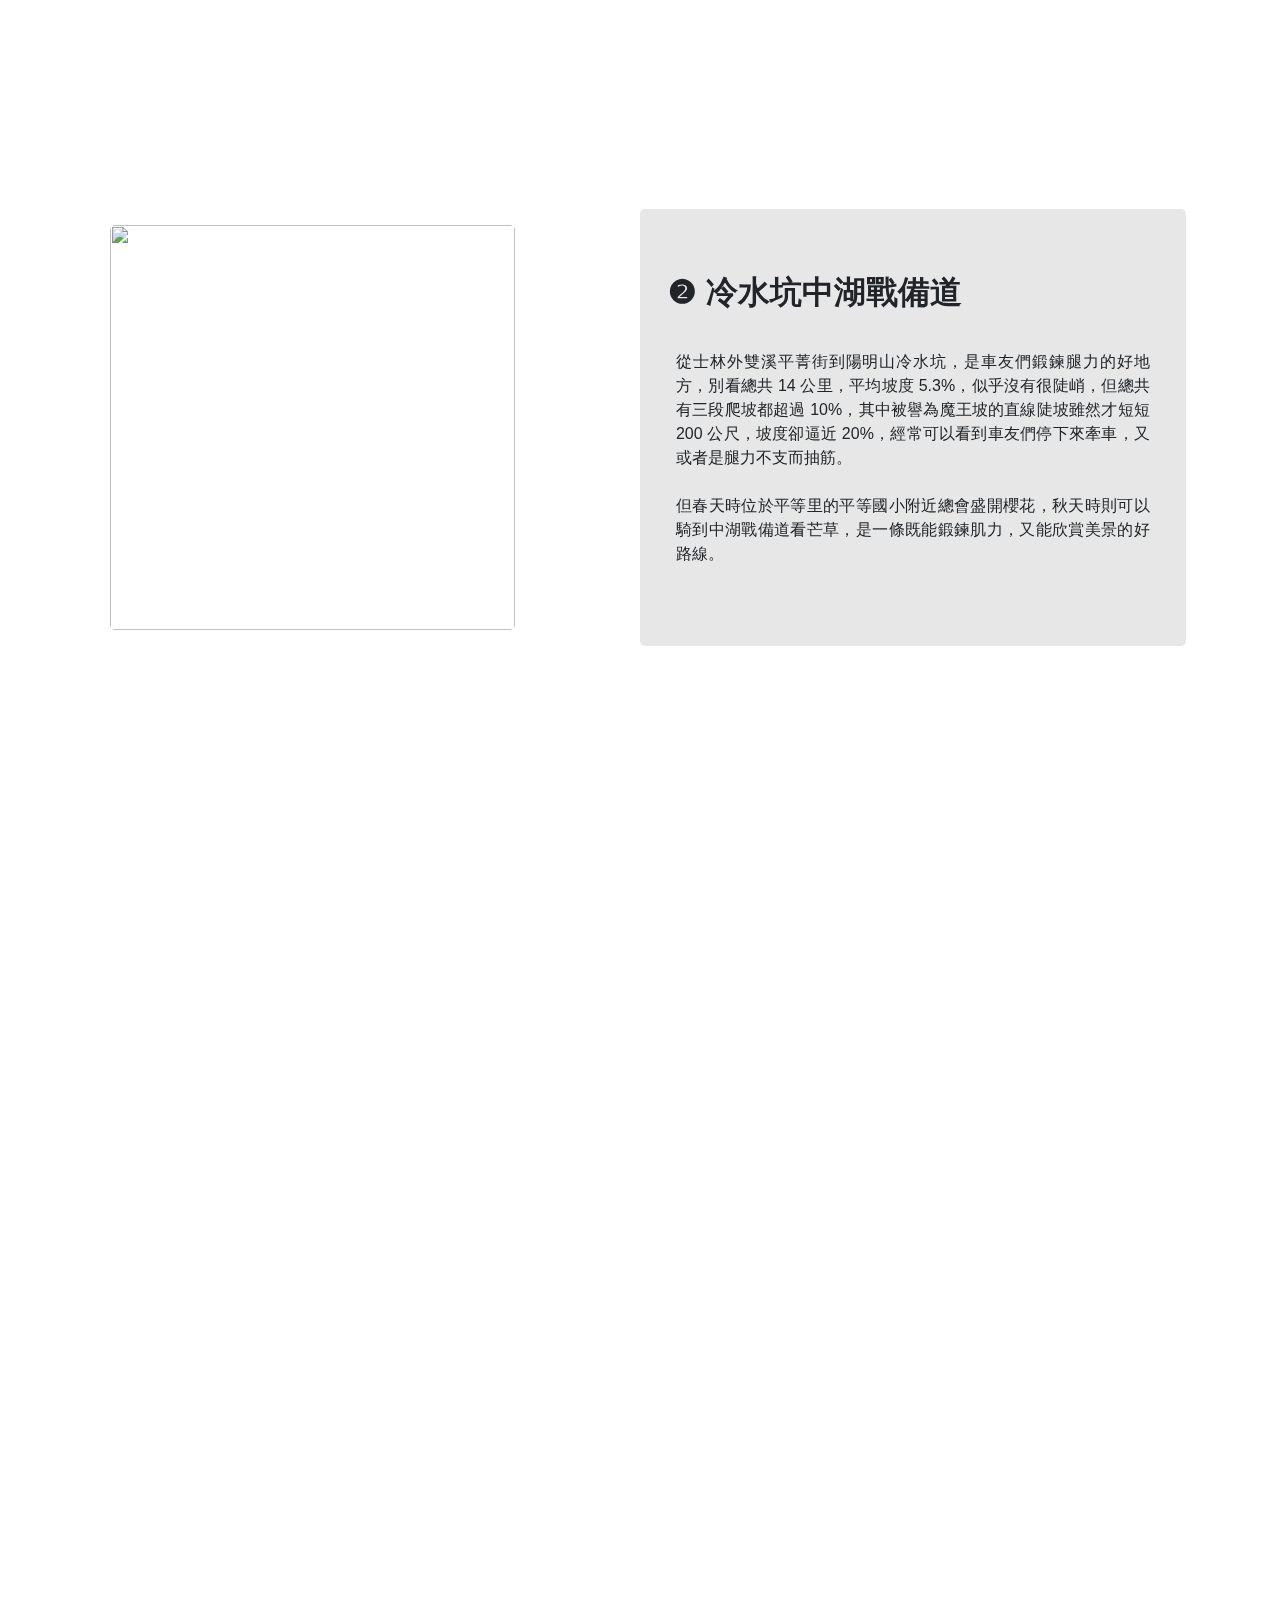
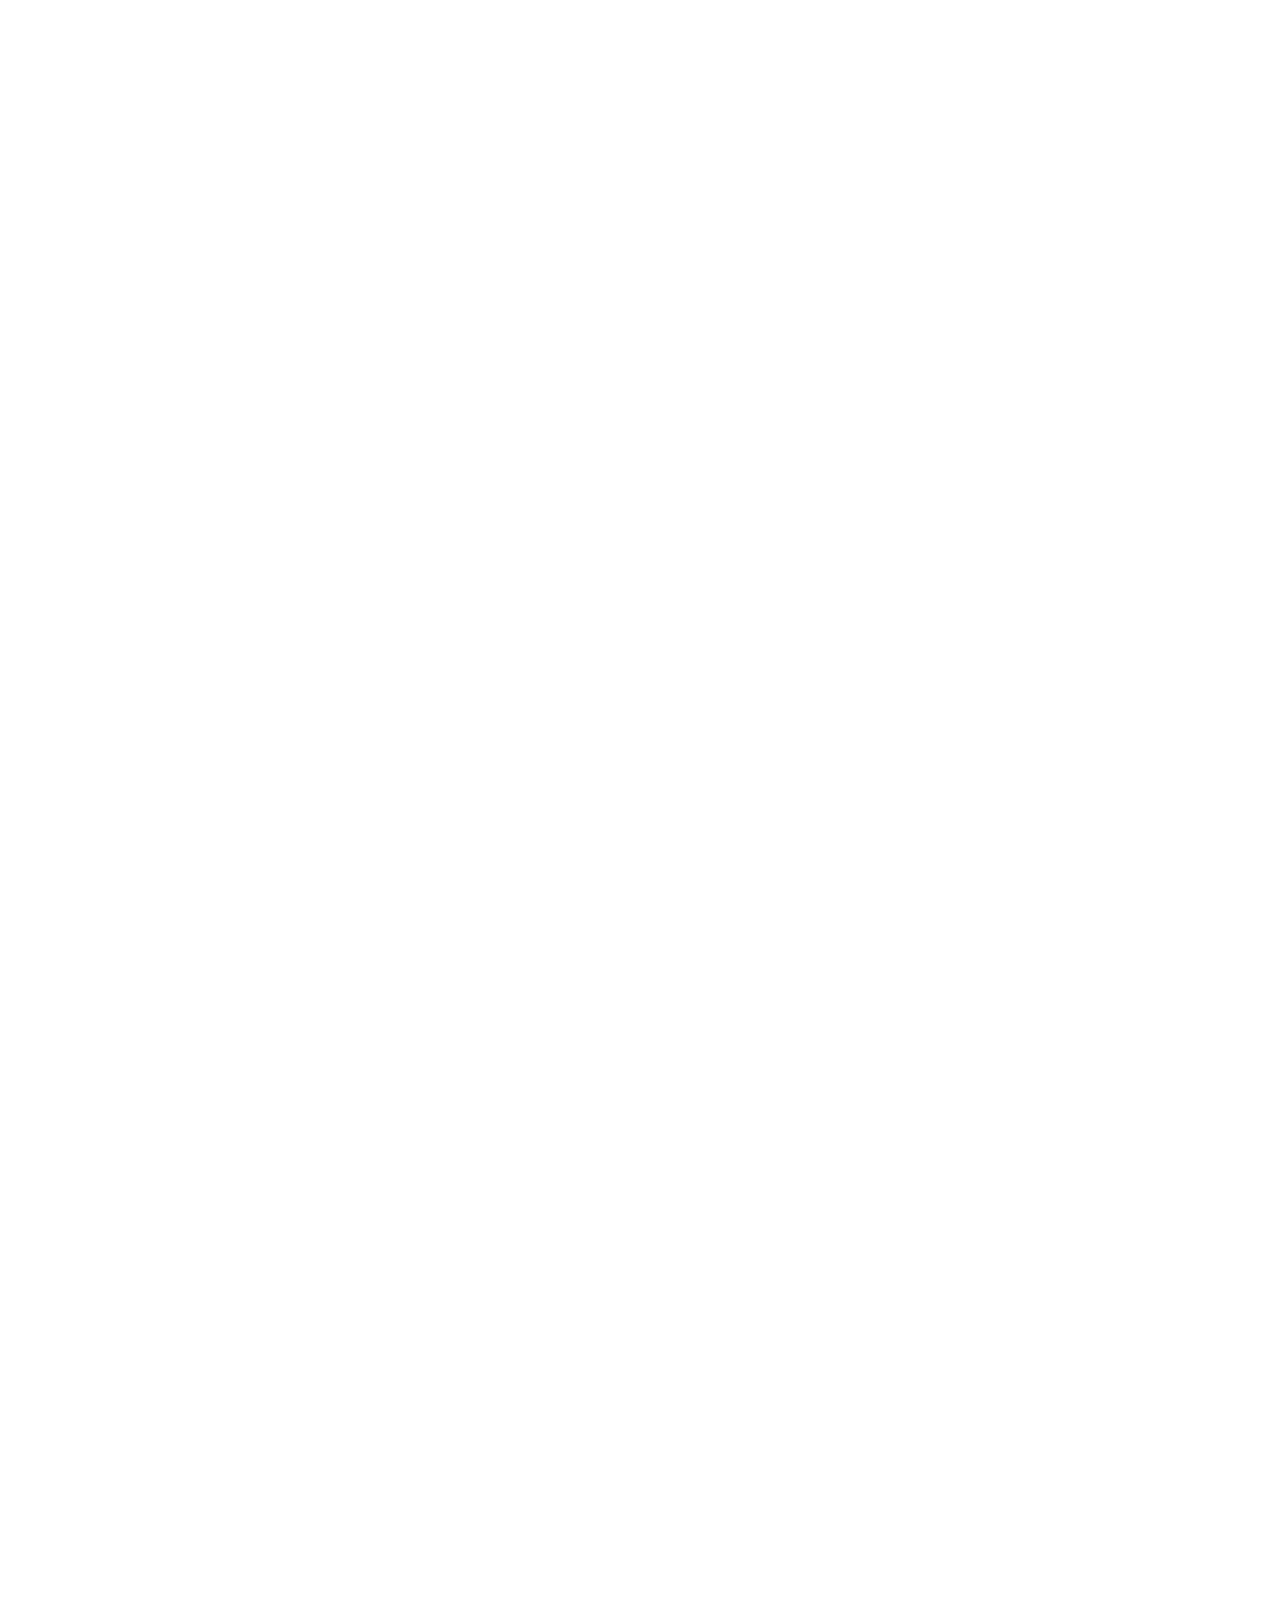
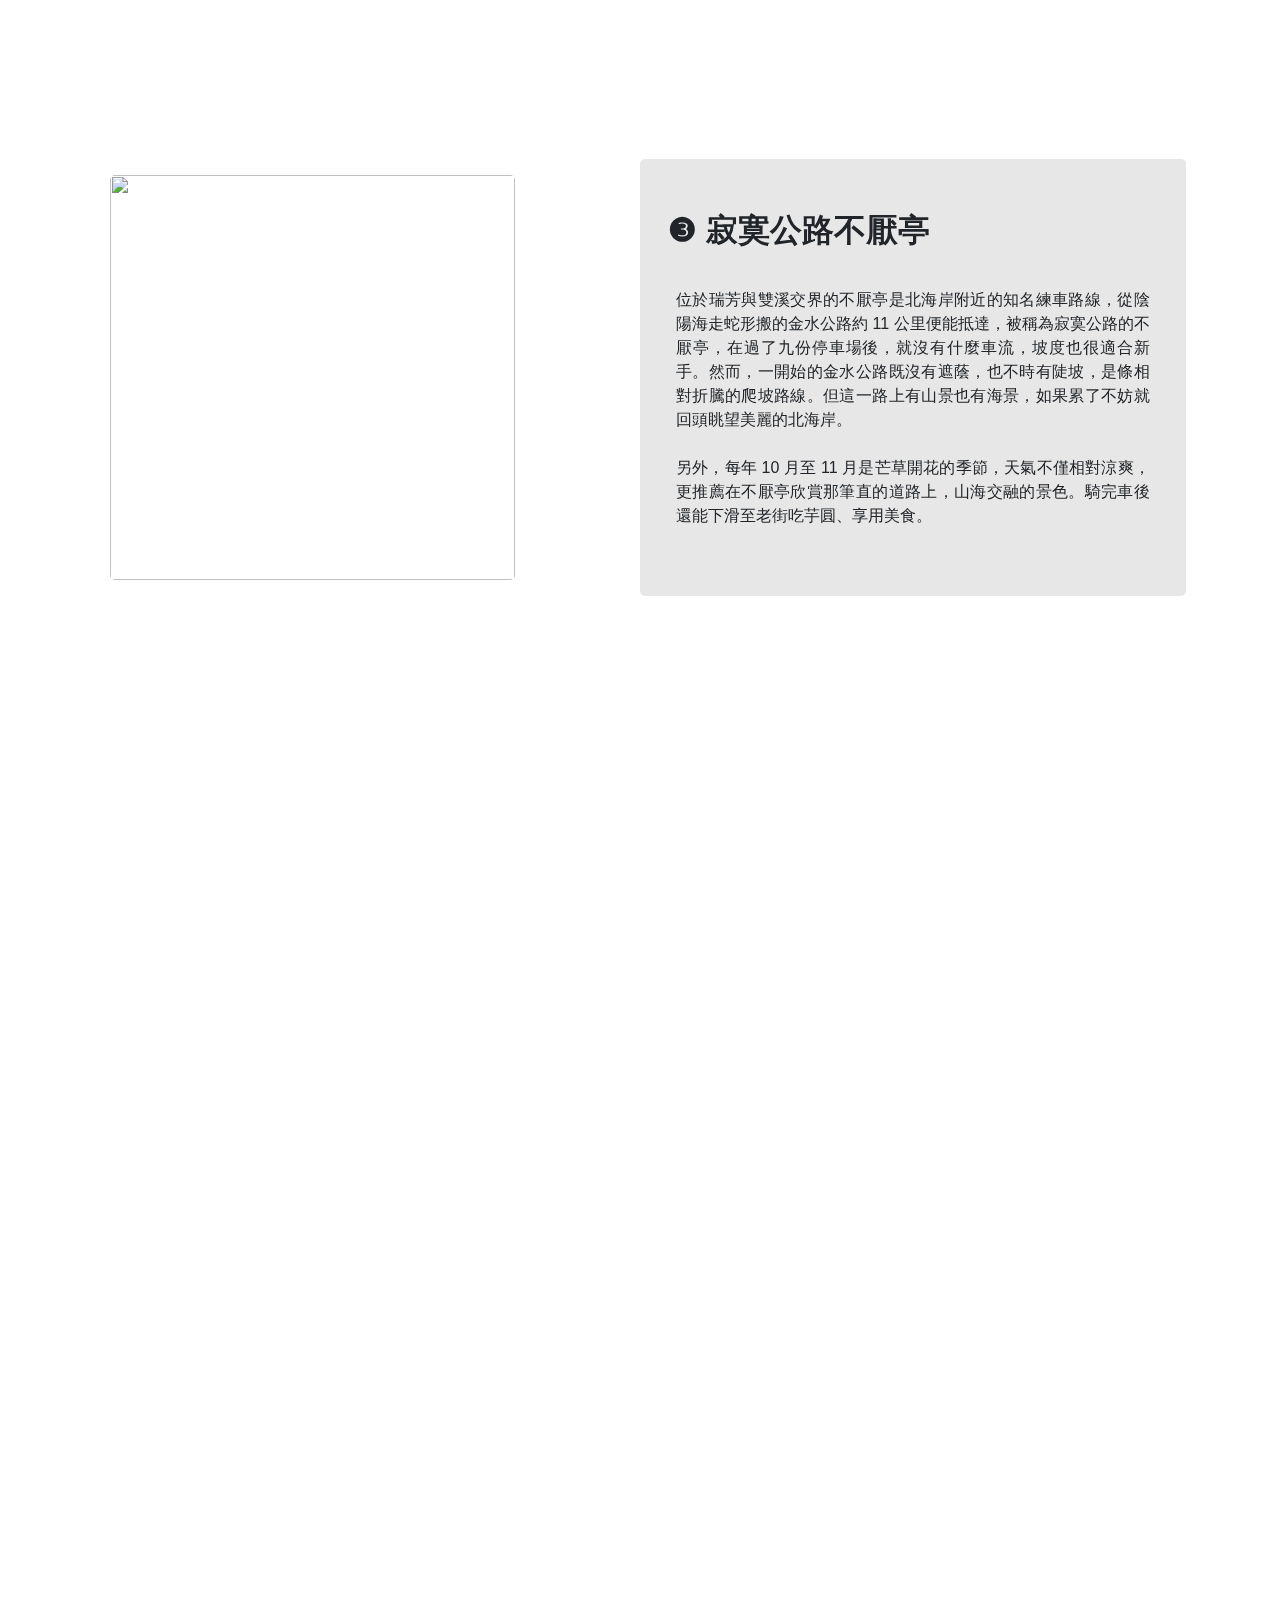
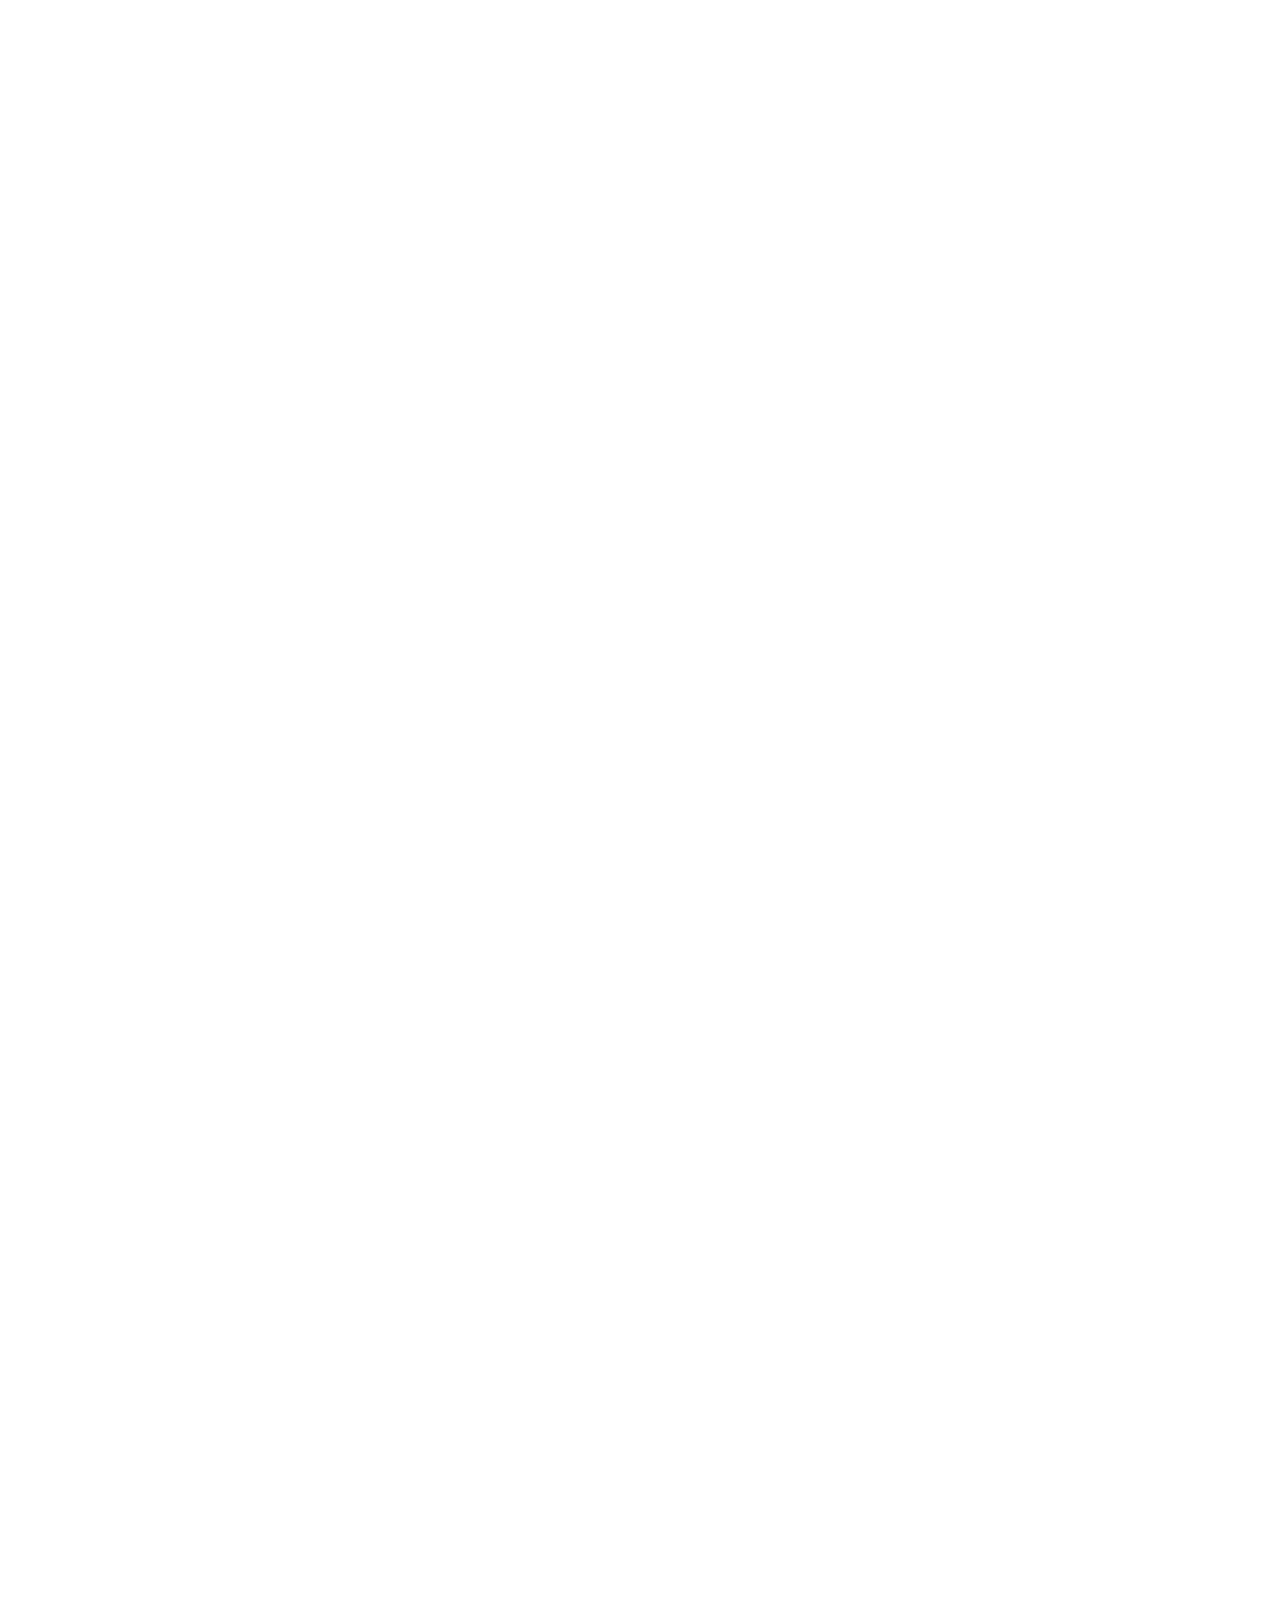
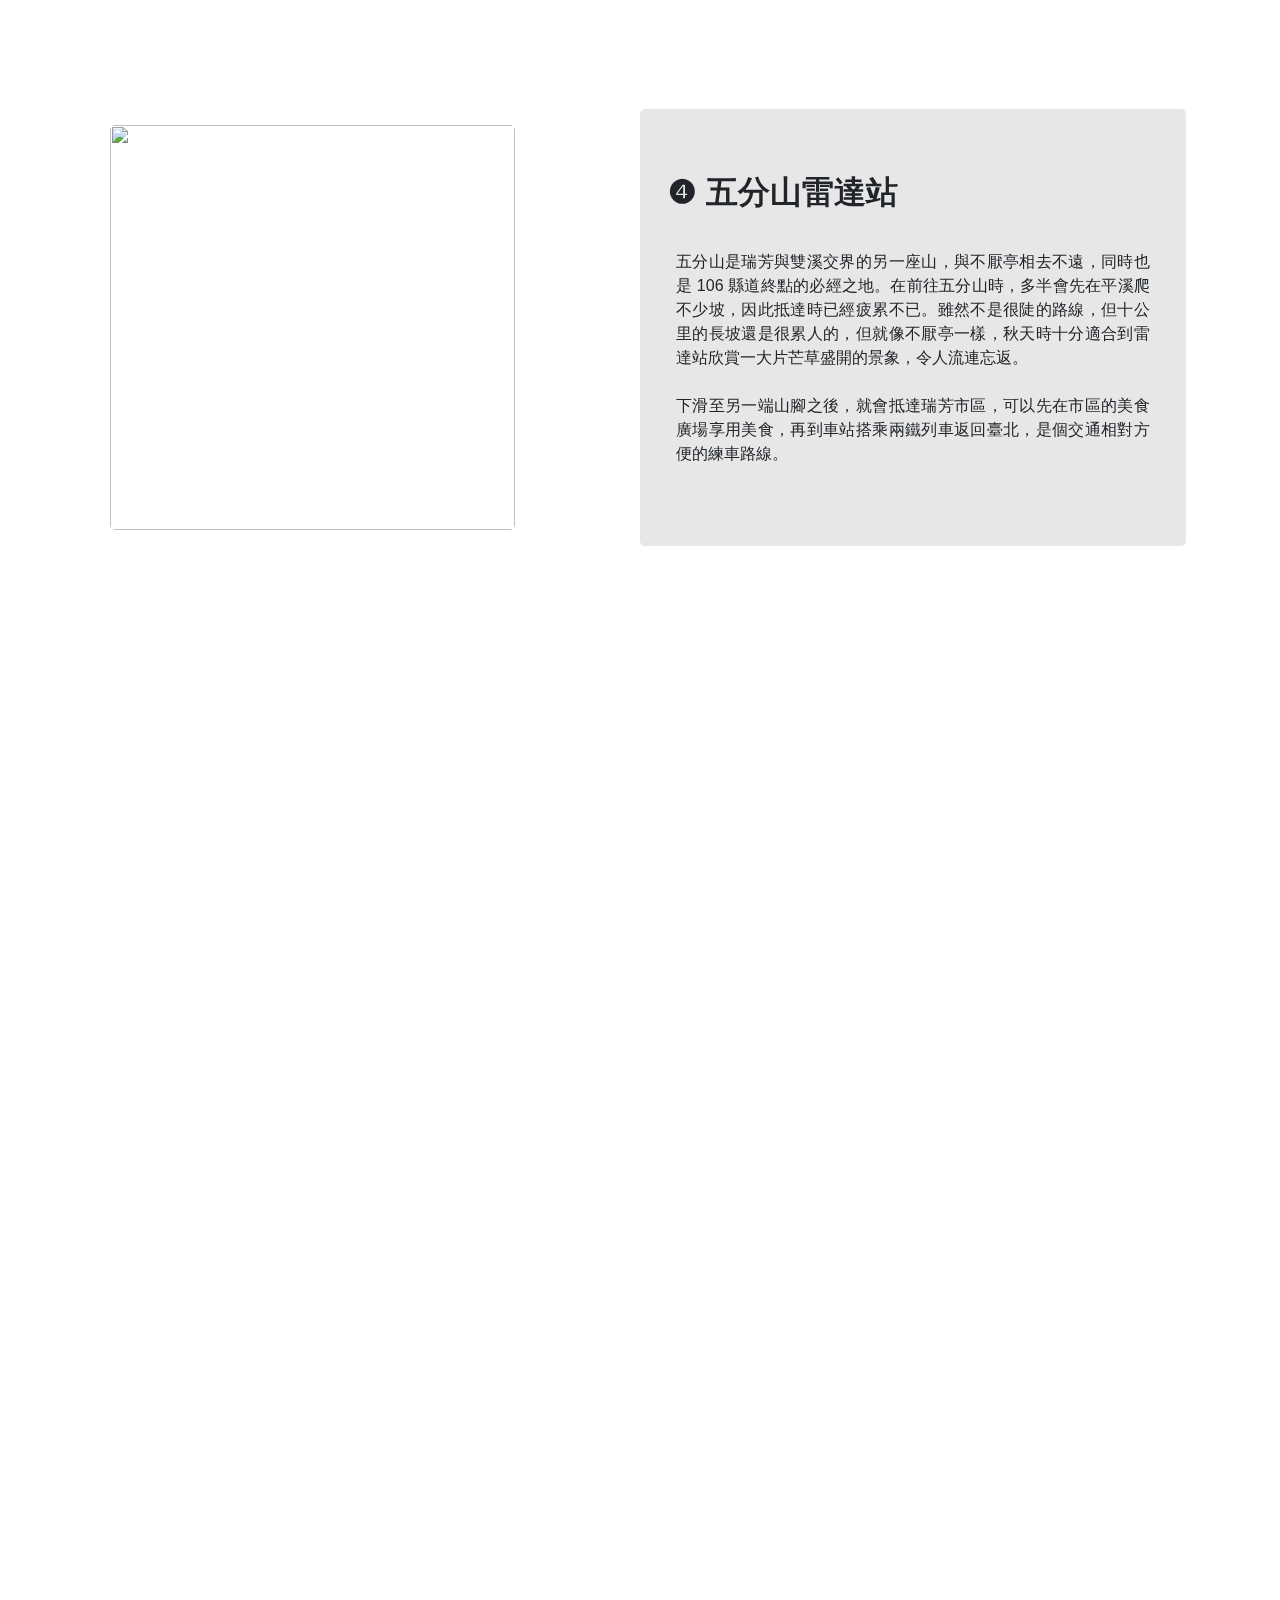
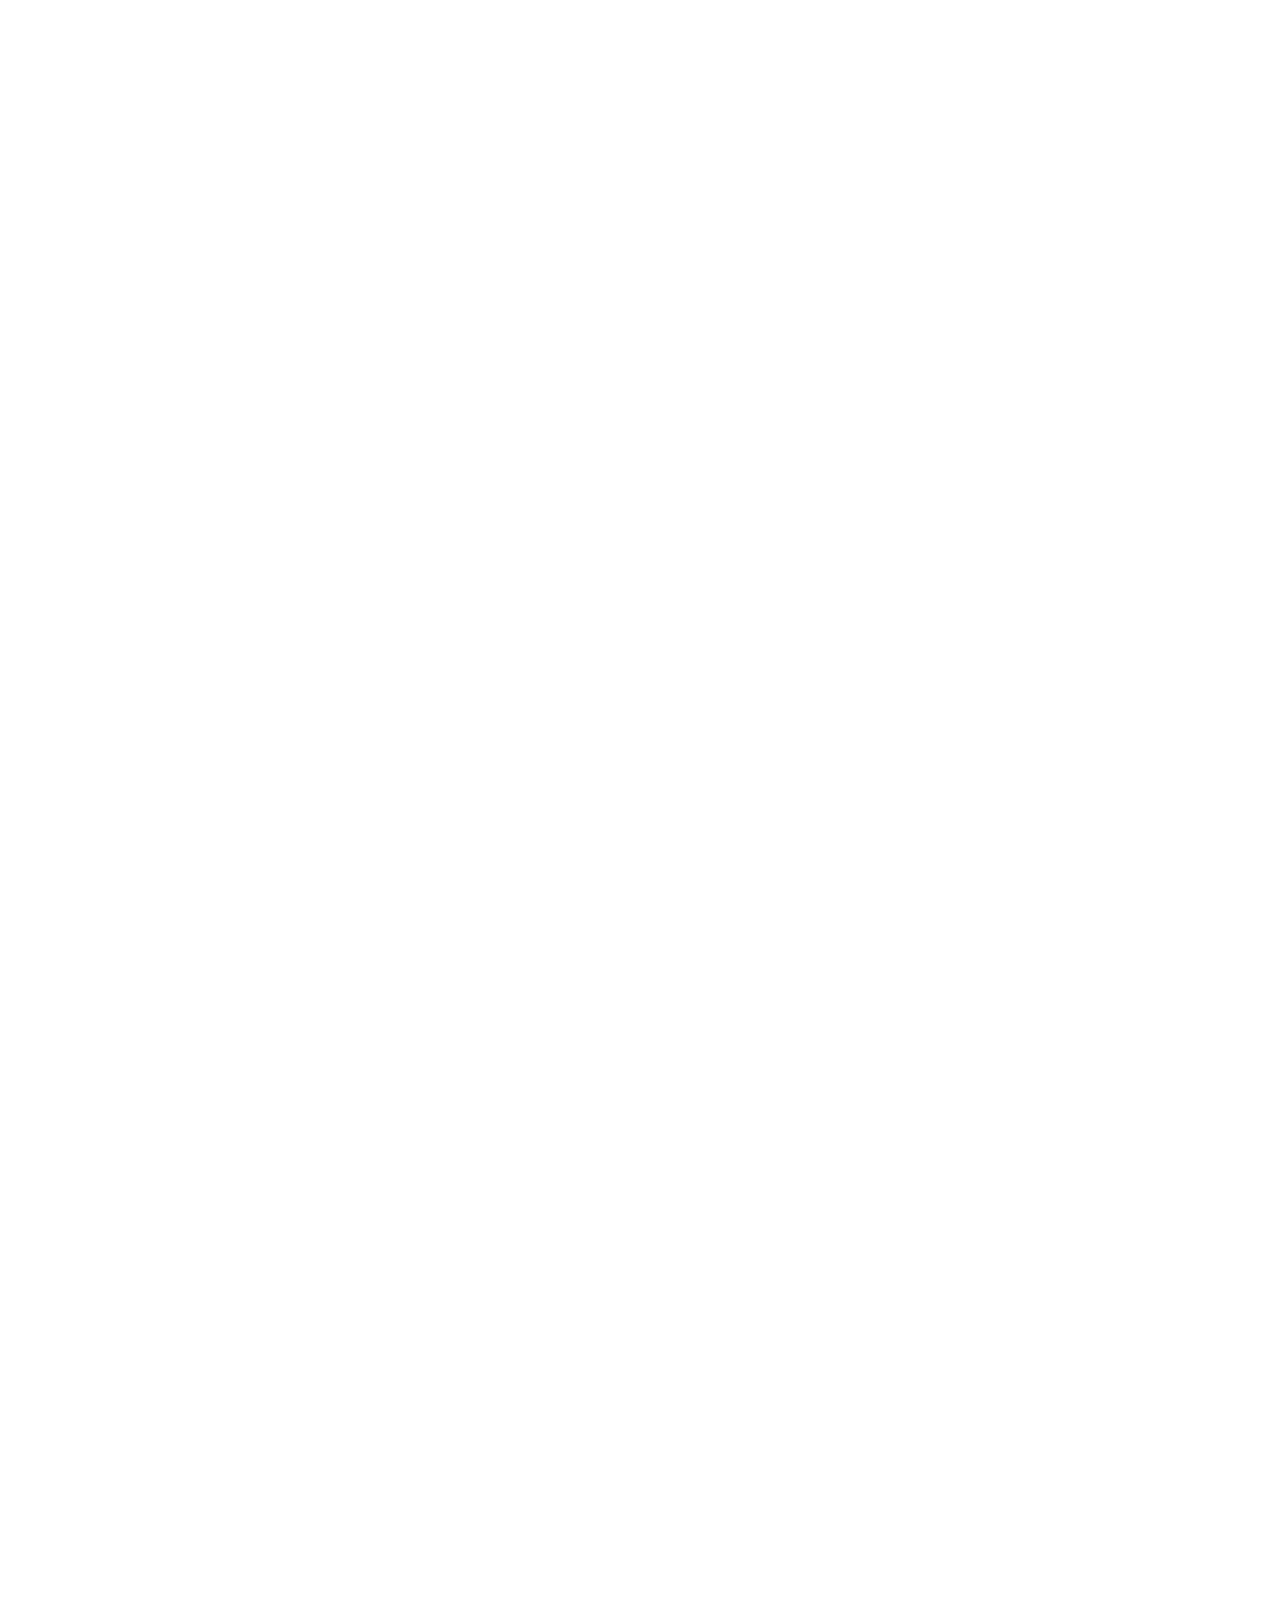
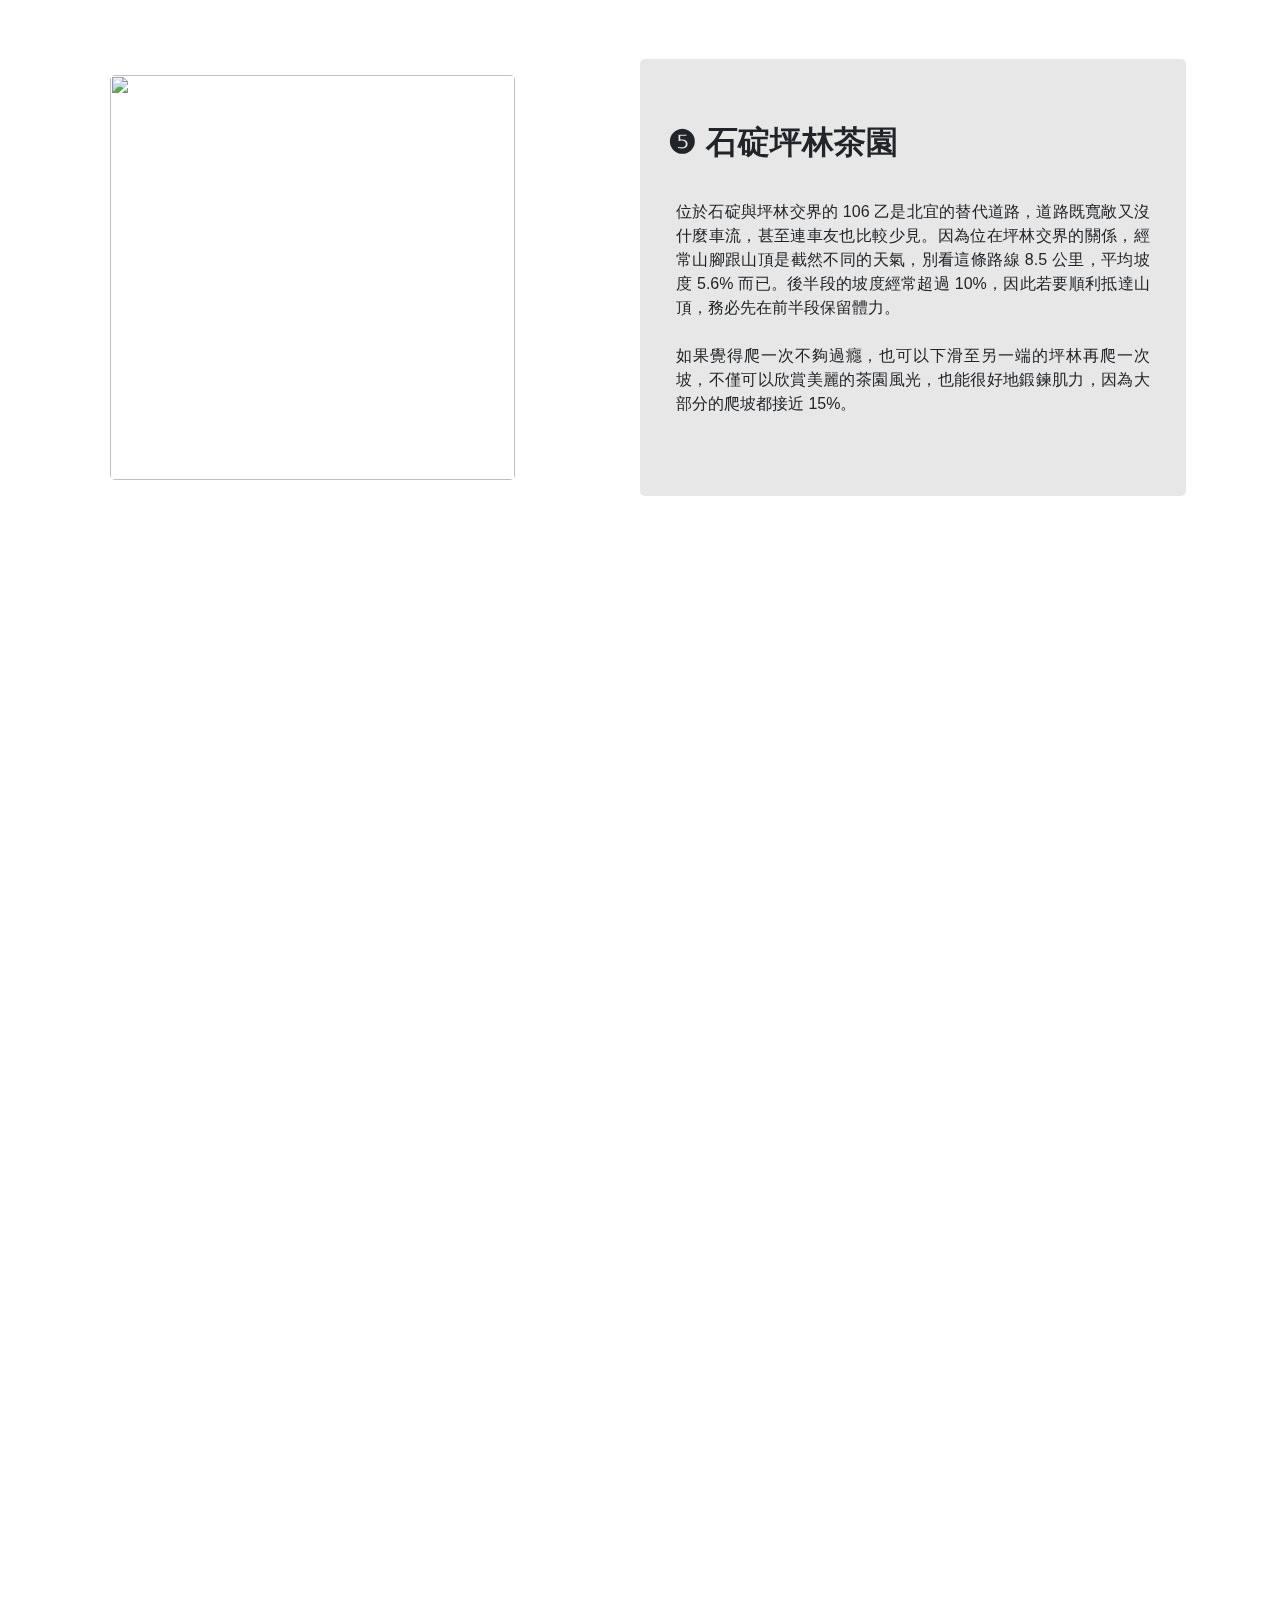
==== commit 472b0705: "Update index.html" ====
--- a/index.html
+++ b/index.html
@@ -101,7 +101,7 @@
             <div class="col-sm-5 content-bg content-bg d-flex flex-column justify-content-center" style="background-color:rgba(225, 225, 225, 0.8)">
                 <h2 style="font-weight:600;padding-left:12px">❸ 寂寞公路不厭亭</h2>
                 <p class="p-text">
-                    位於瑞芳與雙溪交界的不厭亭是北海岸附近的知名練車路線，從陰陽海走蛇形搬的金水公路約 11 公里便能抵達，被稱為寂寞公路的不厭亭，在過了九份停車場後，就沒有什麼車流，坡度也很適合新手。然而，一開始的金水公路既沒有遮蔭，也不時有陡坡，是條相對折騰的爬坡路線。但這一路上有山景也有海景，如果累了不彷就回頭眺望美麗的北海岸。<br><br>
+                    位於瑞芳與雙溪交界的不厭亭是北海岸附近的知名練車路線，從陰陽海走蛇形搬的金水公路約 11 公里便能抵達，被稱為寂寞公路的不厭亭，在過了九份停車場後，就沒有什麼車流，坡度也很適合新手。然而，一開始的金水公路既沒有遮蔭，也不時有陡坡，是條相對折騰的爬坡路線。但這一路上有山景也有海景，如果累了不妨就回頭眺望美麗的北海岸。<br><br>
                     另外，每年 10 月至 11 月是芒草開花的季節，天氣不僅相對涼爽，更推薦在不厭亭欣賞那筆直的道路上，山海交融的景色。騎完車後還能下滑至老街吃芋圓、享用美食。
                 </p>
             </div>
